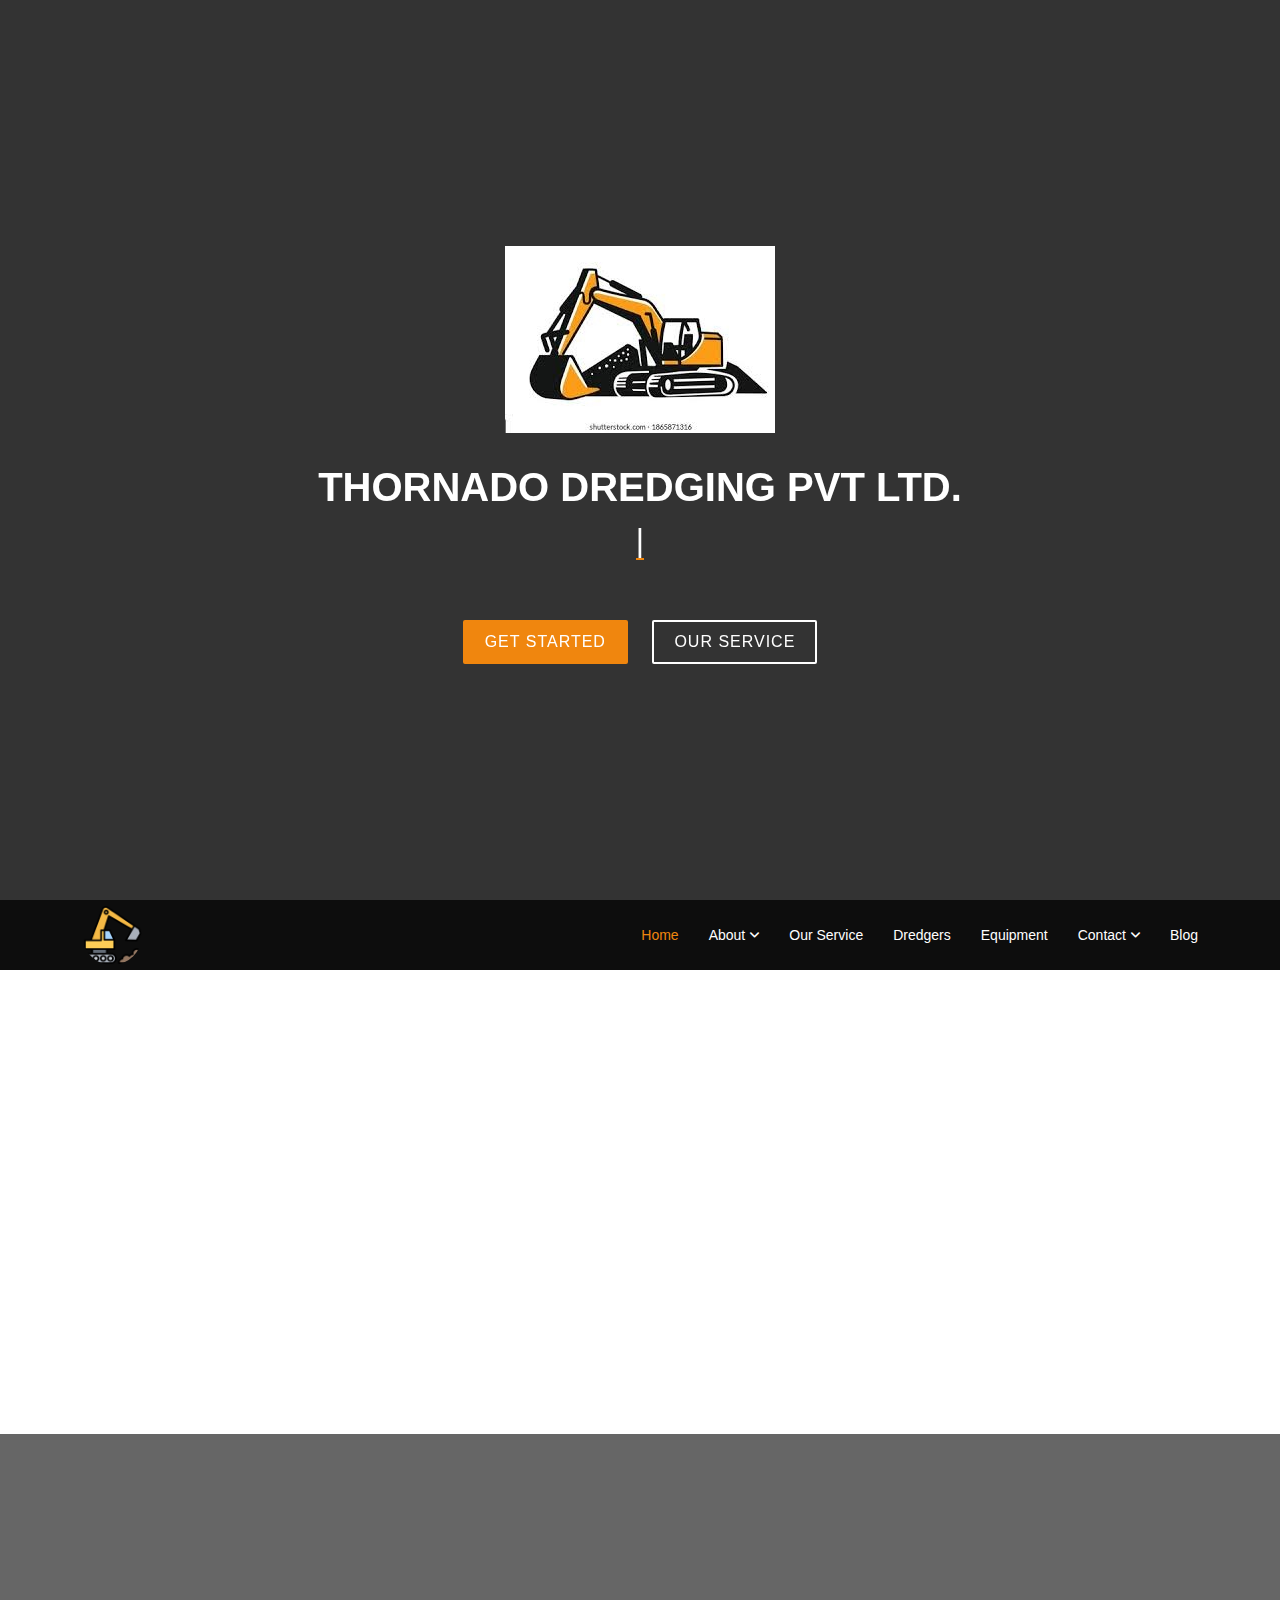
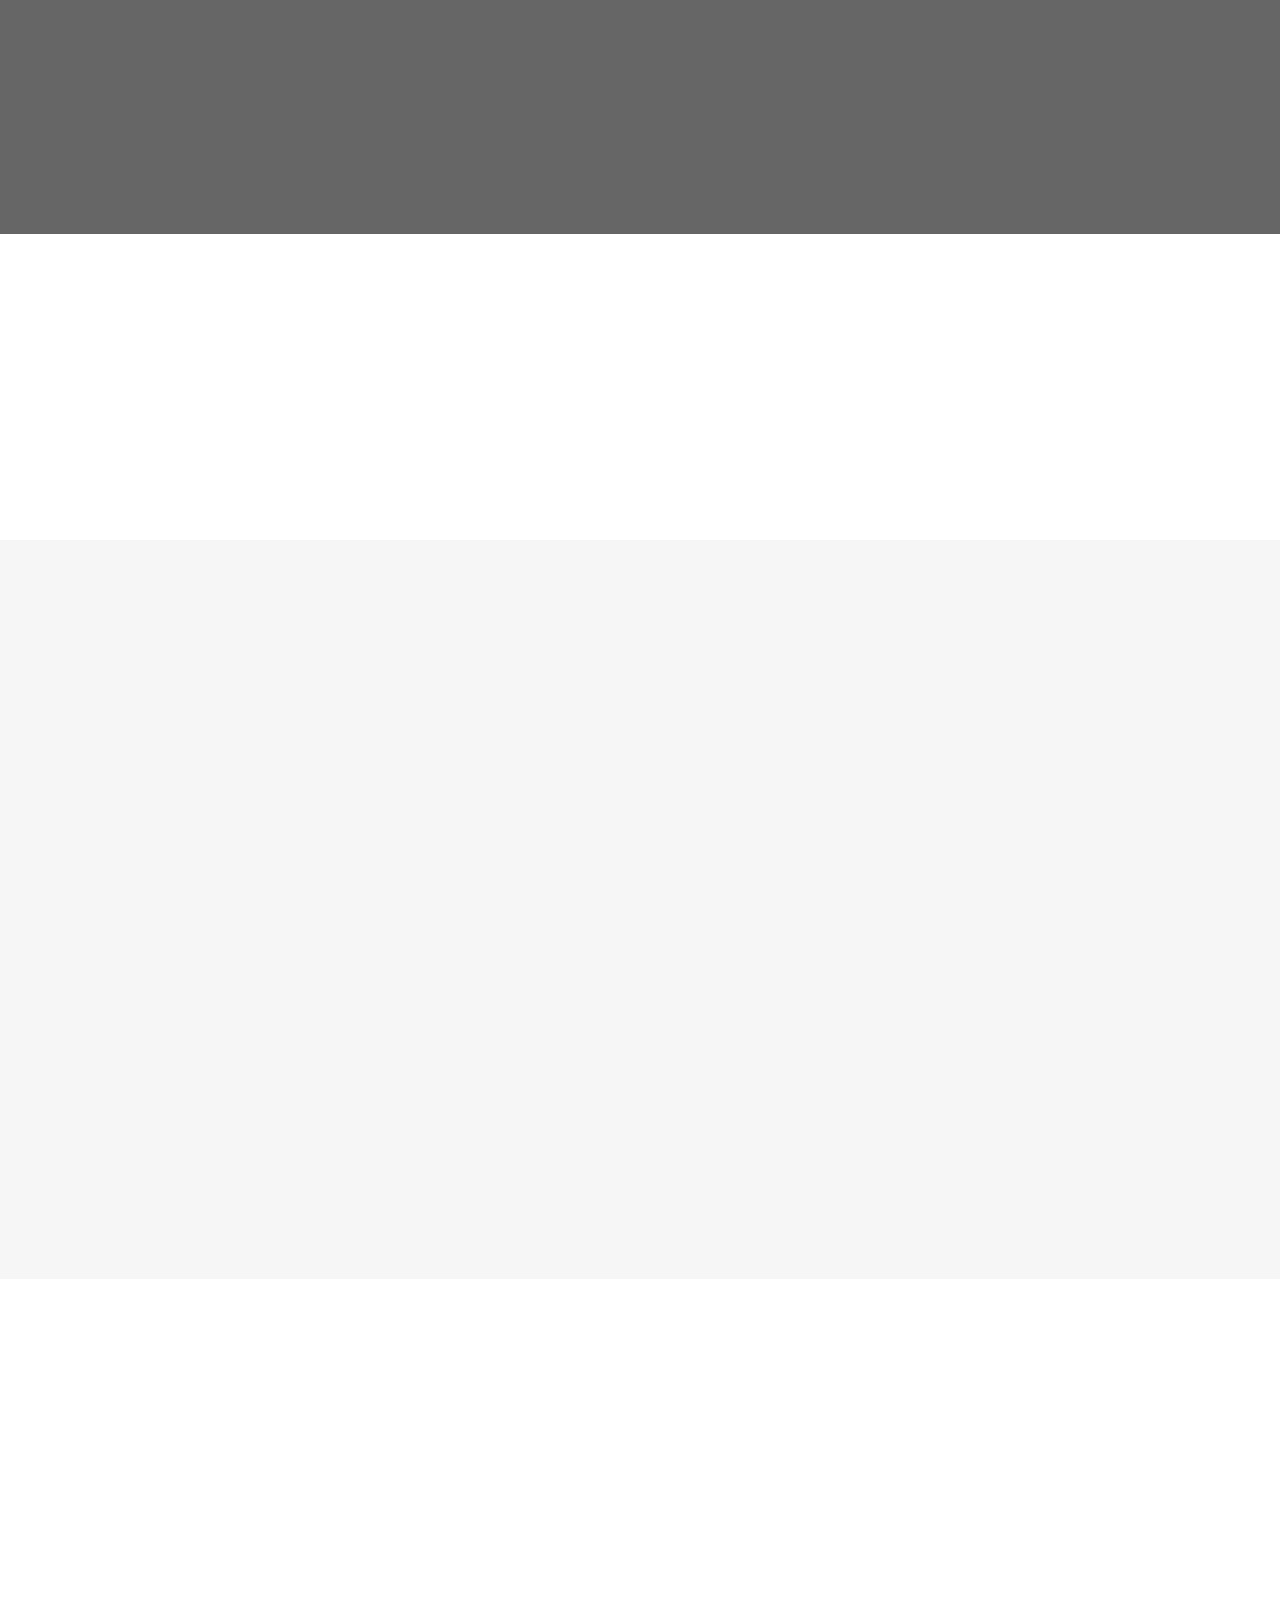
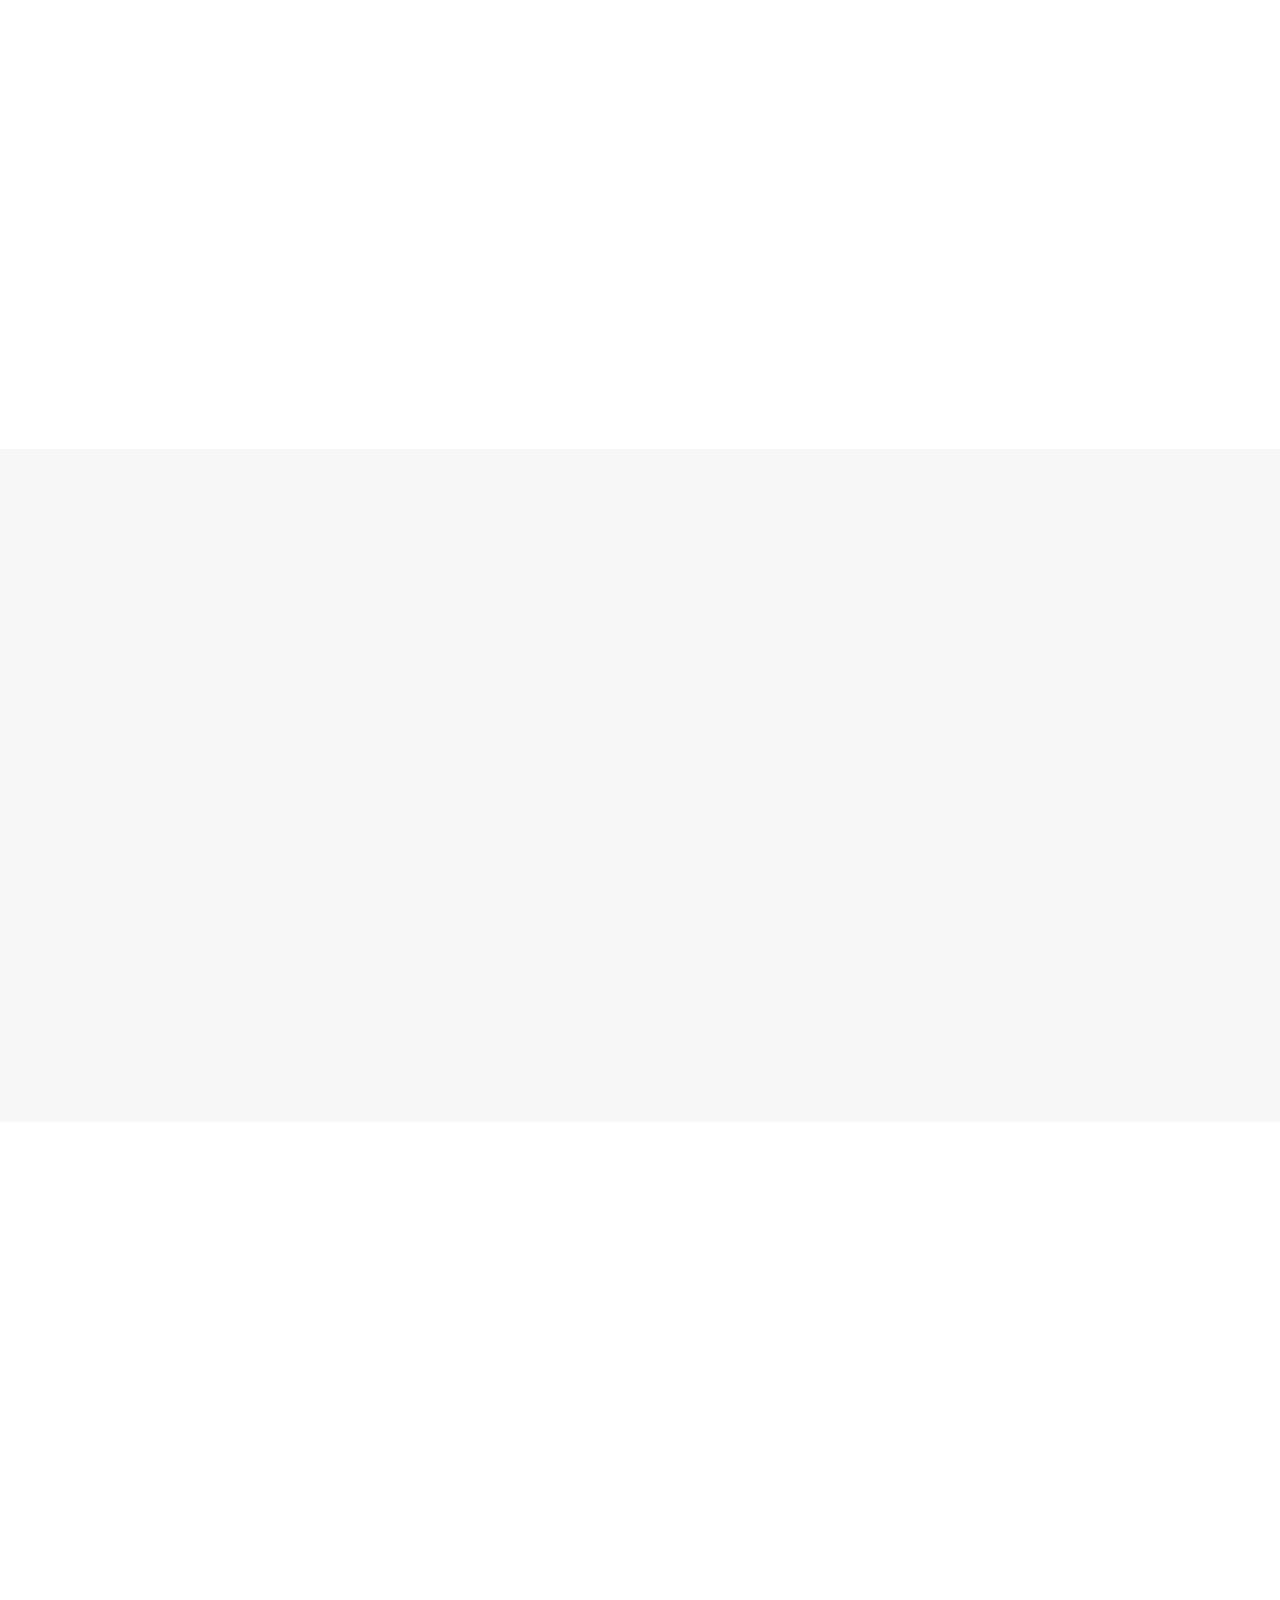
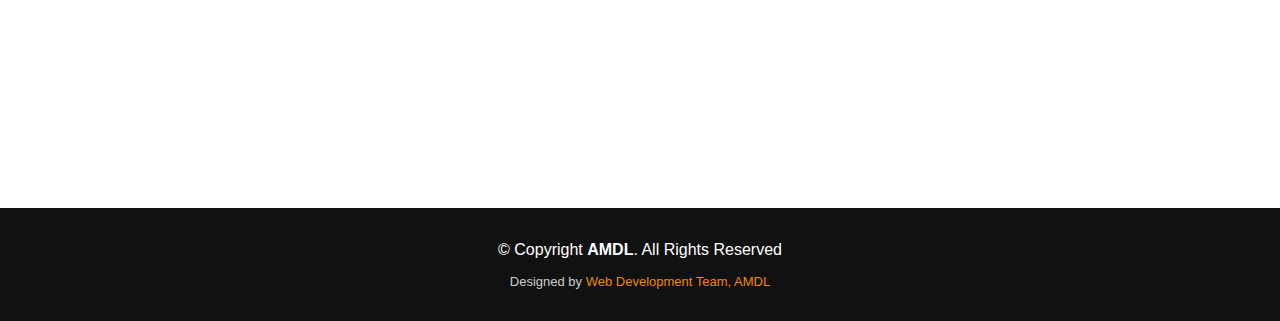
==== index.html @ 9671e83f "add code" ====
<!DOCTYPE html>
<html lang="en">

<head>
  <meta charset="utf-8">
  <meta content="width=device-width, initial-scale=1.0" name="viewport">

  <title>Torando Dredging</title>
  <meta content="" name="description">
  <meta content="" name="keywords">

  <!-- Facebook Opengraph integration: https://developers.facebook.com/docs/sharing/opengraph -->
  <meta property="og:title" content="">
  <meta property="og:image" content="">
  <meta property="og:url" content="">
  <meta property="og:site_name" content="">
  <meta property="og:description" content="">


  <!-- Twitter Cards integration: https://dev.twitter.com/cards/  -->
  <meta name="twitter:card" content="summary">

  <meta name="twitter:site" content="">
  <meta name="twitter:title" content="">
  <meta name="twitter:description" content="">
  <meta name="twitter:image" content="">

  <!-- Favicons -->
  <link href="assets/img/logo.jfif " rel="icon">
  <link rel="stylesheet" href="https://cdnjs.cloudflare.com/ajax/libs/font-awesome/6.0.0-beta3/css/all.min.css">
  <!-- <link href="assets/img/ " rel="apple-touch-icon"> -->

  <!-- Google Fonts -->
  <link href="assets/css/css1.css" rel="stylesheet"><!-- CSS1-->


  <!-- Vendor CSS Files -->
  <link href="assets/vendor/aos/aos.css" rel="stylesheet">
  <link href="assets/vendor/bootstrap/css/bootstrap.min.css" rel="stylesheet">
  <link href="assets/vendor/bootstrap-icons/bootstrap-icons.css" rel="stylesheet">
  <link href="assets/vendor/glightbox/css/glightbox.min.css" rel="stylesheet">
  <link href="assets/vendor/swiper/swiper-bundle.min.css" rel="stylesheet">
  <link rel="preconnect" href="https://fonts.googleapis.com">
  <link rel="preconnect" href="https://fonts.gstatic.com" crossorigin>

  <!-- here i have add link -->
  <link rel="preconnect" href="https://fonts.googleapis.com">
  <link rel="preconnect" href="https://fonts.gstatic.com" crossorigin>
  <link href="assets/css/css2.css" rel="stylesheet"><!--CSS2-->

  <link href="assets/css/css3.css" rel="stylesheet"><!--CSS#-->

  <!-- Template Main CSS File -->
  <link href="assets/css/style.css" rel="stylesheet">
  <!-- <link rel="stylesheet" href="./assets/css/style2.css"> -->

  <!-- =======================================================
  * Template Name: Imperial - v5.7.0
  * Template URL: https://bootstrapmade.com/imperial-free-onepage-bootstrap-theme/
  * Author: BootstrapMade.com
  * License: https://bootstrapmade.com/license/
  ======================================================== -->

  <style>
    .n-img {
      border-radius: 50%;
      width: 70%;
    }

    .mem {
      text-align: center;
      padding: 15px;
    }

    .mem h4 {
      padding: 0;
      margin: 0;
      color: black;
    }

    .mem span {
      padding: 0;
      color: black;
    }

    .mem span:hover {
      color: black;
      opacity: 60%;
    }

    .mem h4:hover {
      color: black;
      opacity: 60%;
    }

    .social {
      padding-top: 10px;
    }

    .b {
      border: 2px solid black;
    }

    @media only screen and (max-width: 600px) {
      .size {
        color: red;
      }
    }

    /* .n h1{
  margin-right: 90px;
} */
  </style>

</head>

<body>

  <!-- ======= Hero Section ======= -->
  <section id="hero">

    <div class="hero-container">
      <div data-aos="fade-in">
        <div class="hero-logo">
          <img src="./assets/img/dredging logo.ico">
        </div>

        <h1>THORNADO DREDGING PVT LTD.</h1>

        <h2> <span class="typed" data-typed-items=", Design, Code , Create"></span></h2>
        <div class="actions">
          <a href="#about" class="btn-get-started">Get Started</a>
          <a href="#portfolio" class="btn-services">Our Service</a>
        </div>
      </div>
    </div>
  </section><!-- End Hero -->

  <!-- ======= Header ======= -->
  <header id="header" class="d-flex align-items-center">
    <div class="container d-flex align-items-center justify-content-between">
      <img src="./assets/img/excavator (1).png" style="width: 60px ;border-radius: 50%;">
      <h1
        style="font-size:15px; color: whitesmoke; font-weight: 80; margin-top: 20px;margin-right: 10px; padding: 5px;">
      </h1>
      <nav id="navbar" class="navbar">
        <ul>
          <li><a class="nav-link scrollto active" href="index.html">Home</a></li>
          <!-- <li><a class="nav-link scrollto" href="index.html">About</a></li> -->
          <li class="dropdown">
            <a class="nav-link scrollto" href="#about">About <i class="fa fa-angle-down"></i></a>
            <ul class="dropdown-content">
              <li><a href="VisionMission.html">Vision & Mission</a></li>
              <li><a href="#details">Details</a></li>
            </ul>
          </li>
          <li><a class="nav-link scrollto " href="index.html">Our Service</a></li>
          <li><a class="nav-link scrollto" href="index.html#testimonials">Dredgers</a></li>
          <li><a class="nav-link scrollto" href="index.html">Equipment</a></li>
          <li class="dropdown">
            <a class="nav-link scrollto" href="index.html">Contact <i class="fa fa-angle-down"></i></a>
            <ul class="dropdown-content">
              <li><a href="company.html">Company</a></li>
              <li><a href="#details">Details</a></li>
              <li><a href="#contact">Know More</a></li>
            </ul>
          </li>
          <li><a class="nav-link scrollto" href="#blog">Blog</a></li>

          <i class="bi bi-list mobile-nav-toggle"></i>
      </nav><!-- .navbar -->


    </div>
  </header><!-- End Header -->

  <main id="main">

    <!-- ======= About Section ======= -->
    <section id="about">
      <div class="container" data-aos="fade-up">
        <div class="row">
          <div class="col-md-12">
            <h3 class="section-title">About Us</h3>
            <div class="section-title-divider"></div>
            <p class="section-description">Dredging Is The Removal Of Bottom Sediments From Stream, Rivers, lakes,
              costal Water And <br>
              The Resulting Dredged Material Is Transported By Ship, Barge Or Pipeline To A Designated Disposal Site On
              Land Or In The Water
              Dredging Involve Project Planning, Design ,Operation Involves The Removal Of Sediments That Have
              Accumulated Since The Previous Dredging Operation.
            </p>
            <div class="row">
              <div class="col-md-4 ">
                <img src="./assets/img/Construction Machinary.png" alt="" style="margin-left: 400px;" height="auto">
                <!-- <img src="./assets/img/Construction Machinary.png" alt="" style="display: flex; justify-content: center; align-items: center;">  -->
              </div>
            </div>
          </div>
        </div>
      </div>
      </div>
    </section><!-- End About Section -->
    <!-- ======= Subscrbe Section ======= -->
    <section id="subscribe">`

      <div class="container" data-aos="fade-up">
        <img src="assets/img/dregers.jpeg" alt="">
        <div class="row">
          <div class="col-md-8">
            <!-- <div class="quote"> -->
            <b><img src="assets/img/dregers.jpeg" alt="" style="margin-left: 100px;"></b>
            <h3 class="subscribe-title">Knowledge is power,</h3>
            <h3 class="subscribe-title">Information is liberating,</h3>
            <h3 class="subscribe-title">Education is the premise of progress, in every society.</h3>

            <small> <b> <img src="assets/img/dregers.jpeg" alt="" style="float: right;margin-right:0px;"> </b></small>
            <!-- </div> -->
          </div>
          <div class="col-md-4 subscribe-btn-container">
            <a class="subscribe-btn" href="#">Home</a>
          </div>>
        </div>
      </div>
    </section>
    <!-- End Subscrbe Section-->

    <!-- ======= Event Section ======= -->
    <section id="portfolio">
      <div class="container" data-aos="fade-up">
        <div class="row">
          <div class="col-md-12">
            <h3 class="section-title">Our Service</h3>
            <div class="section-title-divider"></div>
            <p class="section-description">Check out our latest Project</p>
          </div>
        </div>

      </div>
    </section><!-- End Portfolio Section -->

    <!-- ======= Dredgers Section ======= -->
    <section id="testimonials">
      <div class="container" data-aos="fade-up">
        <div class="row">
          <div class="col-md-12">
            <h3 class="section-title">Dredgers</h3>
            <div class="section-title-divider"></div>
            <p class="section-description"> Dredging Is The Removal Of Bottom Sediments From Stream, Rivers, lakes, costal Water And Oceans.

              The Resulting Dredged Material Is Transported By Ship, Barge Or Pipeline To A Designated Disposal Site On  Land Or In The Water</p>

            <div class="row">
              <div class=" col-lg-3  col-md-3 ">
                <h4 style="font-weight:bold;">1.Mechanical</h4>
                <!-- <span>A MECHANICAL DREDGE HAS LIMITED ABILITY TO TRANSPORT DREGED MATERIAL.</span> -->
                <span>A Mechanical dredge has limited ability to transport dreged material.</span>
                <br>
                <a href="./drergers.html#dredger1" class="btn-services">Load more...</a>
                <!-- <span>Load More...</span> -->
                <br><br>
              </div>

              <div class=" col-lg-3  col-md-3">
                <h4 style="font-weight:bold;">2.Hydraulic</h4>
                <span>Hydraulic Dredges conduct both phases of the dredging Operation (Digging and
                  Disposing).</span>
                <br>
                <a href="./drergers.html#dredger2" class="btn-services">Load more...</a>
                <!-- <span>Load More...</span> -->
                <br><br>
              </div>

              <div class=" col-lg-3  col-md-3">
                <h4 style="font-weight:bold;">3.Hopper</h4>
                <span>A Hopper Dredger is a type of dredging vessel used primarily in maritime construction</span>
                <br>
                <a href="./drergers.html#dredger3" class="btn-services">Load more...</a>
                <!-- <span>Load More...</span> -->
                <br><br>
              </div>

              <div class=" col-lg-3  col-md-3">
                <h4 style="font-weight:bold;">4.Side Casting</h4>
                <span>The term "Side Casting Dredge" seems to refer to a process or equipment used in
                  dredging operations</span>
                <br>
                <a href="./drergers.html#dredger4" class="btn-services">Load more...</a>
                <!-- <span>Load More...</span> -->
                <br><br>
              </div>

              <!--  bbhfg -->
              <div class=" col-md-3">
                <h4 style="font-weight:bold;">5.Cutterhead</h4>
                <span>Cutterhead dredging is a widely used method for removing sediment and other
                  materials from the seabed.</span>
                <br>
                <a href="./drergers.html#dredger5" class="btn-services">Load more...</a>
                <!-- <span>Load More...</span> -->
                <br><br>
              </div>

              <div class=" col-lg-3  col-md-3">
                <h4 style="font-weight:bold;">6.Bucket Wheel</h4>
                <span>A Bucket Wheel dredger is a
                  type of dredging equipment used for excavation and material handling in underwater
                  environments.</span>
                <br>
                <a href="./drergers.html#dredger6" class="btn-services">Load more...</a>
                <!-- <span>Load More...</span> -->
                <br><br>
              </div>

              <div class=" col-lg-3  col-md-3">
                <h4 style="font-weight:bold;">7.Dustpan</h4>
                <span>Dustpan dredging is a
                  specific method of dredging used primarily in riverine and coastal areas to maintain
                  navigation channels.</span>
                <br>
                <a href="./drergers.html#dredger7" class="btn-services">Load more...</a>
                <!-- <span>Load More...</span> -->
                <br><br>
              </div>

              <div class=" col-lg-3  col-md-3">
                <h4 style="font-weight:bold;">8.Small Hydraulic</h4>
                <span> A "Small Hydraulic" system typically refers to a compact hydraulic system or
                  component used to generate and transfer power through the use of pressurized fluid.</span>
                <br>
                <a href="./drergers.html#dredger8" class="btn-services">Load more...</a>
                <!-- <span>Load More...</span> -->
                <br><br>
              </div>

            </div>

          </div>
        </div>
    </section><!-- End Testimonials Section -->

    <!-- ======= Team Section  ----Equipment  ======= -->
    <section id="team">
      <div class="container" data-aos="fade-up">
        <div class="section-header">
          <h3 class="section-title">Equipment</h3>
          <div class="section-title-divider"></div>
        </div>
        <div class="row">

          <div class="col-lg-3 col-md-6" data-aos="zoom-in" data-aos-delay="100000">
            <div class="mem">
              <img src="./assets/img/dredgers/DREDGING.png" class="img-fluid n-img b" alt="">
              <div class="social">
                <!-- <a href=""><i class="bi bi-github"></i></a> -->
                <!-- <a href=""><i class="bi bi-linkedin"></i></a> -->
              </div>
              <div class="member-info-content">
                <h4>lorem 1</h4>
                <span>Lorem ipsum dolor sit amet.</span>
                <br>
                <span>Load More...</span>
              </div>
            </div>
          </div>

          <div class="col-lg-3 col-md-6" data-aos="zoom-in" data-aos-delay="100000">
            <div class="mem">
              <img src="./assets/img/dredgers/DREDGING.png" class="img-fluid n-img b" alt="">
              <div class="social">
                <!-- <a href=""><i class="bi bi-github"></i></a> -->
                <!-- <a href=""><i class="bi bi-linkedin"></i></a> -->
              </div>
              <div class="member-info-content">
                <h4>lorem 2</h4>
                <span>Lorem ipsum dolor sit amet.</span>
                <br>
                <span>Load More...</span>
              </div>
            </div>
          </div>

          <div class="col-lg-3 col-md-6" data-aos="zoom-in" data-aos-delay="100000">
            <div class="mem">
              <img src="./assets/img/dredgers/DREDGING.png" class="img-fluid n-img b" alt="">
              <div class="social">
                <!-- <a href=""><i class="bi bi-github"></i></a> -->
                <!-- <a href=""><i class="bi bi-linkedin"></i></a> -->
              </div>
              <div class="member-info-content">
                <h4>lorem 3</h4>
                <span>Lorem ipsum dolor sit amet.</span>
                <br>
                <span>Load More...</span>
              </div>
            </div>
          </div>

          <div class="col-lg-3 col-md-6" data-aos="zoom-in" data-aos-delay="100000">
            <div class="mem">
              <img src="./assets/img/dredgers/DREDGING.png" class="img-fluid n-img b" alt="">
              <div class="social">
                <!-- <a href=""><i class="bi bi-github"></i></a> -->
                <!-- <a href=""><i class="bi bi-linkedin"></i></a> -->
              </div>
              <div class="member-info-content">
                <h4>lorem 4</h4>
                <span>Lorem ipsum dolor sit amet.</span>
                <br>
                <span>Load More...</span>
              </div>
            </div>
          </div>

          <div class="col-lg-3 col-md-6" data-aos="zoom-in" data-aos-delay="100000">
            <div class="mem">
              <img src="./assets/img/dredgers/DREDGING.png" class="img-fluid n-img b" alt="">
              <div class="social">
                <!-- <a href=""><i class="bi bi-github"></i></a> -->
                <!-- <a href=""><i class="bi bi-linkedin"></i></a> -->
              </div>
              <div class="member-info-content">
                <h4>lorem 5</h4>
                <span>Lorem ipsum dolor sit amet.</span>
                <br>
                <span>Load More...</span>
              </div>
            </div>
          </div>

          <div class="col-lg-3 col-md-6" data-aos="zoom-in" data-aos-delay="100000">
            <div class="mem">
              <img src="./assets/img/dredgers/DREDGING.png" class="img-fluid n-img b" alt="">
              <div class="social">
                <!-- <a href=""><i class="bi bi-github"></i></a> -->
                <!-- <a href=""><i class="bi bi-linkedin"></i></a> -->
              </div>
              <div class="member-info-content">
                <h4>lorem 6</h4>
                <span>Lorem ipsum dolor sit amet.</span>
                <br>
                <span>Load More...</span>
              </div>
            </div>
          </div>

          <div class="col-lg-3 col-md-6" data-aos="zoom-in" data-aos-delay="100000">
            <div class="mem">
              <img src="./assets/img/dredgers/DREDGING.png" class="img-fluid n-img b" alt="">
              <div class="social">
                <!-- <a href=""><i class="bi bi-github"></i></a> -->
                <!-- <a href=""><i class="bi bi-linkedin"></i></a> -->
              </div>
              <div class="member-info-content">
                <h4>lorem 7</h4>
                <span>Lorem ipsum dolor sit amet.</span>
                <br>
                <span>Load More...</span>
              </div>
            </div>
          </div>

          <div class="col-lg-3 col-md-6" data-aos="zoom-in" data-aos-delay="100000">
            <div class="mem">
              <img src="./assets/img/dredgers/DREDGING.png" class="img-fluid n-img b" alt="">
              <div class="social">
                <!-- <a href=""><i class="bi bi-github"></i></a> -->
                <!-- <a href=""><i class="bi bi-linkedin"></i></a> -->
              </div>
              <div class="member-info-content">
                <h4>lorem 8</h4>
                <span>Lorem ipsum dolor sit amet.</span>
                <br>
                <span>Load More...</span>
              </div>
            </div>
          </div>
        </div>
      </div>
    </section><!-- End Team Section -->

    <!-- ======= Contact Section ======= -->
    <section id="contact">
      <div class="container" data-aos="fade-up">
        <div class="row">
          <div class="col-md-12">
            <h3 class="section-title">Contact Us</h3>
            <div class="section-title-divider"></div>
            <p class="section-description">Feel free to contact us in case of any queries.</p>
          </div>
        </div>

        <div class="row justify-content-center">
          <div class="col-lg-3 col-md-4">
            <div class="info">
              <div>
                <i class="bi bi-geo-alt"></i>
                <p>Thorando Dredging PVT LTD, <br> Kothrud <br> Pune-411038</p>
              </div>

              <div>
                <i class="bi bi-envelope"></i>
                <p>thorandodredging24@gmail.com</p>
              </div>

              <div>
                <i class="bi bi-phone"></i>
                <p>9876543210</p>
              </div>

              <div>
                <i class="bi bi-phone"></i>
                <p>9511838354</p>
              </div>

            </div>
          </div>

          <div class="col-lg-5 col-md-8">
            <div class="col-lg-6">
              <div class="map mb-4 mb-lg-0">
                <!-- <iframe
                  src="https://www.google.com/maps/embed?pb=!1m18!1m12!1m3!1d3730.2671144744977!2d76.67583771415293!3d20.780478801585367!2m3!1f0!2f0!3f0!3m2!1i1024!2i768!4f13.1!3m3!1m2!1s0x3bd7457296aaba57%3A0xa9f05c70098ee6c7!2sShri%20Sant%20Gajanan%20Maharaj%20College%20Of%20Engineering!5e0!3m2!1sen!2sin!4v1638809715205!5m2!1sen!2sin"
                  width="550" height="200" style="border:0;" allowfullscreen="" loading="lazy"></iframe> -->
                <iframe
                  src="https://www.google.com/maps/embed?pb=!1m18!1m12!1m3!1d3783.4202568895707!2d73.7877069751914!3d18.50990148258156!2m3!1f0!2f0!3f0!3m2!1i1024!2i768!4f13.1!3m3!1m2!1s0x3bc2bf80a320f055%3A0x886b903e741ee5d5!2sAERIAL%20MAPPERS%20(AM%20DATA%20LAB%20PVT%20LTD)!5e0!3m2!1sen!2sin!4v1726813113998!5m2!1sen!2sin"
                  width="550" height="300" style="border:0;" allowfullscreen="" loading="lazy"
                  referrerpolicy="no-referrer-when-downgrade"></iframe>
              </div>
            </div>
          </div>
        </div>
      </div>
    </section><!-- End Contact Section -->

    <!-- ======= Blog Section ======= -->
    <section id="blog">
      <div class="container" data-aos="fade-up">
        <div class="row">
          <div class="col-md-12">
            <h3 class="section-title">Blog</h3>
            <div class="section-title-divider"></div>
            <p class="section-description">
              WHAT WE OFFER IS…
              MORE PRODUCTION 
              WITH LESS TIME</p>
          </div>
        </div>

    <section id="subscribe">
      <div class="container" data-aos="fade-up">

            <!-- <img src="assets/img/dregers.jpeg" alt=""> -->
            <div class="row">
              <div class="col-md-8">
                <!-- <div class="quote"> -->
                <b><img src="#imgggg path" alt="" style="margin-left: 100px;"></b>
                <h3 class="subscribe-title"> WHAT WE OFFER IS………,</h3>
                <h3 class="subscribe-title"> MORE PRODUCTION ,</h3>
                <h3 class="subscribe-title">WITH LESS TIME.</h3>
                <small> <b> <img src="#imgggg path" alt="" style="float: right;margin-right:0px;"> </b></small>
                <!-- </div> -->
              </div>
            </div>
          </div>
        </div>
      </div>
    </section><!-- End Blog Section -->

  </main><!-- End #main -->

  <!-- ======= Footer ======= -->
  <footer id="footer">
    <div class="container">
      <div class="row">
        <div class="col-md-12">
          <div class="copyright">
            &copy; Copyright <strong>AMDL</strong>. All Rights Reserved
          </div>
          <div class="credits">
            <!--
            All the links in the footer should remain intact.
            You can delete the links only if you purchased the pro version.
            Licensing information: https://bootstrapmade.com/license/
            Purchase the pro version with working PHP/AJAX contact form: https://bootstrapmade.com/buy/?theme=Imperial
          -->
            Designed by <a href="#webdevteam.html">Web Development Team, AMDL</a>
          </div>
        </div>
      </div>
    </div>
  </footer><!-- End Footer -->

  <div id="preloader"></div>
  <a href="#" class="back-to-top d-flex align-items-center justify-content-center"><i
      class="bi bi-arrow-up-short"></i></a>

  <!-- Vendor JS Files -->
  <script src="assets/vendor/aos/aos.js"></script>
  <script src="assets/vendor/bootstrap/js/bootstrap.bundle.min.js"></script>
  <script src="assets/vendor/glightbox/js/glightbox.min.js"></script>
  <script src="assets/vendor/isotope-layout/isotope.pkgd.min.js"></script>
  <script src="assets/vendor/swiper/swiper-bundle.min.js"></script>
  <script src="assets/vendor/typed.js/typed.min.js"></script>
  <script src="assets/vendor/php-email-form/validate.js"></script>

  <!-- Template Main JS File -->
  <script src="assets/js/main.js"></script>

</body>

</html>
---- assets/css/css1.css ----
/* cyrillic-ext */
@font-face {
  font-family: 'Open Sans';
  font-style: italic;
  font-weight: 300;
  font-stretch: 100%;
  src: url(https://fonts.gstatic.com/s/opensans/v28/memtYaGs126MiZpBA-UFUIcVXSCEkx2cmqvXlWqWtE6F15M.woff2) format('woff2');
  unicode-range: U+0460-052F, U+1C80-1C88, U+20B4, U+2DE0-2DFF, U+A640-A69F, U+FE2E-FE2F;
}
/* cyrillic */
@font-face {
  font-family: 'Open Sans';
  font-style: italic;
  font-weight: 300;
  font-stretch: 100%;
  src: url(https://fonts.gstatic.com/s/opensans/v28/memtYaGs126MiZpBA-UFUIcVXSCEkx2cmqvXlWqWvU6F15M.woff2) format('woff2');
  unicode-range: U+0400-045F, U+0490-0491, U+04B0-04B1, U+2116;
}
/* greek-ext */
@font-face {
  font-family: 'Open Sans';
  font-style: italic;
  font-weight: 300;
  font-stretch: 100%;
  src: url(https://fonts.gstatic.com/s/opensans/v28/memtYaGs126MiZpBA-UFUIcVXSCEkx2cmqvXlWqWtU6F15M.woff2) format('woff2');
  unicode-range: U+1F00-1FFF;
}
/* greek */
@font-face {
  font-family: 'Open Sans';
  font-style: italic;
  font-weight: 300;
  font-stretch: 100%;
  src: url(https://fonts.gstatic.com/s/opensans/v28/memtYaGs126MiZpBA-UFUIcVXSCEkx2cmqvXlWqWuk6F15M.woff2) format('woff2');
  unicode-range: U+0370-03FF;
}
/* hebrew */
@font-face {
  font-family: 'Open Sans';
  font-style: italic;
  font-weight: 300;
  font-stretch: 100%;
  src: url(https://fonts.gstatic.com/s/opensans/v28/memtYaGs126MiZpBA-UFUIcVXSCEkx2cmqvXlWqWu06F15M.woff2) format('woff2');
  unicode-range: U+0590-05FF, U+200C-2010, U+20AA, U+25CC, U+FB1D-FB4F;
}
/* vietnamese */
@font-face {
  font-family: 'Open Sans';
  font-style: italic;
  font-weight: 300;
  font-stretch: 100%;
  src: url(https://fonts.gstatic.com/s/opensans/v28/memtYaGs126MiZpBA-UFUIcVXSCEkx2cmqvXlWqWtk6F15M.woff2) format('woff2');
  unicode-range: U+0102-0103, U+0110-0111, U+0128-0129, U+0168-0169, U+01A0-01A1, U+01AF-01B0, U+1EA0-1EF9, U+20AB;
}
/* latin-ext */
@font-face {
  font-family: 'Open Sans';
  font-style: italic;
  font-weight: 300;
  font-stretch: 100%;
  src: url(https://fonts.gstatic.com/s/opensans/v28/memtYaGs126MiZpBA-UFUIcVXSCEkx2cmqvXlWqWt06F15M.woff2) format('woff2');
  unicode-range: U+0100-024F, U+0259, U+1E00-1EFF, U+2020, U+20A0-20AB, U+20AD-20CF, U+2113, U+2C60-2C7F, U+A720-A7FF;
}
/* latin */
@font-face {
  font-family: 'Open Sans';
  font-style: italic;
  font-weight: 300;
  font-stretch: 100%;
  src: url(https://fonts.gstatic.com/s/opensans/v28/memtYaGs126MiZpBA-UFUIcVXSCEkx2cmqvXlWqWuU6F.woff2) format('woff2');
  unicode-range: U+0000-00FF, U+0131, U+0152-0153, U+02BB-02BC, U+02C6, U+02DA, U+02DC, U+2000-206F, U+2074, U+20AC, U+2122, U+2191, U+2193, U+2212, U+2215, U+FEFF, U+FFFD;
}
/* cyrillic-ext */
@font-face {
  font-family: 'Open Sans';
  font-style: italic;
  font-weight: 400;
  font-stretch: 100%;
  src: url(c:\Users\lenovo\Desktop\amazon project\TanviMaam.jpg) format('woff2');
  unicode-range: U+0460-052F, U+1C80-1C88, U+20B4, U+2DE0-2DFF, U+A640-A69F, U+FE2E-FE2F;
}
/* cyrillic */
@font-face {
  font-family: 'Open Sans';
  font-style: italic;
  font-weight: 400;
  font-stretch: 100%;
  src: url(https://fonts.gstatic.com/s/opensans/v28/memtYaGs126MiZpBA-UFUIcVXSCEkx2cmqvXlWqWvU6F15M.woff2) format('woff2');
  unicode-range: U+0400-045F, U+0490-0491, U+04B0-04B1, U+2116;
}
/* greek-ext */
@font-face {
  font-family: 'Open Sans';
  font-style: italic;
  font-weight: 400;
  font-stretch: 100%;
  src: url(https://fonts.gstatic.com/s/opensans/v28/memtYaGs126MiZpBA-UFUIcVXSCEkx2cmqvXlWqWtU6F15M.woff2) format('woff2');
  unicode-range: U+1F00-1FFF;
}
/* greek */
@font-face {
  font-family: 'Open Sans';
  font-style: italic;
  font-weight: 400;
  font-stretch: 100%;
  src: url(https://fonts.gstatic.com/s/opensans/v28/memtYaGs126MiZpBA-UFUIcVXSCEkx2cmqvXlWqWuk6F15M.woff2) format('woff2');
  unicode-range: U+0370-03FF;
}
/* hebrew */
@font-face {
  font-family: 'Open Sans';
  font-style: italic;
  font-weight: 400;
  font-stretch: 100%;
  src: url(https://fonts.gstatic.com/s/opensans/v28/memtYaGs126MiZpBA-UFUIcVXSCEkx2cmqvXlWqWu06F15M.woff2) format('woff2');
  unicode-range: U+0590-05FF, U+200C-2010, U+20AA, U+25CC, U+FB1D-FB4F;
}
/* vietnamese */
@font-face {
  font-family: 'Open Sans';
  font-style: italic;
  font-weight: 400;
  font-stretch: 100%;
  src: url(https://fonts.gstatic.com/s/opensans/v28/memtYaGs126MiZpBA-UFUIcVXSCEkx2cmqvXlWqWtk6F15M.woff2) format('woff2');
  unicode-range: U+0102-0103, U+0110-0111, U+0128-0129, U+0168-0169, U+01A0-01A1, U+01AF-01B0, U+1EA0-1EF9, U+20AB;
}
/* latin-ext */
@font-face {
  font-family: 'Open Sans';
  font-style: italic;
  font-weight: 400;
  font-stretch: 100%;
  src: url(https://fonts.gstatic.com/s/opensans/v28/memtYaGs126MiZpBA-UFUIcVXSCEkx2cmqvXlWqWt06F15M.woff2) format('woff2');
  unicode-range: U+0100-024F, U+0259, U+1E00-1EFF, U+2020, U+20A0-20AB, U+20AD-20CF, U+2113, U+2C60-2C7F, U+A720-A7FF;
}
/* latin */
@font-face {
  font-family: 'Open Sans';
  font-style: italic;
  font-weight: 400;
  font-stretch: 100%;
  src: url(https://fonts.gstatic.com/s/opensans/v28/memtYaGs126MiZpBA-UFUIcVXSCEkx2cmqvXlWqWuU6F.woff2) format('woff2');
  unicode-range: U+0000-00FF, U+0131, U+0152-0153, U+02BB-02BC, U+02C6, U+02DA, U+02DC, U+2000-206F, U+2074, U+20AC, U+2122, U+2191, U+2193, U+2212, U+2215, U+FEFF, U+FFFD;
}
/* cyrillic-ext */
@font-face {
  font-family: 'Open Sans';
  font-style: italic;
  font-weight: 700;
  font-stretch: 100%;
  src: url(https://fonts.gstatic.com/s/opensans/v28/memtYaGs126MiZpBA-UFUIcVXSCEkx2cmqvXlWqWtE6F15M.woff2) format('woff2');
  unicode-range: U+0460-052F, U+1C80-1C88, U+20B4, U+2DE0-2DFF, U+A640-A69F, U+FE2E-FE2F;
}
/* cyrillic */
@font-face {
  font-family: 'Open Sans';
  font-style: italic;
  font-weight: 700;
  font-stretch: 100%;
  src: url(https://fonts.gstatic.com/s/opensans/v28/memtYaGs126MiZpBA-UFUIcVXSCEkx2cmqvXlWqWvU6F15M.woff2) format('woff2');
  unicode-range: U+0400-045F, U+0490-0491, U+04B0-04B1, U+2116;
}
/* greek-ext */
@font-face {
  font-family: 'Open Sans';
  font-style: italic;
  font-weight: 700;
  font-stretch: 100%;
  src: url(https://fonts.gstatic.com/s/opensans/v28/memtYaGs126MiZpBA-UFUIcVXSCEkx2cmqvXlWqWtU6F15M.woff2) format('woff2');
  unicode-range: U+1F00-1FFF;
}
/* greek */
@font-face {
  font-family: 'Open Sans';
  font-style: italic;
  font-weight: 700;
  font-stretch: 100%;
  src: url(https://fonts.gstatic.com/s/opensans/v28/memtYaGs126MiZpBA-UFUIcVXSCEkx2cmqvXlWqWuk6F15M.woff2) format('woff2');
  unicode-range: U+0370-03FF;
}
/* hebrew */
@font-face {
  font-family: 'Open Sans';
  font-style: italic;
  font-weight: 700;
  font-stretch: 100%;
  src: url(https://fonts.gstatic.com/s/opensans/v28/memtYaGs126MiZpBA-UFUIcVXSCEkx2cmqvXlWqWu06F15M.woff2) format('woff2');
  unicode-range: U+0590-05FF, U+200C-2010, U+20AA, U+25CC, U+FB1D-FB4F;
}
/* vietnamese */
@font-face {
  font-family: 'Open Sans';
  font-style: italic;
  font-weight: 700;
  font-stretch: 100%;
  src: url(https://fonts.gstatic.com/s/opensans/v28/memtYaGs126MiZpBA-UFUIcVXSCEkx2cmqvXlWqWtk6F15M.woff2) format('woff2');
  unicode-range: U+0102-0103, U+0110-0111, U+0128-0129, U+0168-0169, U+01A0-01A1, U+01AF-01B0, U+1EA0-1EF9, U+20AB;
}
/* latin-ext */
@font-face {
  font-family: 'Open Sans';
  font-style: italic;
  font-weight: 700;
  font-stretch: 100%;
  src: url(https://fonts.gstatic.com/s/opensans/v28/memtYaGs126MiZpBA-UFUIcVXSCEkx2cmqvXlWqWt06F15M.woff2) format('woff2');
  unicode-range: U+0100-024F, U+0259, U+1E00-1EFF, U+2020, U+20A0-20AB, U+20AD-20CF, U+2113, U+2C60-2C7F, U+A720-A7FF;
}
/* latin */
@font-face {
  font-family: 'Open Sans';
  font-style: italic;
  font-weight: 700;
  font-stretch: 100%;
  src: url(https://fonts.gstatic.com/s/opensans/v28/memtYaGs126MiZpBA-UFUIcVXSCEkx2cmqvXlWqWuU6F.woff2) format('woff2');
  unicode-range: U+0000-00FF, U+0131, U+0152-0153, U+02BB-02BC, U+02C6, U+02DA, U+02DC, U+2000-206F, U+2074, U+20AC, U+2122, U+2191, U+2193, U+2212, U+2215, U+FEFF, U+FFFD;
}
/* cyrillic-ext */
@font-face {
  font-family: 'Open Sans';
  font-style: normal;
  font-weight: 300;
  font-stretch: 100%;
  src: url(https://fonts.gstatic.com/s/opensans/v28/memvYaGs126MiZpBA-UvWbX2vVnXBbObj2OVTSKmu1aB.woff2) format('woff2');
  unicode-range: U+0460-052F, U+1C80-1C88, U+20B4, U+2DE0-2DFF, U+A640-A69F, U+FE2E-FE2F;
}
/* cyrillic */
@font-face {
  font-family: 'Open Sans';
  font-style: normal;
  font-weight: 300;
  font-stretch: 100%;
  src: url(https://fonts.gstatic.com/s/opensans/v28/memvYaGs126MiZpBA-UvWbX2vVnXBbObj2OVTSumu1aB.woff2) format('woff2');
  unicode-range: U+0400-045F, U+0490-0491, U+04B0-04B1, U+2116;
}
/* greek-ext */
@font-face {
  font-family: 'Open Sans';
  font-style: normal;
  font-weight: 300;
  font-stretch: 100%;
  src: url(https://fonts.gstatic.com/s/opensans/v28/memvYaGs126MiZpBA-UvWbX2vVnXBbObj2OVTSOmu1aB.woff2) format('woff2');
  unicode-range: U+1F00-1FFF;
}
/* greek */
@font-face {
  font-family: 'Open Sans';
  font-style: normal;
  font-weight: 300;
  font-stretch: 100%;
  src: url(https://fonts.gstatic.com/s/opensans/v28/memvYaGs126MiZpBA-UvWbX2vVnXBbObj2OVTSymu1aB.woff2) format('woff2');
  unicode-range: U+0370-03FF;
}
/* hebrew */
@font-face {
  font-family: 'Open Sans';
  font-style: normal;
  font-weight: 300;
  font-stretch: 100%;
  src: url(https://fonts.gstatic.com/s/opensans/v28/memvYaGs126MiZpBA-UvWbX2vVnXBbObj2OVTS2mu1aB.woff2) format('woff2');
  unicode-range: U+0590-05FF, U+200C-2010, U+20AA, U+25CC, U+FB1D-FB4F;
}
/* vietnamese */
@font-face {
  font-family: 'Open Sans';
  font-style: normal;
  font-weight: 300;
  font-stretch: 100%;
  src: url(https://fonts.gstatic.com/s/opensans/v28/memvYaGs126MiZpBA-UvWbX2vVnXBbObj2OVTSCmu1aB.woff2) format('woff2');
  unicode-range: U+0102-0103, U+0110-0111, U+0128-0129, U+0168-0169, U+01A0-01A1, U+01AF-01B0, U+1EA0-1EF9, U+20AB;
}
/* latin-ext */
@font-face {
  font-family: 'Open Sans';
  font-style: normal;
  font-weight: 300;
  font-stretch: 100%;
  src: url(https://fonts.gstatic.com/s/opensans/v28/memvYaGs126MiZpBA-UvWbX2vVnXBbObj2OVTSGmu1aB.woff2) format('woff2');
  unicode-range: U+0100-024F, U+0259, U+1E00-1EFF, U+2020, U+20A0-20AB, U+20AD-20CF, U+2113, U+2C60-2C7F, U+A720-A7FF;
}
/* latin */
@font-face {
  font-family: 'Open Sans';
  font-style: normal;
  font-weight: 300;
  font-stretch: 100%;
  src: url(https://fonts.gstatic.com/s/opensans/v28/memvYaGs126MiZpBA-UvWbX2vVnXBbObj2OVTS-muw.woff2) format('woff2');
  unicode-range: U+0000-00FF, U+0131, U+0152-0153, U+02BB-02BC, U+02C6, U+02DA, U+02DC, U+2000-206F, U+2074, U+20AC, U+2122, U+2191, U+2193, U+2212, U+2215, U+FEFF, U+FFFD;
}
/* cyrillic-ext */
@font-face {
  font-family: 'Open Sans';
  font-style: normal;
  font-weight: 400;
  font-stretch: 100%;
  src: url(https://fonts.gstatic.com/s/opensans/v28/memvYaGs126MiZpBA-UvWbX2vVnXBbObj2OVTSKmu1aB.woff2) format('woff2');
  unicode-range: U+0460-052F, U+1C80-1C88, U+20B4, U+2DE0-2DFF, U+A640-A69F, U+FE2E-FE2F;
}
/* cyrillic */
@font-face {
  font-family: 'Open Sans';
  font-style: normal;
  font-weight: 400;
  font-stretch: 100%;
  src: url(https://fonts.gstatic.com/s/opensans/v28/memvYaGs126MiZpBA-UvWbX2vVnXBbObj2OVTSumu1aB.woff2) format('woff2');
  unicode-range: U+0400-045F, U+0490-0491, U+04B0-04B1, U+2116;
}
/* greek-ext */
@font-face {
  font-family: 'Open Sans';
  font-style: normal;
  font-weight: 400;
  font-stretch: 100%;
  src: url(https://fonts.gstatic.com/s/opensans/v28/memvYaGs126MiZpBA-UvWbX2vVnXBbObj2OVTSOmu1aB.woff2) format('woff2');
  unicode-range: U+1F00-1FFF;
}
/* greek */
@font-face {
  font-family: 'Open Sans';
  font-style: normal;
  font-weight: 400;
  font-stretch: 100%;
  src: url(https://fonts.gstatic.com/s/opensans/v28/memvYaGs126MiZpBA-UvWbX2vVnXBbObj2OVTSymu1aB.woff2) format('woff2');
  unicode-range: U+0370-03FF;
}
/* hebrew */
@font-face {
  font-family: 'Open Sans';
  font-style: normal;
  font-weight: 400;
  font-stretch: 100%;
  src: url(https://fonts.gstatic.com/s/opensans/v28/memvYaGs126MiZpBA-UvWbX2vVnXBbObj2OVTS2mu1aB.woff2) format('woff2');
  unicode-range: U+0590-05FF, U+200C-2010, U+20AA, U+25CC, U+FB1D-FB4F;
}
/* vietnamese */
@font-face {
  font-family: 'Open Sans';
  font-style: normal;
  font-weight: 400;
  font-stretch: 100%;
  src: url(https://fonts.gstatic.com/s/opensans/v28/memvYaGs126MiZpBA-UvWbX2vVnXBbObj2OVTSCmu1aB.woff2) format('woff2');
  unicode-range: U+0102-0103, U+0110-0111, U+0128-0129, U+0168-0169, U+01A0-01A1, U+01AF-01B0, U+1EA0-1EF9, U+20AB;
}
/* latin-ext */
@font-face {
  font-family: 'Open Sans';
  font-style: normal;
  font-weight: 400;
  font-stretch: 100%;
  src: url(https://fonts.gstatic.com/s/opensans/v28/memvYaGs126MiZpBA-UvWbX2vVnXBbObj2OVTSGmu1aB.woff2) format('woff2');
  unicode-range: U+0100-024F, U+0259, U+1E00-1EFF, U+2020, U+20A0-20AB, U+20AD-20CF, U+2113, U+2C60-2C7F, U+A720-A7FF;
}
/* latin */
@font-face {
  font-family: 'Open Sans';
  font-style: normal;
  font-weight: 400;
  font-stretch: 100%;
  src: url(https://fonts.gstatic.com/s/opensans/v28/memvYaGs126MiZpBA-UvWbX2vVnXBbObj2OVTS-muw.woff2) format('woff2');
  unicode-range: U+0000-00FF, U+0131, U+0152-0153, U+02BB-02BC, U+02C6, U+02DA, U+02DC, U+2000-206F, U+2074, U+20AC, U+2122, U+2191, U+2193, U+2212, U+2215, U+FEFF, U+FFFD;
}
/* cyrillic-ext */
@font-face {
  font-family: 'Open Sans';
  font-style: normal;
  font-weight: 700;
  font-stretch: 100%;
  src: url(https://fonts.gstatic.com/s/opensans/v28/memvYaGs126MiZpBA-UvWbX2vVnXBbObj2OVTSKmu1aB.woff2) format('woff2');
  unicode-range: U+0460-052F, U+1C80-1C88, U+20B4, U+2DE0-2DFF, U+A640-A69F, U+FE2E-FE2F;
}
/* cyrillic */
@font-face {
  font-family: 'Open Sans';
  font-style: normal;
  font-weight: 700;
  font-stretch: 100%;
  src: url(https://fonts.gstatic.com/s/opensans/v28/memvYaGs126MiZpBA-UvWbX2vVnXBbObj2OVTSumu1aB.woff2) format('woff2');
  unicode-range: U+0400-045F, U+0490-0491, U+04B0-04B1, U+2116;
}
/* greek-ext */
@font-face {
  font-family: 'Open Sans';
  font-style: normal;
  font-weight: 700;
  font-stretch: 100%;
  src: url(https://fonts.gstatic.com/s/opensans/v28/memvYaGs126MiZpBA-UvWbX2vVnXBbObj2OVTSOmu1aB.woff2) format('woff2');
  unicode-range: U+1F00-1FFF;
}
/* greek */
@font-face {
  font-family: 'Open Sans';
  font-style: normal;
  font-weight: 700;
  font-stretch: 100%;
  src: url(https://fonts.gstatic.com/s/opensans/v28/memvYaGs126MiZpBA-UvWbX2vVnXBbObj2OVTSymu1aB.woff2) format('woff2');
  unicode-range: U+0370-03FF;
}
/* hebrew */
@font-face {
  font-family: 'Open Sans';
  font-style: normal;
  font-weight: 700;
  font-stretch: 100%;
  src: url(https://fonts.gstatic.com/s/opensans/v28/memvYaGs126MiZpBA-UvWbX2vVnXBbObj2OVTS2mu1aB.woff2) format('woff2');
  unicode-range: U+0590-05FF, U+200C-2010, U+20AA, U+25CC, U+FB1D-FB4F;
}
/* vietnamese */
@font-face {
  font-family: 'Open Sans';
  font-style: normal;
  font-weight: 700;
  font-stretch: 100%;
  src: url(https://fonts.gstatic.com/s/opensans/v28/memvYaGs126MiZpBA-UvWbX2vVnXBbObj2OVTSCmu1aB.woff2) format('woff2');
  unicode-range: U+0102-0103, U+0110-0111, U+0128-0129, U+0168-0169, U+01A0-01A1, U+01AF-01B0, U+1EA0-1EF9, U+20AB;
}
/* latin-ext */
@font-face {
  font-family: 'Open Sans';
  font-style: normal;
  font-weight: 700;
  font-stretch: 100%;
  src: url(https://fonts.gstatic.com/s/opensans/v28/memvYaGs126MiZpBA-UvWbX2vVnXBbObj2OVTSGmu1aB.woff2) format('woff2');
  unicode-range: U+0100-024F, U+0259, U+1E00-1EFF, U+2020, U+20A0-20AB, U+20AD-20CF, U+2113, U+2C60-2C7F, U+A720-A7FF;
}
/* latin */
@font-face {
  font-family: 'Open Sans';
  font-style: normal;
  font-weight: 700;
  font-stretch: 100%;
  src: url(https://fonts.gstatic.com/s/opensans/v28/memvYaGs126MiZpBA-UvWbX2vVnXBbObj2OVTS-muw.woff2) format('woff2');
  unicode-range: U+0000-00FF, U+0131, U+0152-0153, U+02BB-02BC, U+02C6, U+02DA, U+02DC, U+2000-206F, U+2074, U+20AC, U+2122, U+2191, U+2193, U+2212, U+2215, U+FEFF, U+FFFD;
}
/* cyrillic-ext */
@font-face {
  font-family: 'Raleway';
  font-style: normal;
  font-weight: 300;
  src: url(https://fonts.gstatic.com/s/raleway/v26/1Ptug8zYS_SKggPNyCAIT5lu.woff2) format('woff2');
  unicode-range: U+0460-052F, U+1C80-1C88, U+20B4, U+2DE0-2DFF, U+A640-A69F, U+FE2E-FE2F;
}
/* cyrillic */
@font-face {
  font-family: 'Raleway';
  font-style: normal;
  font-weight: 300;
  src: url(https://fonts.gstatic.com/s/raleway/v26/1Ptug8zYS_SKggPNyCkIT5lu.woff2) format('woff2');
  unicode-range: U+0400-045F, U+0490-0491, U+04B0-04B1, U+2116;
}
/* vietnamese */
@font-face {
  font-family: 'Raleway';
  font-style: normal;
  font-weight: 300;
  src: url(https://fonts.gstatic.com/s/raleway/v26/1Ptug8zYS_SKggPNyCIIT5lu.woff2) format('woff2');
  unicode-range: U+0102-0103, U+0110-0111, U+0128-0129, U+0168-0169, U+01A0-01A1, U+01AF-01B0, U+1EA0-1EF9, U+20AB;
}
/* latin-ext */
@font-face {
  font-family: 'Raleway';
  font-style: normal;
  font-weight: 300;
  src: url(https://fonts.gstatic.com/s/raleway/v26/1Ptug8zYS_SKggPNyCMIT5lu.woff2) format('woff2');
  unicode-range: U+0100-024F, U+0259, U+1E00-1EFF, U+2020, U+20A0-20AB, U+20AD-20CF, U+2113, U+2C60-2C7F, U+A720-A7FF;
}
/* latin */
@font-face {
  font-family: 'Raleway';
  font-style: normal;
  font-weight: 300;
  src: url(https://fonts.gstatic.com/s/raleway/v26/1Ptug8zYS_SKggPNyC0ITw.woff2) format('woff2');
  unicode-range: U+0000-00FF, U+0131, U+0152-0153, U+02BB-02BC, U+02C6, U+02DA, U+02DC, U+2000-206F, U+2074, U+20AC, U+2122, U+2191, U+2193, U+2212, U+2215, U+FEFF, U+FFFD;
}
/* cyrillic-ext */
@font-face {
  font-family: 'Raleway';
  font-style: normal;
  font-weight: 400;
  src: url(https://fonts.gstatic.com/s/raleway/v26/1Ptug8zYS_SKggPNyCAIT5lu.woff2) format('woff2');
  unicode-range: U+0460-052F, U+1C80-1C88, U+20B4, U+2DE0-2DFF, U+A640-A69F, U+FE2E-FE2F;
}
/* cyrillic */
@font-face {
  font-family: 'Raleway';
  font-style: normal;
  font-weight: 400;
  src: url(https://fonts.gstatic.com/s/raleway/v26/1Ptug8zYS_SKggPNyCkIT5lu.woff2) format('woff2');
  unicode-range: U+0400-045F, U+0490-0491, U+04B0-04B1, U+2116;
}
/* vietnamese */
@font-face {
  font-family: 'Raleway';
  font-style: normal;
  font-weight: 400;
  src: url(https://fonts.gstatic.com/s/raleway/v26/1Ptug8zYS_SKggPNyCIIT5lu.woff2) format('woff2');
  unicode-range: U+0102-0103, U+0110-0111, U+0128-0129, U+0168-0169, U+01A0-01A1, U+01AF-01B0, U+1EA0-1EF9, U+20AB;
}
/* latin-ext */
@font-face {
  font-family: 'Raleway';
  font-style: normal;
  font-weight: 400;
  src: url(https://fonts.gstatic.com/s/raleway/v26/1Ptug8zYS_SKggPNyCMIT5lu.woff2) format('woff2');
  unicode-range: U+0100-024F, U+0259, U+1E00-1EFF, U+2020, U+20A0-20AB, U+20AD-20CF, U+2113, U+2C60-2C7F, U+A720-A7FF;
}
/* latin */
@font-face {
  font-family: 'Raleway';
  font-style: normal;
  font-weight: 400;
  src: url(https://fonts.gstatic.com/s/raleway/v26/1Ptug8zYS_SKggPNyC0ITw.woff2) format('woff2');
  unicode-range: U+0000-00FF, U+0131, U+0152-0153, U+02BB-02BC, U+02C6, U+02DA, U+02DC, U+2000-206F, U+2074, U+20AC, U+2122, U+2191, U+2193, U+2212, U+2215, U+FEFF, U+FFFD;
}
/* cyrillic-ext */
@font-face {
  font-family: 'Raleway';
  font-style: normal;
  font-weight: 500;
  src: url(https://fonts.gstatic.com/s/raleway/v26/1Ptug8zYS_SKggPNyCAIT5lu.woff2) format('woff2');
  unicode-range: U+0460-052F, U+1C80-1C88, U+20B4, U+2DE0-2DFF, U+A640-A69F, U+FE2E-FE2F;
}
/* cyrillic */
@font-face {
  font-family: 'Raleway';
  font-style: normal;
  font-weight: 500;
  src: url(https://fonts.gstatic.com/s/raleway/v26/1Ptug8zYS_SKggPNyCkIT5lu.woff2) format('woff2');
  unicode-range: U+0400-045F, U+0490-0491, U+04B0-04B1, U+2116;
}
/* vietnamese */
@font-face {
  font-family: 'Raleway';
  font-style: normal;
  font-weight: 500;
  src: url(https://fonts.gstatic.com/s/raleway/v26/1Ptug8zYS_SKggPNyCIIT5lu.woff2) format('woff2');
  unicode-range: U+0102-0103, U+0110-0111, U+0128-0129, U+0168-0169, U+01A0-01A1, U+01AF-01B0, U+1EA0-1EF9, U+20AB;
}
/* latin-ext */
@font-face {
  font-family: 'Raleway';
  font-style: normal;
  font-weight: 500;
  src: url(https://fonts.gstatic.com/s/raleway/v26/1Ptug8zYS_SKggPNyCMIT5lu.woff2) format('woff2');
  unicode-range: U+0100-024F, U+0259, U+1E00-1EFF, U+2020, U+20A0-20AB, U+20AD-20CF, U+2113, U+2C60-2C7F, U+A720-A7FF;
}
/* latin */
@font-face {
  font-family: 'Raleway';
  font-style: normal;
  font-weight: 500;
  src: url(https://fonts.gstatic.com/s/raleway/v26/1Ptug8zYS_SKggPNyC0ITw.woff2) format('woff2');
  unicode-range: U+0000-00FF, U+0131, U+0152-0153, U+02BB-02BC, U+02C6, U+02DA, U+02DC, U+2000-206F, U+2074, U+20AC, U+2122, U+2191, U+2193, U+2212, U+2215, U+FEFF, U+FFFD;
}
/* cyrillic-ext */
@font-face {
  font-family: 'Raleway';
  font-style: normal;
  font-weight: 700;
  src: url(https://fonts.gstatic.com/s/raleway/v26/1Ptug8zYS_SKggPNyCAIT5lu.woff2) format('woff2');
  unicode-range: U+0460-052F, U+1C80-1C88, U+20B4, U+2DE0-2DFF, U+A640-A69F, U+FE2E-FE2F;
}
/* cyrillic */
@font-face {
  font-family: 'Raleway';
  font-style: normal;
  font-weight: 700;
  src: url(https://fonts.gstatic.com/s/raleway/v26/1Ptug8zYS_SKggPNyCkIT5lu.woff2) format('woff2');
  unicode-range: U+0400-045F, U+0490-0491, U+04B0-04B1, U+2116;
}
/* vietnamese */
@font-face {
  font-family: 'Raleway';
  font-style: normal;
  font-weight: 700;
  src: url(https://fonts.gstatic.com/s/raleway/v26/1Ptug8zYS_SKggPNyCIIT5lu.woff2) format('woff2');
  unicode-range: U+0102-0103, U+0110-0111, U+0128-0129, U+0168-0169, U+01A0-01A1, U+01AF-01B0, U+1EA0-1EF9, U+20AB;
}
/* latin-ext */
@font-face {
  font-family: 'Raleway';
  font-style: normal;
  font-weight: 700;
  src: url(https://fonts.gstatic.com/s/raleway/v26/1Ptug8zYS_SKggPNyCMIT5lu.woff2) format('woff2');
  unicode-range: U+0100-024F, U+0259, U+1E00-1EFF, U+2020, U+20A0-20AB, U+20AD-20CF, U+2113, U+2C60-2C7F, U+A720-A7FF;
}
/* latin */
@font-face {
  font-family: 'Raleway';
  font-style: normal;
  font-weight: 700;
  src: url(https://fonts.gstatic.com/s/raleway/v26/1Ptug8zYS_SKggPNyC0ITw.woff2) format('woff2');
  unicode-range: U+0000-00FF, U+0131, U+0152-0153, U+02BB-02BC, U+02C6, U+02DA, U+02DC, U+2000-206F, U+2074, U+20AC, U+2122, U+2191, U+2193, U+2212, U+2215, U+FEFF, U+FFFD;
}
/* cyrillic-ext */
@font-face {
  font-family: 'Raleway';
  font-style: normal;
  font-weight: 800;
  src: url(https://fonts.gstatic.com/s/raleway/v26/1Ptug8zYS_SKggPNyCAIT5lu.woff2) format('woff2');
  unicode-range: U+0460-052F, U+1C80-1C88, U+20B4, U+2DE0-2DFF, U+A640-A69F, U+FE2E-FE2F;
}
/* cyrillic */
@font-face {
  font-family: 'Raleway';
  font-style: normal;
  font-weight: 800;
  src: url(https://fonts.gstatic.com/s/raleway/v26/1Ptug8zYS_SKggPNyCkIT5lu.woff2) format('woff2');
  unicode-range: U+0400-045F, U+0490-0491, U+04B0-04B1, U+2116;
}
/* vietnamese */
@font-face {
  font-family: 'Raleway';
  font-style: normal;
  font-weight: 800;
  src: url(https://fonts.gstatic.com/s/raleway/v26/1Ptug8zYS_SKggPNyCIIT5lu.woff2) format('woff2');
  unicode-range: U+0102-0103, U+0110-0111, U+0128-0129, U+0168-0169, U+01A0-01A1, U+01AF-01B0, U+1EA0-1EF9, U+20AB;
}
/* latin-ext */
@font-face {
  font-family: 'Raleway';
  font-style: normal;
  font-weight: 800;
  src: url(https://fonts.gstatic.com/s/raleway/v26/1Ptug8zYS_SKggPNyCMIT5lu.woff2) format('woff2');
  unicode-range: U+0100-024F, U+0259, U+1E00-1EFF, U+2020, U+20A0-20AB, U+20AD-20CF, U+2113, U+2C60-2C7F, U+A720-A7FF;
}
/* latin */
@font-face {
  font-family: 'Raleway';
  font-style: normal;
  font-weight: 800;
  src: url(https://fonts.gstatic.com/s/raleway/v26/1Ptug8zYS_SKggPNyC0ITw.woff2) format('woff2');
  unicode-range: U+0000-00FF, U+0131, U+0152-0153, U+02BB-02BC, U+02C6, U+02DA, U+02DC, U+2000-206F, U+2074, U+20AC, U+2122, U+2191, U+2193, U+2212, U+2215, U+FEFF, U+FFFD;
}
---- assets/css/css2.css ----
/* latin-ext */
@font-face {
  font-family: 'Domine';
  font-style: normal;
  font-weight: 500;
  font-display: swap;
  src: url(https://fonts.gstatic.com/s/domine/v17/L0xhDFMnlVwD4h3Lt9JWnbX3jG-2X0DAE1QfE4Gu.woff2) format('woff2');
  unicode-range: U+0100-024F, U+0259, U+1E00-1EFF, U+2020, U+20A0-20AB, U+20AD-20CF, U+2113, U+2C60-2C7F, U+A720-A7FF;
}
/* latin */
@font-face {
  font-family: 'Domine';
  font-style: normal;
  font-weight: 500;
  font-display: swap;
  src: url(https://fonts.gstatic.com/s/domine/v17/L0xhDFMnlVwD4h3Lt9JWnbX3jG-2X0DAE1ofEw.woff2) format('woff2');
  unicode-range: U+0000-00FF, U+0131, U+0152-0153, U+02BB-02BC, U+02C6, U+02DA, U+02DC, U+2000-206F, U+2074, U+20AC, U+2122, U+2191, U+2193, U+2212, U+2215, U+FEFF, U+FFFD;
}
/* vietnamese */
@font-face {
  font-family: 'Estonia';
  font-style: normal;
  font-weight: 400;
  font-display: swap;
  src: url(https://fonts.gstatic.com/s/estonia/v7/7Au_p_4ijSecA1yHOCr2z3wM.woff2) format('woff2');
  unicode-range: U+0102-0103, U+0110-0111, U+0128-0129, U+0168-0169, U+01A0-01A1, U+01AF-01B0, U+1EA0-1EF9, U+20AB;
}
/* latin-ext */
@font-face {
  font-family: 'Estonia';
  font-style: normal;
  font-weight: 400;
  font-display: swap;
  src: url(https://fonts.gstatic.com/s/estonia/v7/7Au_p_4ijSecA1yHOCv2z3wM.woff2) format('woff2');
  unicode-range: U+0100-024F, U+0259, U+1E00-1EFF, U+2020, U+20A0-20AB, U+20AD-20CF, U+2113, U+2C60-2C7F, U+A720-A7FF;
}
/* latin */
@font-face {
  font-family: 'Estonia';
  font-style: normal;
  font-weight: 400;
  font-display: swap;
  src: url(https://fonts.gstatic.com/s/estonia/v7/7Au_p_4ijSecA1yHOCX2zw.woff2) format('woff2');
  unicode-range: U+0000-00FF, U+0131, U+0152-0153, U+02BB-02BC, U+02C6, U+02DA, U+02DC, U+2000-206F, U+2074, U+20AC, U+2122, U+2191, U+2193, U+2212, U+2215, U+FEFF, U+FFFD;
}
/* cyrillic-ext */
@font-face {
  font-family: 'Pacifico';
  font-style: normal;
  font-weight: 400;
  font-display: swap;
  src: url(https://fonts.gstatic.com/s/pacifico/v21/FwZY7-Qmy14u9lezJ-6K6MmTpA.woff2) format('woff2');
  unicode-range: U+0460-052F, U+1C80-1C88, U+20B4, U+2DE0-2DFF, U+A640-A69F, U+FE2E-FE2F;
}
/* cyrillic */
@font-face {
  font-family: 'Pacifico';
  font-style: normal;
  font-weight: 400;
  font-display: swap;
  src: url(https://fonts.gstatic.com/s/pacifico/v21/FwZY7-Qmy14u9lezJ-6D6MmTpA.woff2) format('woff2');
  unicode-range: U+0400-045F, U+0490-0491, U+04B0-04B1, U+2116;
}
/* vietnamese */
@font-face {
  font-family: 'Pacifico';
  font-style: normal;
  font-weight: 400;
  font-display: swap;
  src: url(https://fonts.gstatic.com/s/pacifico/v21/FwZY7-Qmy14u9lezJ-6I6MmTpA.woff2) format('woff2');
  unicode-range: U+0102-0103, U+0110-0111, U+0128-0129, U+0168-0169, U+01A0-01A1, U+01AF-01B0, U+1EA0-1EF9, U+20AB;
}
/* latin-ext */
@font-face {
  font-family: 'Pacifico';
  font-style: normal;
  font-weight: 400;
  font-display: swap;
  src: url(https://fonts.gstatic.com/s/pacifico/v21/FwZY7-Qmy14u9lezJ-6J6MmTpA.woff2) format('woff2');
  unicode-range: U+0100-024F, U+0259, U+1E00-1EFF, U+2020, U+20A0-20AB, U+20AD-20CF, U+2113, U+2C60-2C7F, U+A720-A7FF;
}
/* latin */
@font-face {
  font-family: 'Pacifico';
  font-style: normal;
  font-weight: 400;
  font-display: swap;
  src: url(https://fonts.gstatic.com/s/pacifico/v21/FwZY7-Qmy14u9lezJ-6H6Mk.woff2) format('woff2');
  unicode-range: U+0000-00FF, U+0131, U+0152-0153, U+02BB-02BC, U+02C6, U+02DA, U+02DC, U+2000-206F, U+2074, U+20AC, U+2122, U+2191, U+2193, U+2212, U+2215, U+FEFF, U+FFFD;
}
/* vietnamese */
@font-face {
  font-family: 'Praise';
  font-style: normal;
  font-weight: 400;
  font-display: swap;
  src: url(https://fonts.gstatic.com/s/praise/v3/qkBUXvUZ-cnFXcFCBvm73L8.woff2) format('woff2');
  unicode-range: U+0102-0103, U+0110-0111, U+0128-0129, U+0168-0169, U+01A0-01A1, U+01AF-01B0, U+1EA0-1EF9, U+20AB;
}
/* latin-ext */
@font-face {
  font-family: 'Praise';
  font-style: normal;
  font-weight: 400;
  font-display: swap;
  src: url(https://fonts.gstatic.com/s/praise/v3/qkBUXvUZ-cnFXcFCB_m73L8.woff2) format('woff2');
  unicode-range: U+0100-024F, U+0259, U+1E00-1EFF, U+2020, U+20A0-20AB, U+20AD-20CF, U+2113, U+2C60-2C7F, U+A720-A7FF;
}
/* latin */
@font-face {
  font-family: 'Praise';
  font-style: normal;
  font-weight: 400;
  font-display: swap;
  src: url(https://fonts.gstatic.com/s/praise/v3/qkBUXvUZ-cnFXcFCCfm7.woff2) format('woff2');
  unicode-range: U+0000-00FF, U+0131, U+0152-0153, U+02BB-02BC, U+02C6, U+02DA, U+02DC, U+2000-206F, U+2074, U+20AC, U+2122, U+2191, U+2193, U+2212, U+2215, U+FEFF, U+FFFD;
}
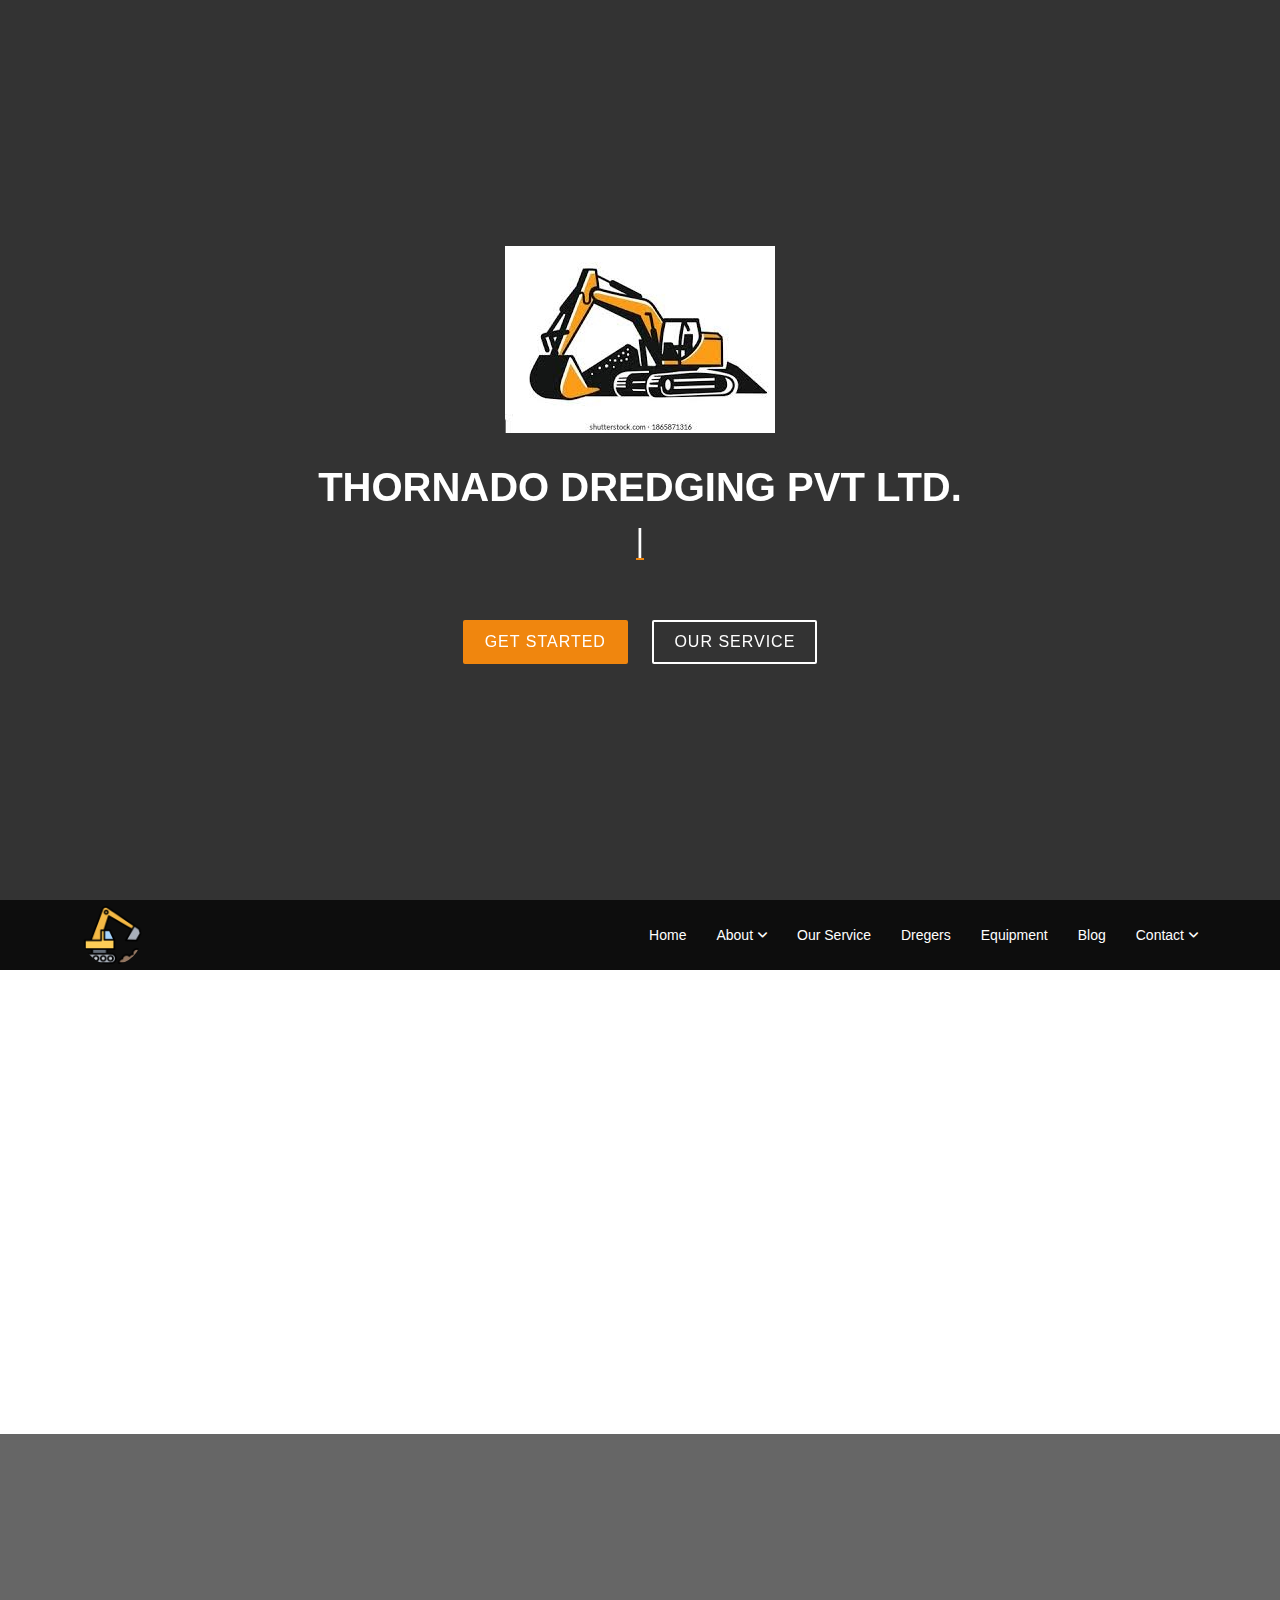
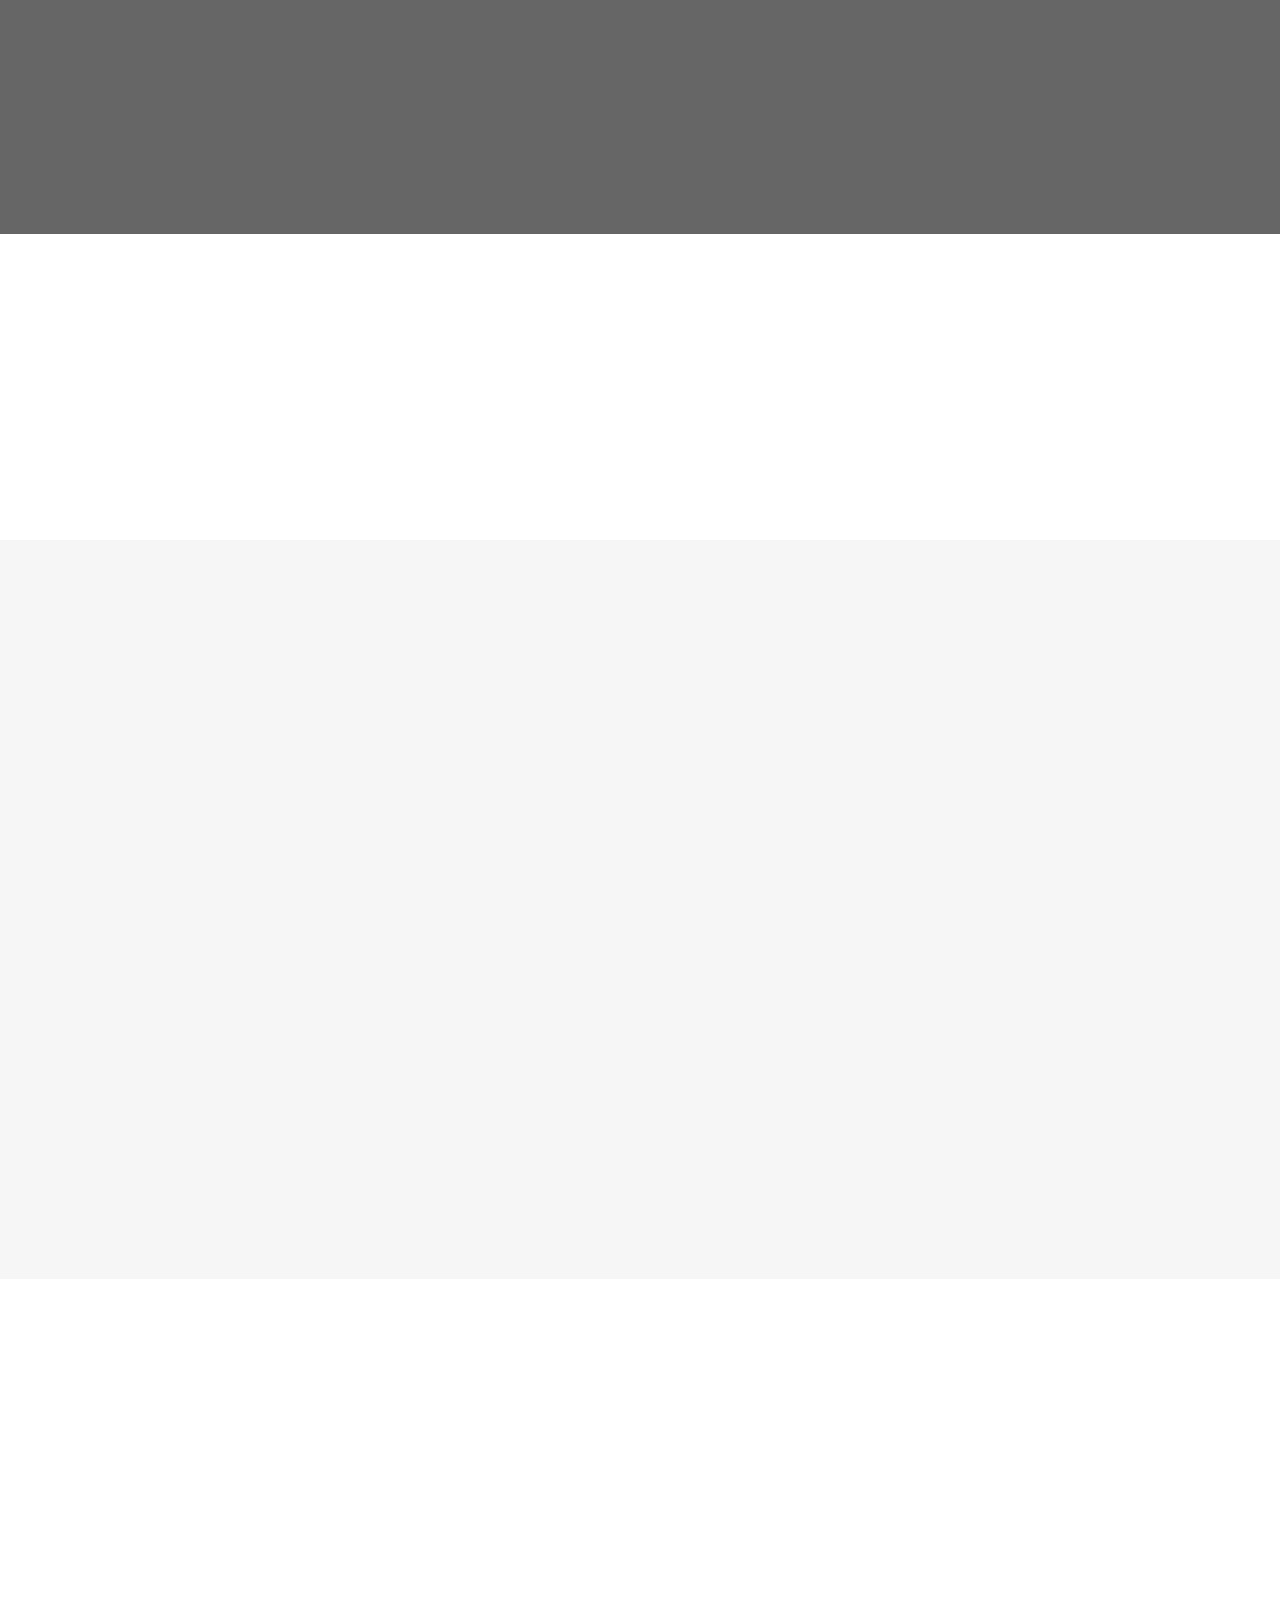
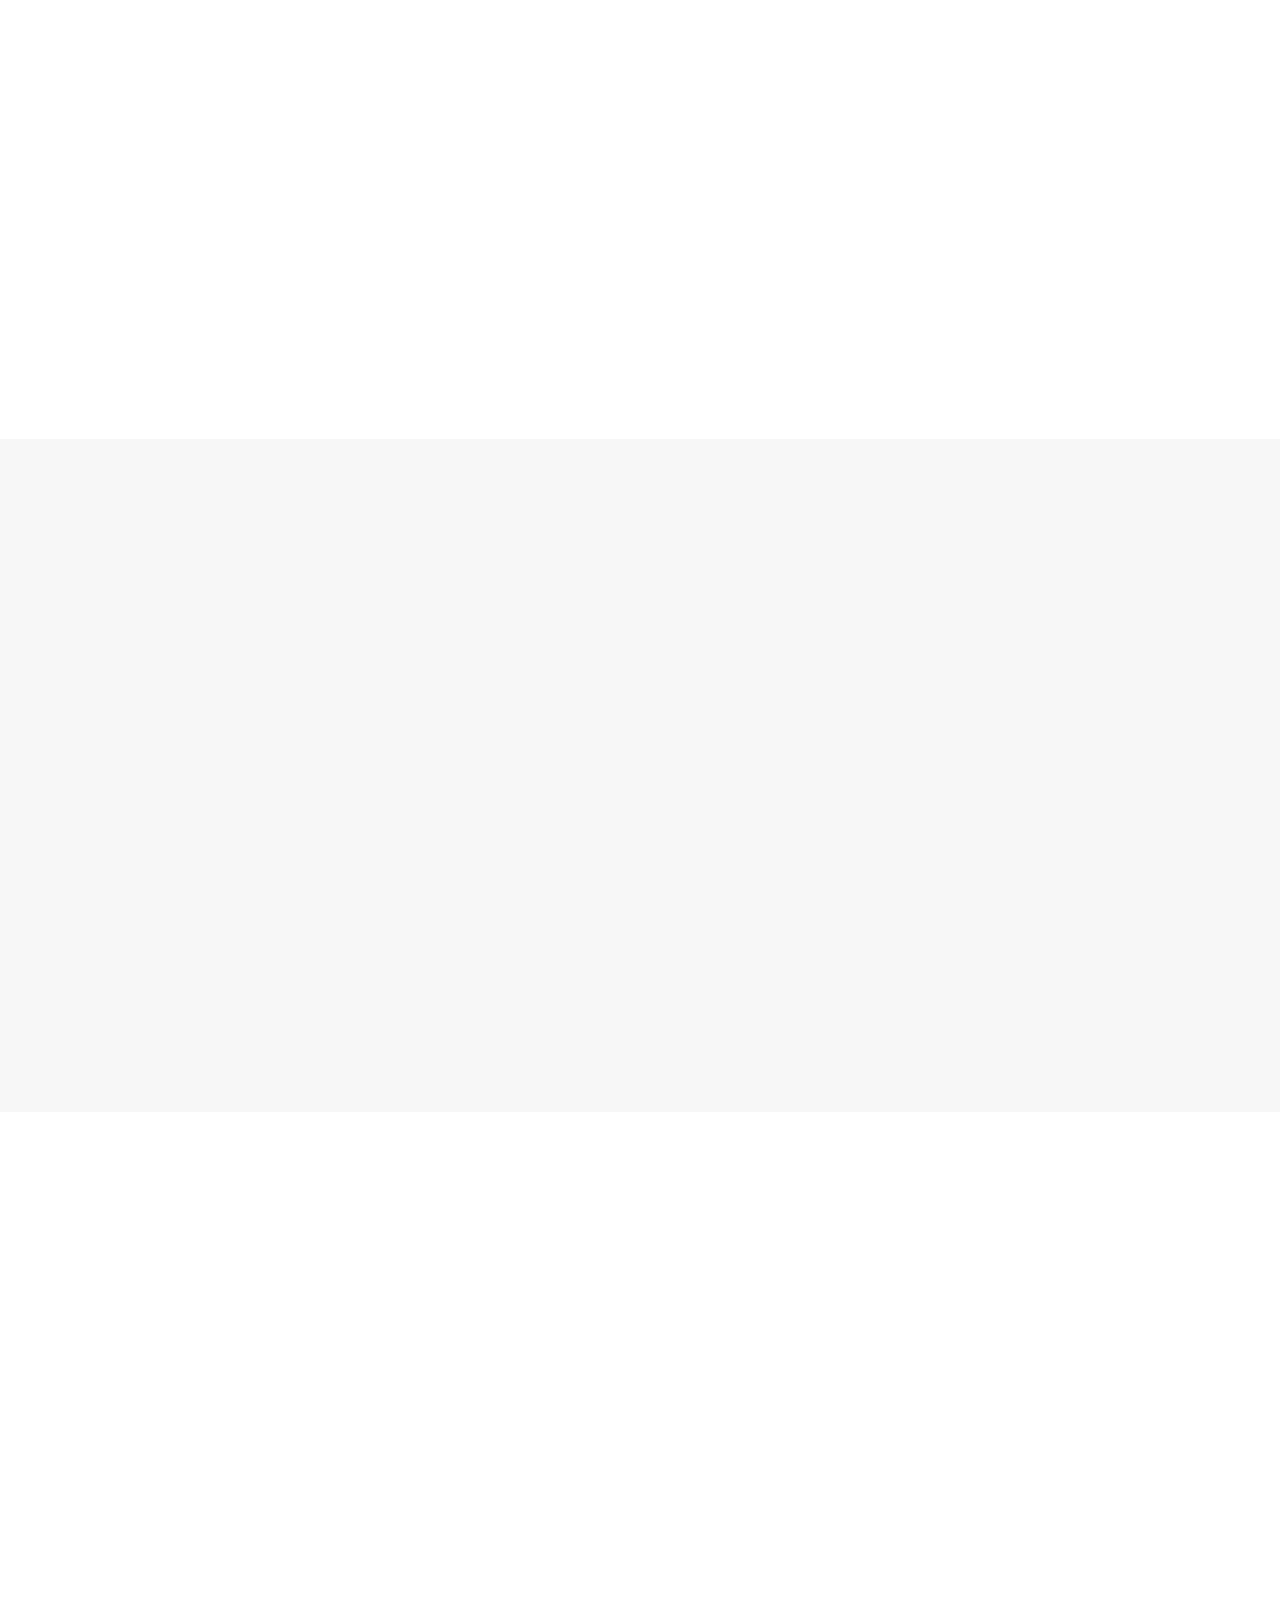
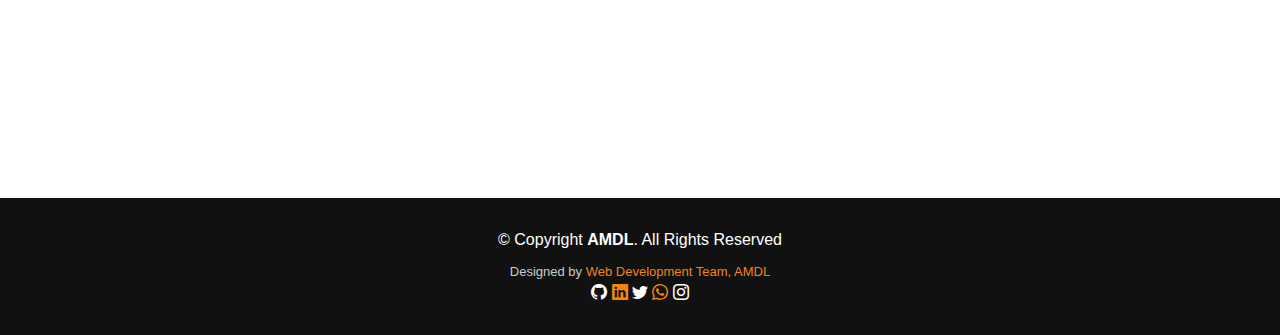
==== commit 5c56bb18: "add change" ====
--- a/index.html
+++ b/index.html
@@ -52,6 +52,7 @@
 
   <!-- Template Main CSS File -->
   <link href="assets/css/style.css" rel="stylesheet">
+  <link rel="stylesheet" href="./assets/css/style1.css">
   <!-- <link rel="stylesheet" href="./assets/css/style2.css"> -->
 
   <!-- =======================================================
@@ -60,57 +61,6 @@
   * Author: BootstrapMade.com
   * License: https://bootstrapmade.com/license/
   ======================================================== -->
-
-  <style>
-    .n-img {
-      border-radius: 50%;
-      width: 70%;
-    }
-
-    .mem {
-      text-align: center;
-      padding: 15px;
-    }
-
-    .mem h4 {
-      padding: 0;
-      margin: 0;
-      color: black;
-    }
-
-    .mem span {
-      padding: 0;
-      color: black;
-    }
-
-    .mem span:hover {
-      color: black;
-      opacity: 60%;
-    }
-
-    .mem h4:hover {
-      color: black;
-      opacity: 60%;
-    }
-
-    .social {
-      padding-top: 10px;
-    }
-
-    .b {
-      border: 2px solid black;
-    }
-
-    @media only screen and (max-width: 600px) {
-      .size {
-        color: red;
-      }
-    }
-
-    /* .n h1{
-  margin-right: 90px;
-} */
-  </style>
 
 </head>
 
@@ -143,32 +93,39 @@
       <h1
         style="font-size:15px; color: whitesmoke; font-weight: 80; margin-top: 20px;margin-right: 10px; padding: 5px;">
       </h1>
+
+      <!--======= .navbar======= -->
       <nav id="navbar" class="navbar">
         <ul>
-          <li><a class="nav-link scrollto active" href="index.html">Home</a></li>
-          <!-- <li><a class="nav-link scrollto" href="index.html">About</a></li> -->
+          <li><a class="nav-link scrollto active" href="#about">Home</a></li>
           <li class="dropdown">
             <a class="nav-link scrollto" href="#about">About <i class="fa fa-angle-down"></i></a>
             <ul class="dropdown-content">
               <li><a href="VisionMission.html">Vision & Mission</a></li>
-              <li><a href="#details">Details</a></li>
+              <li><a href="gallery.html">Gallery</a></li>
+              <li><a href="detail.html">Details</a></li>
             </ul>
           </li>
-          <li><a class="nav-link scrollto " href="index.html">Our Service</a></li>
-          <li><a class="nav-link scrollto" href="index.html#testimonials">Dredgers</a></li>
-          <li><a class="nav-link scrollto" href="index.html">Equipment</a></li>
+
+          <li><a class="nav-link scrollto " href="#portfolio">Our Service</a></li>
+
+          <li><a class="nav-link scrollto" href="#testimonials">Dregers</a></li>
+
+          <li><a class="nav-link scrollto" href="#team">Equipment</a></li>
+
+          <li><a class="nav-link scrollto" href="#team">Blog</a></li>
+
           <li class="dropdown">
-            <a class="nav-link scrollto" href="index.html">Contact <i class="fa fa-angle-down"></i></a>
+            <a class="nav-link scrollto" href="index.html#contact">Contact <i class="fa fa-angle-down"></i></a>
             <ul class="dropdown-content">
               <li><a href="company.html">Company</a></li>
               <li><a href="#details">Details</a></li>
               <li><a href="#contact">Know More</a></li>
             </ul>
           </li>
-          <li><a class="nav-link scrollto" href="#blog">Blog</a></li>
-
-          <i class="bi bi-list mobile-nav-toggle"></i>
-      </nav><!-- .navbar -->
+        </ul>
+        <i class="bi bi-list mobile-nav-toggle"></i>
+      </nav><!--======= .navbar======= -->
 
 
     </div>
@@ -246,9 +203,11 @@
           <div class="col-md-12">
             <h3 class="section-title">Dredgers</h3>
             <div class="section-title-divider"></div>
-            <p class="section-description"> Dredging Is The Removal Of Bottom Sediments From Stream, Rivers, lakes, costal Water And Oceans.
-
-              The Resulting Dredged Material Is Transported By Ship, Barge Or Pipeline To A Designated Disposal Site On  Land Or In The Water</p>
+            <p class="section-description"> Dredging Is The Removal Of Bottom Sediments From Stream, Rivers, lakes,
+              costal Water And Oceans.
+
+              The Resulting Dredged Material Is Transported By Ship, Barge Or Pipeline To A Designated Disposal Site On
+              Land Or In The Water</p>
 
             <div class="row">
               <div class=" col-lg-3  col-md-3 ">
@@ -367,10 +326,7 @@
           <div class="col-lg-3 col-md-6" data-aos="zoom-in" data-aos-delay="100000">
             <div class="mem">
               <img src="./assets/img/dredgers/DREDGING.png" class="img-fluid n-img b" alt="">
-              <div class="social">
-                <!-- <a href=""><i class="bi bi-github"></i></a> -->
-                <!-- <a href=""><i class="bi bi-linkedin"></i></a> -->
-              </div>
+
               <div class="member-info-content">
                 <h4>lorem 2</h4>
                 <span>Lorem ipsum dolor sit amet.</span>
@@ -383,10 +339,7 @@
           <div class="col-lg-3 col-md-6" data-aos="zoom-in" data-aos-delay="100000">
             <div class="mem">
               <img src="./assets/img/dredgers/DREDGING.png" class="img-fluid n-img b" alt="">
-              <div class="social">
-                <!-- <a href=""><i class="bi bi-github"></i></a> -->
-                <!-- <a href=""><i class="bi bi-linkedin"></i></a> -->
-              </div>
+
               <div class="member-info-content">
                 <h4>lorem 3</h4>
                 <span>Lorem ipsum dolor sit amet.</span>
@@ -399,10 +352,7 @@
           <div class="col-lg-3 col-md-6" data-aos="zoom-in" data-aos-delay="100000">
             <div class="mem">
               <img src="./assets/img/dredgers/DREDGING.png" class="img-fluid n-img b" alt="">
-              <div class="social">
-                <!-- <a href=""><i class="bi bi-github"></i></a> -->
-                <!-- <a href=""><i class="bi bi-linkedin"></i></a> -->
-              </div>
+
               <div class="member-info-content">
                 <h4>lorem 4</h4>
                 <span>Lorem ipsum dolor sit amet.</span>
@@ -415,10 +365,7 @@
           <div class="col-lg-3 col-md-6" data-aos="zoom-in" data-aos-delay="100000">
             <div class="mem">
               <img src="./assets/img/dredgers/DREDGING.png" class="img-fluid n-img b" alt="">
-              <div class="social">
-                <!-- <a href=""><i class="bi bi-github"></i></a> -->
-                <!-- <a href=""><i class="bi bi-linkedin"></i></a> -->
-              </div>
+
               <div class="member-info-content">
                 <h4>lorem 5</h4>
                 <span>Lorem ipsum dolor sit amet.</span>
@@ -431,10 +378,7 @@
           <div class="col-lg-3 col-md-6" data-aos="zoom-in" data-aos-delay="100000">
             <div class="mem">
               <img src="./assets/img/dredgers/DREDGING.png" class="img-fluid n-img b" alt="">
-              <div class="social">
-                <!-- <a href=""><i class="bi bi-github"></i></a> -->
-                <!-- <a href=""><i class="bi bi-linkedin"></i></a> -->
-              </div>
+
               <div class="member-info-content">
                 <h4>lorem 6</h4>
                 <span>Lorem ipsum dolor sit amet.</span>
@@ -447,10 +391,7 @@
           <div class="col-lg-3 col-md-6" data-aos="zoom-in" data-aos-delay="100000">
             <div class="mem">
               <img src="./assets/img/dredgers/DREDGING.png" class="img-fluid n-img b" alt="">
-              <div class="social">
-                <!-- <a href=""><i class="bi bi-github"></i></a> -->
-                <!-- <a href=""><i class="bi bi-linkedin"></i></a> -->
-              </div>
+
               <div class="member-info-content">
                 <h4>lorem 7</h4>
                 <span>Lorem ipsum dolor sit amet.</span>
@@ -463,10 +404,7 @@
           <div class="col-lg-3 col-md-6" data-aos="zoom-in" data-aos-delay="100000">
             <div class="mem">
               <img src="./assets/img/dredgers/DREDGING.png" class="img-fluid n-img b" alt="">
-              <div class="social">
-                <!-- <a href=""><i class="bi bi-github"></i></a> -->
-                <!-- <a href=""><i class="bi bi-linkedin"></i></a> -->
-              </div>
+
               <div class="member-info-content">
                 <h4>lorem 8</h4>
                 <span>Lorem ipsum dolor sit amet.</span>
@@ -542,13 +480,13 @@
             <div class="section-title-divider"></div>
             <p class="section-description">
               WHAT WE OFFER IS…
-              MORE PRODUCTION 
+              MORE PRODUCTION
               WITH LESS TIME</p>
           </div>
         </div>
 
-    <section id="subscribe">
-      <div class="container" data-aos="fade-up">
+        <section id="subscribe">
+          <div class="container" data-aos="fade-up">
 
             <!-- <img src="assets/img/dregers.jpeg" alt=""> -->
             <div class="row">
@@ -563,7 +501,7 @@
               </div>
             </div>
           </div>
-        </div>
+      </div>
       </div>
     </section><!-- End Blog Section -->
 
@@ -578,13 +516,17 @@
             &copy; Copyright <strong>AMDL</strong>. All Rights Reserved
           </div>
           <div class="credits">
-            <!--
-            All the links in the footer should remain intact.
-            You can delete the links only if you purchased the pro version.
-            Licensing information: https://bootstrapmade.com/license/
-            Purchase the pro version with working PHP/AJAX contact form: https://bootstrapmade.com/buy/?theme=Imperial
-          -->
             Designed by <a href="#webdevteam.html">Web Development Team, AMDL</a>
+          </div>
+          <div class="copyright">
+            <i class="bi bi-github"></i>
+            <!-- <a href=""><i class="bi bi-github"></i></a> -->
+            <a href=""><i class="bi bi-linkedin"></i></a>
+            <i class="bi bi-twitter"></i>
+            <!-- <a href=""><i class="bi bi-twitter"></i></a> -->
+            <a href=""><i class="bi bi-whatsapp"></i></a>
+            <i class="bi bi-instagram"></i>
+            <!-- <a href=""><i class="bi bi-instagram"></i></a> -->
           </div>
         </div>
       </div>
--- a/assets/css/style.css
+++ b/assets/css/style.css
@@ -806,7 +806,7 @@
 #team .member .pic {
   margin-bottom: 15px;
   overflow: hidden;
-  height: 260px;
+  /* height: 260px; */
 }
 #team .member .pic img {
   max-width: 100%;
--- a/assets/css/style1.css
+++ b/assets/css/style1.css
@@ -0,0 +1,44 @@
+.n-img {
+  /* border-radius: 50%; */
+  width: 70%;
+}
+
+.mem {
+  text-align: center;
+  padding: 15px;
+}
+
+.mem h4 {
+  padding: 0;
+  margin: 0;
+  color: black;
+}
+
+.mem span {
+  padding: 0;
+  color: black;
+}
+
+.mem span:hover {
+  color: black;
+  opacity: 60%;
+}
+
+.mem h4:hover {
+  color: black;
+  opacity: 60%;
+}
+
+.social {
+  padding-top: 10px;
+}
+
+.b {
+  border: 2px solid black;
+}
+
+@media only screen and (max-width: 600px) {
+  .size {
+    color: red;
+  }
+}
--- a/assets/css/style2.css
+++ b/assets/css/style2.css
@@ -101,4 +101,44 @@
 .visionMission p{
   padding: 5px 2px 2px 2px;
 }
-  + 
+/*-------------------- gallery-====================================----------------------*/
+#gallery{
+  background: #fff;
+  padding: 80px 0 60px 0;
+}
+#gallery .member {
+  text-align: center;
+  margin-bottom: 20px;
+}
+#gallery .member .pic {
+  margin-bottom: 15px;
+  overflow: hidden;
+  /* height: 260px; */
+}
+#gallery .member .pic img {
+  max-width: 100%;
+}
+#gallery .member h4 {
+  font-weight: 700;
+  margin-bottom: 2px;
+}
+#gallery .member span {
+  font-style: italic;
+  display: block;
+  font-size: 13px;
+}
+#gallery .member .social {
+  margin-top: 15px;
+}
+#gallery .member .social a {
+  color: #b3b3b3;
+}
+#gallery .member .social a:hover {
+  color: #f0860e;
+}
+#gallery .member .social i {
+  font-size: 18px;
+  margin: 0 2px;
+}
+/* ===============================detail.html========================= */
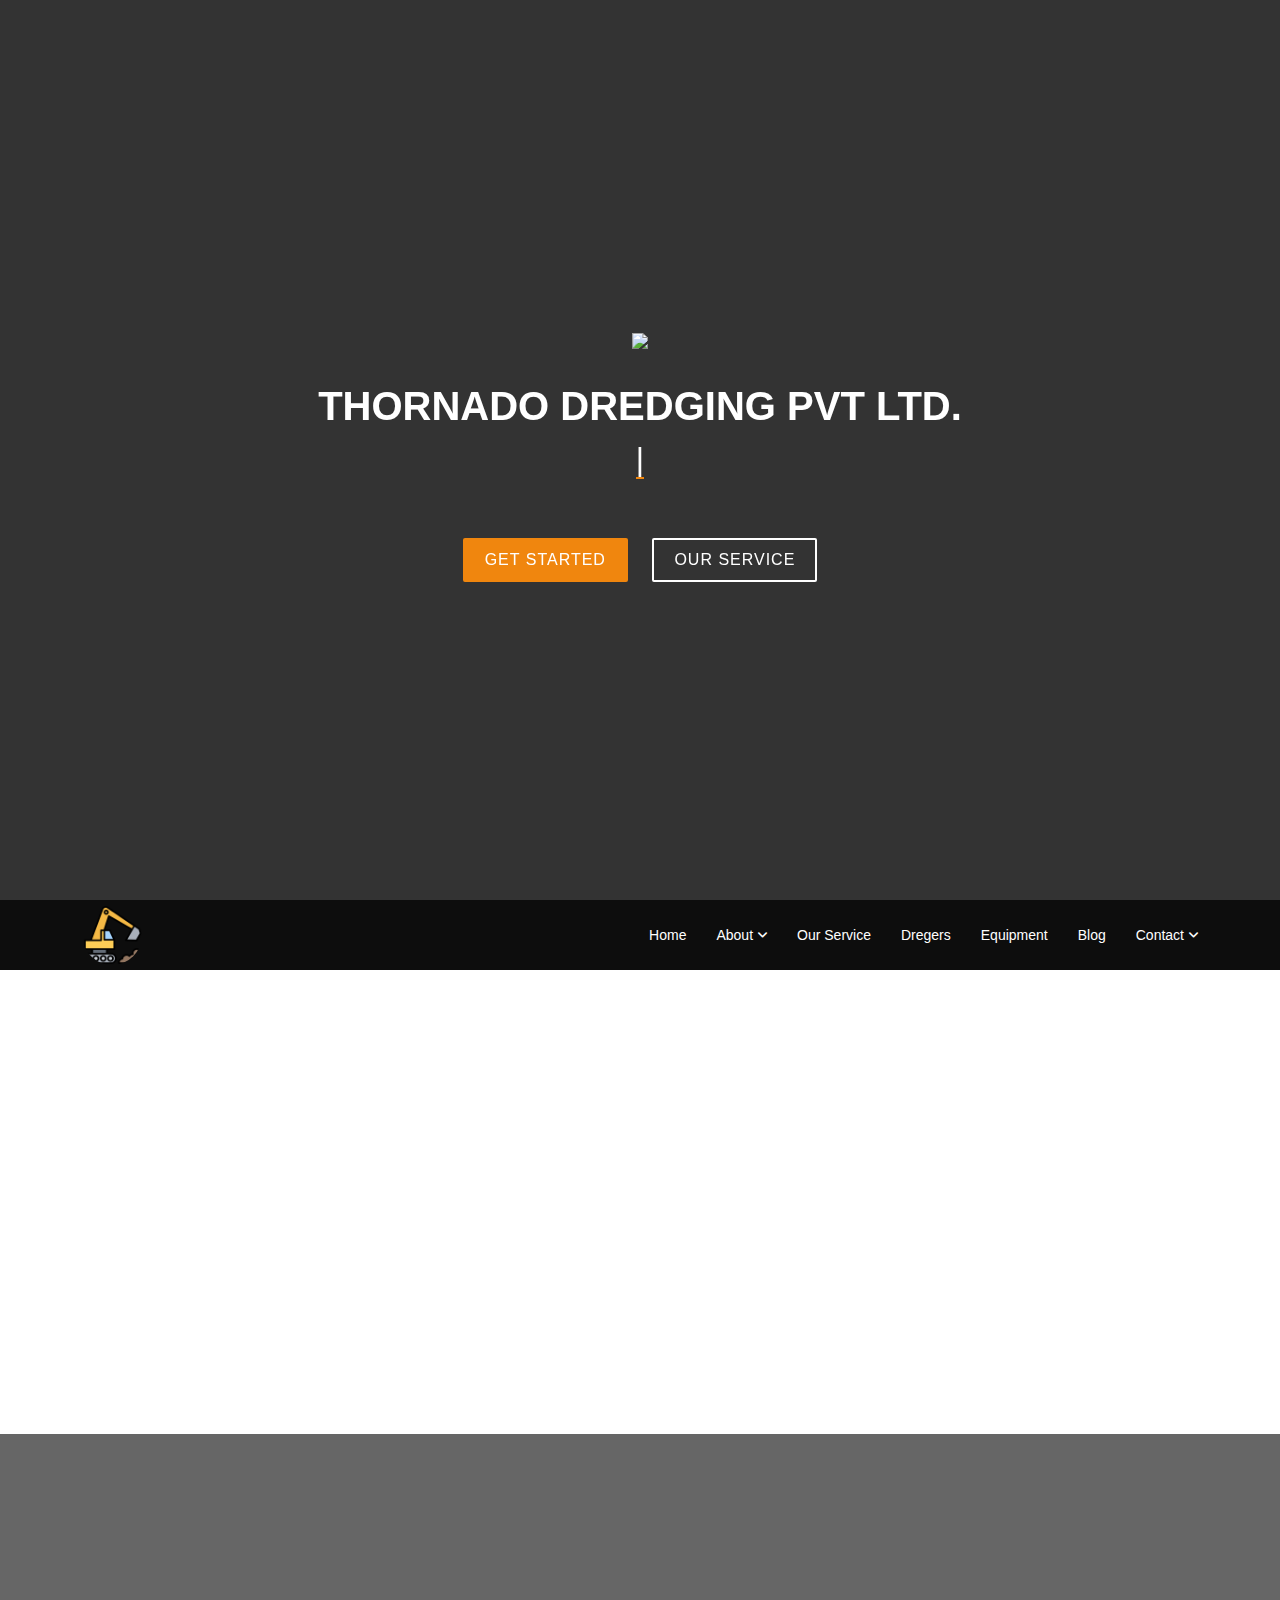
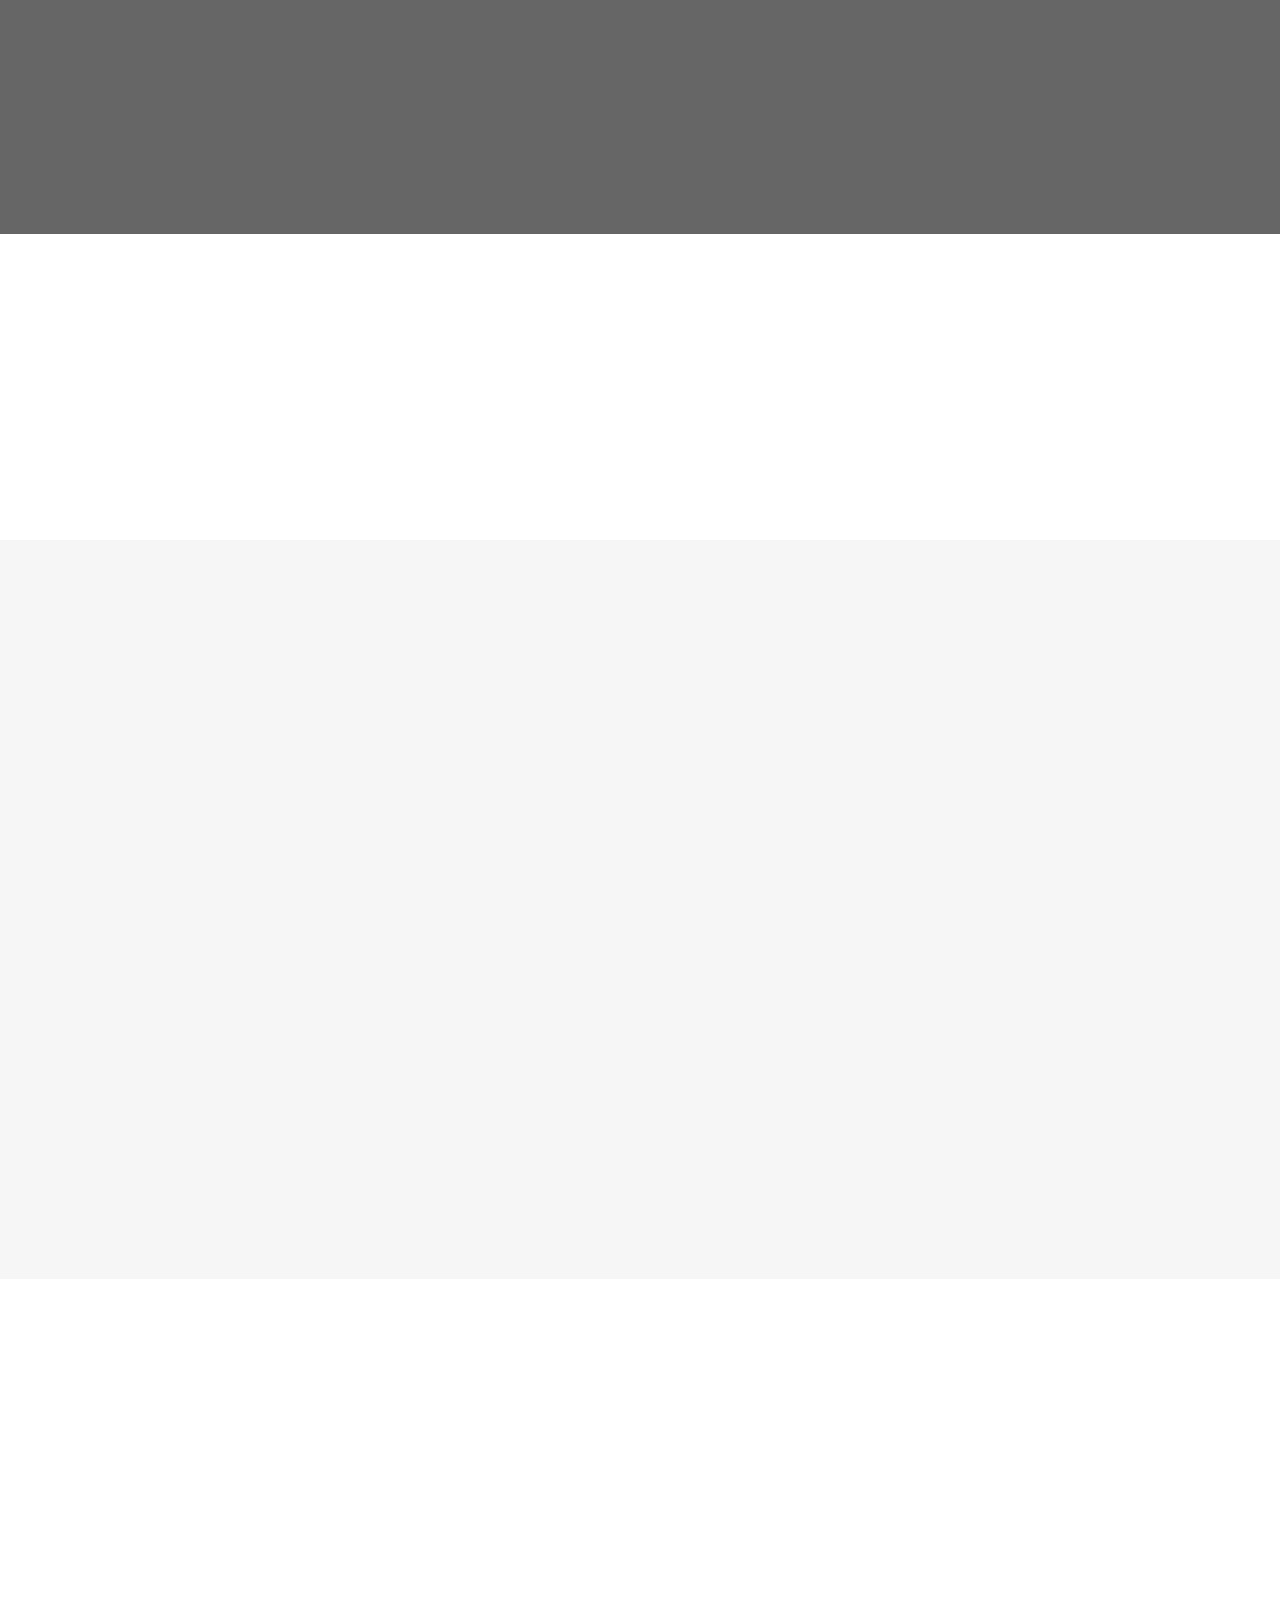
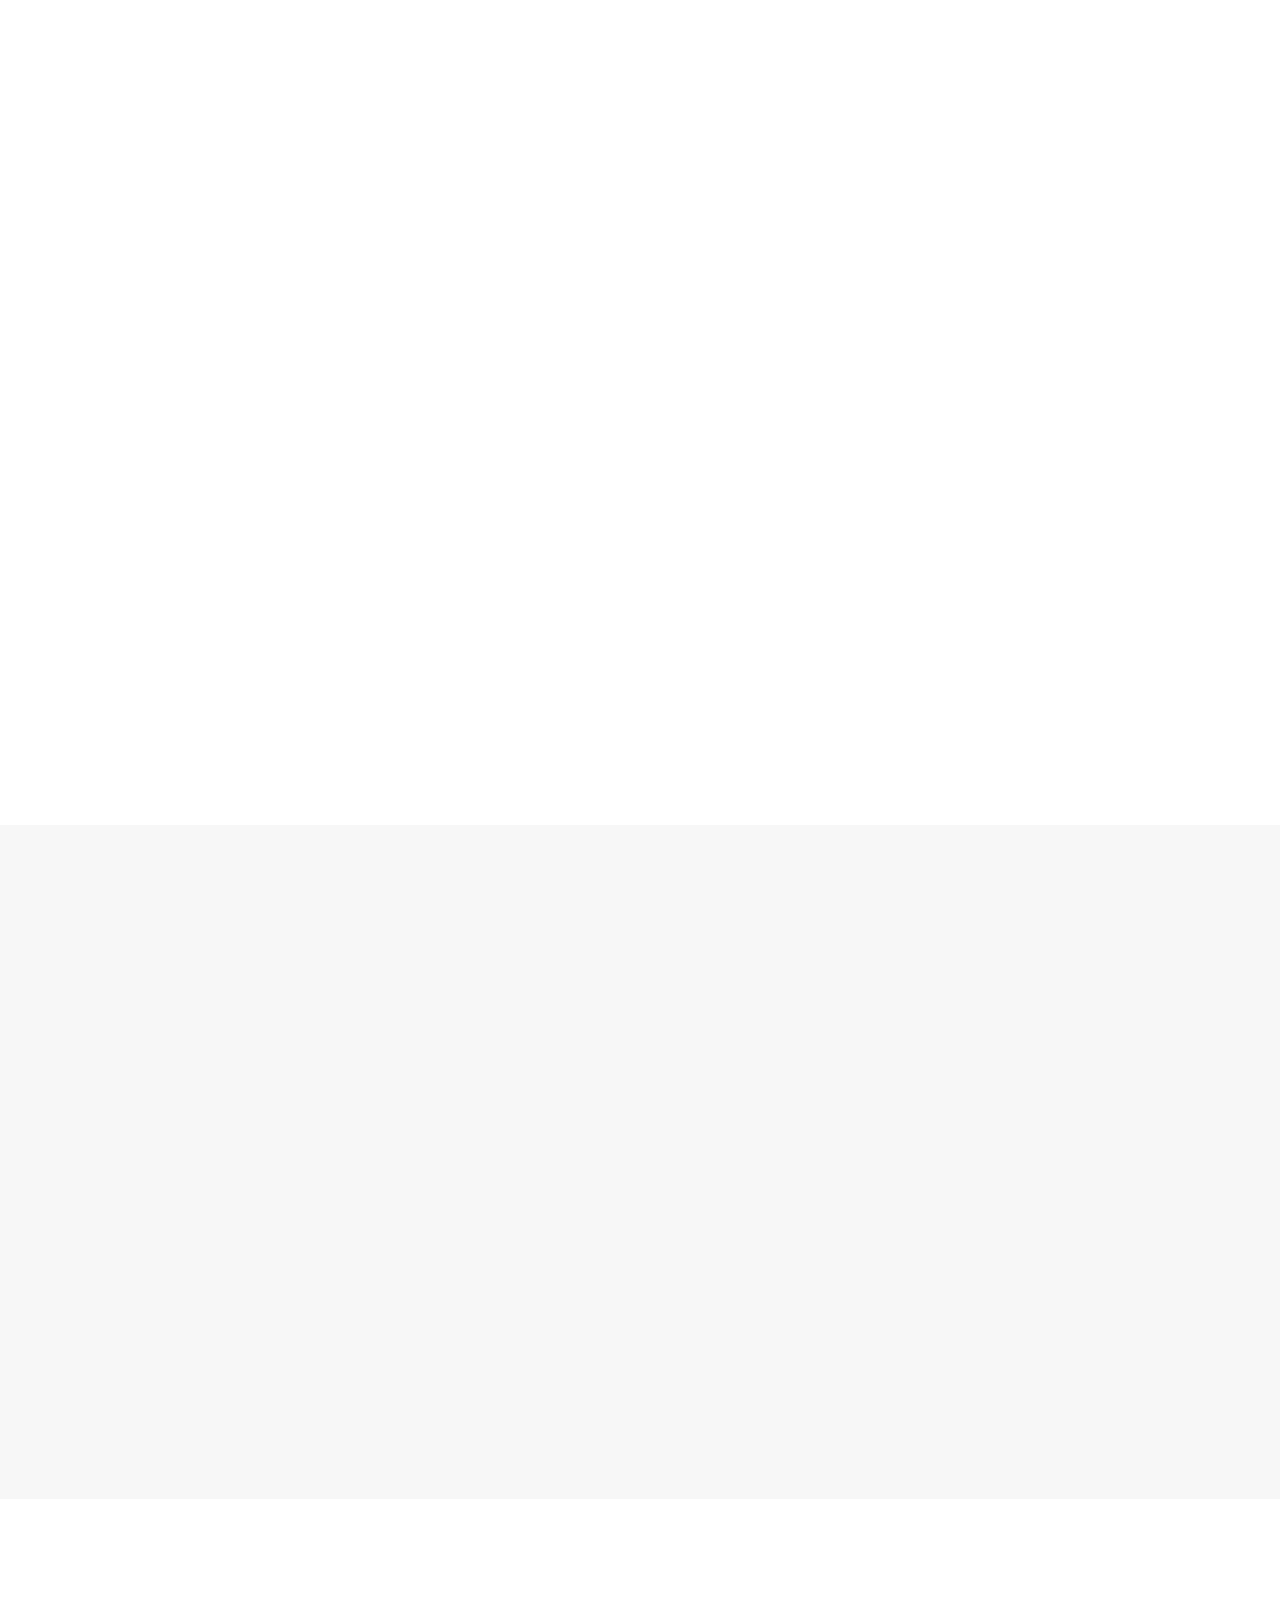
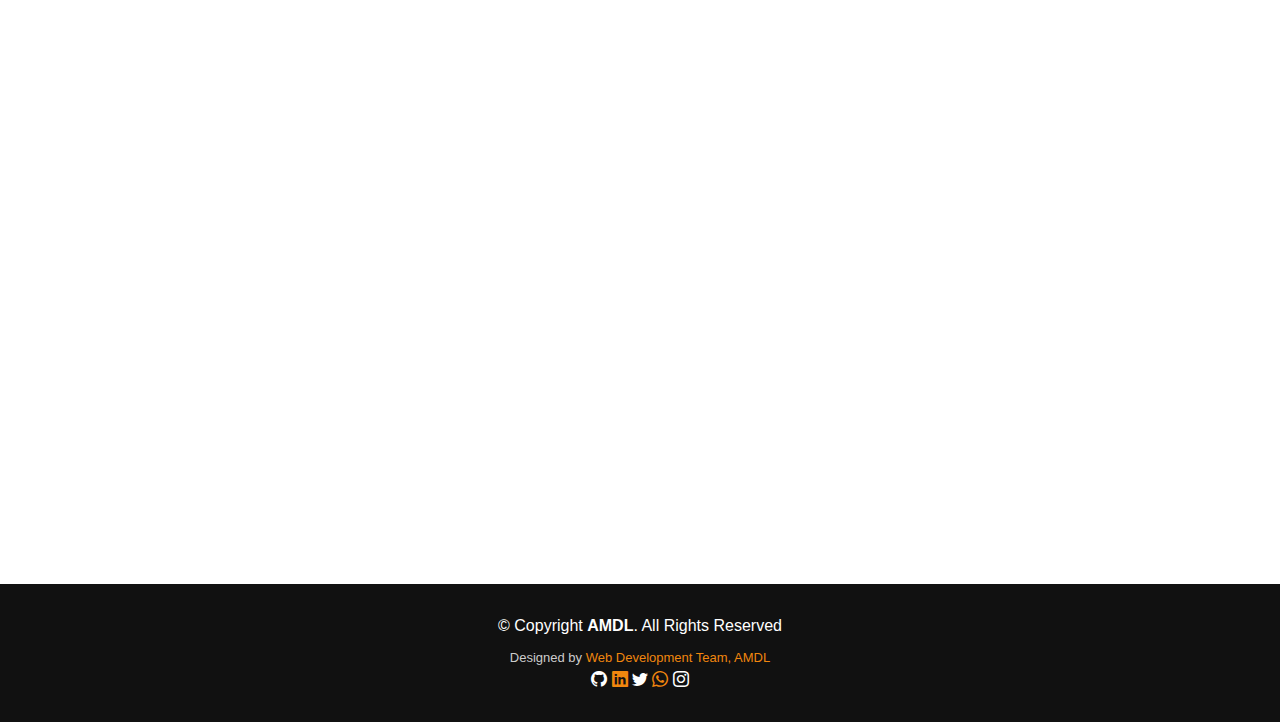
==== commit ddd70f35: "add change" ====
--- a/index.html
+++ b/index.html
@@ -53,7 +53,7 @@
   <!-- Template Main CSS File -->
   <link href="assets/css/style.css" rel="stylesheet">
   <link rel="stylesheet" href="./assets/css/style1.css">
-  <!-- <link rel="stylesheet" href="./assets/css/style2.css"> -->
+  <link rel="stylesheet" href="./assets/css/style2.css">
 
   <!-- =======================================================
   * Template Name: Imperial - v5.7.0
@@ -111,7 +111,7 @@
 
           <li><a class="nav-link scrollto" href="#testimonials">Dregers</a></li>
 
-          <li><a class="nav-link scrollto" href="#team">Equipment</a></li>
+          <li><a class="nav-link scrollto" href="#equipment">Equipment</a></li>
 
           <li><a class="nav-link scrollto" href="#team">Blog</a></li>
 
@@ -298,128 +298,259 @@
         </div>
     </section><!-- End Testimonials Section -->
 
-    <!-- ======= Team Section  ----Equipment  ======= -->
-    <section id="team">
+    <!--====================== equipment =======================-->
+    <section id="equipment">
       <div class="container" data-aos="fade-up">
-        <div class="section-header">
-          <h3 class="section-title">Equipment</h3>
-          <div class="section-title-divider"></div>
-        </div>
         <div class="row">
-
-          <div class="col-lg-3 col-md-6" data-aos="zoom-in" data-aos-delay="100000">
-            <div class="mem">
-              <img src="./assets/img/dredgers/DREDGING.png" class="img-fluid n-img b" alt="">
-              <div class="social">
-                <!-- <a href=""><i class="bi bi-github"></i></a> -->
-                <!-- <a href=""><i class="bi bi-linkedin"></i></a> -->
-              </div>
-              <div class="member-info-content">
-                <h4>lorem 1</h4>
-                <span>Lorem ipsum dolor sit amet.</span>
-                <br>
-                <span>Load More...</span>
-              </div>
-            </div>
-          </div>
-
-          <div class="col-lg-3 col-md-6" data-aos="zoom-in" data-aos-delay="100000">
-            <div class="mem">
-              <img src="./assets/img/dredgers/DREDGING.png" class="img-fluid n-img b" alt="">
-
-              <div class="member-info-content">
-                <h4>lorem 2</h4>
-                <span>Lorem ipsum dolor sit amet.</span>
-                <br>
-                <span>Load More...</span>
-              </div>
-            </div>
-          </div>
-
-          <div class="col-lg-3 col-md-6" data-aos="zoom-in" data-aos-delay="100000">
-            <div class="mem">
-              <img src="./assets/img/dredgers/DREDGING.png" class="img-fluid n-img b" alt="">
-
-              <div class="member-info-content">
-                <h4>lorem 3</h4>
-                <span>Lorem ipsum dolor sit amet.</span>
-                <br>
-                <span>Load More...</span>
-              </div>
-            </div>
-          </div>
-
-          <div class="col-lg-3 col-md-6" data-aos="zoom-in" data-aos-delay="100000">
-            <div class="mem">
-              <img src="./assets/img/dredgers/DREDGING.png" class="img-fluid n-img b" alt="">
-
-              <div class="member-info-content">
-                <h4>lorem 4</h4>
-                <span>Lorem ipsum dolor sit amet.</span>
-                <br>
-                <span>Load More...</span>
-              </div>
-            </div>
-          </div>
-
-          <div class="col-lg-3 col-md-6" data-aos="zoom-in" data-aos-delay="100000">
-            <div class="mem">
-              <img src="./assets/img/dredgers/DREDGING.png" class="img-fluid n-img b" alt="">
-
-              <div class="member-info-content">
-                <h4>lorem 5</h4>
-                <span>Lorem ipsum dolor sit amet.</span>
-                <br>
-                <span>Load More...</span>
-              </div>
-            </div>
-          </div>
-
-          <div class="col-lg-3 col-md-6" data-aos="zoom-in" data-aos-delay="100000">
-            <div class="mem">
-              <img src="./assets/img/dredgers/DREDGING.png" class="img-fluid n-img b" alt="">
-
-              <div class="member-info-content">
-                <h4>lorem 6</h4>
-                <span>Lorem ipsum dolor sit amet.</span>
-                <br>
-                <span>Load More...</span>
-              </div>
-            </div>
-          </div>
-
-          <div class="col-lg-3 col-md-6" data-aos="zoom-in" data-aos-delay="100000">
-            <div class="mem">
-              <img src="./assets/img/dredgers/DREDGING.png" class="img-fluid n-img b" alt="">
-
-              <div class="member-info-content">
-                <h4>lorem 7</h4>
-                <span>Lorem ipsum dolor sit amet.</span>
-                <br>
-                <span>Load More...</span>
-              </div>
-            </div>
-          </div>
-
-          <div class="col-lg-3 col-md-6" data-aos="zoom-in" data-aos-delay="100000">
-            <div class="mem">
-              <img src="./assets/img/dredgers/DREDGING.png" class="img-fluid n-img b" alt="">
-
-              <div class="member-info-content">
-                <h4>lorem 8</h4>
-                <span>Lorem ipsum dolor sit amet.</span>
-                <br>
-                <span>Load More...</span>
-              </div>
-            </div>
-          </div>
-        </div>
-      </div>
-    </section><!-- End Team Section -->
+          <div class="col-md-12">
+            <h3 class="section-title">Equipment</h3>
+            <div class="section-title-divider"></div>
+            <div class="row" id="equipmentButton">
+              <div class="col-md-12">
+                <button onclick="filterSelection('all')">All</button>
+                <button onclick="filterSelection('bulldozer')">Bulldozer</button>
+                <button onclick="filterSelection('dumper')">Dumper</button>
+                <button onclick="filterSelection('wheelLoader')">Wheel Loader</button>
+                <button onclick="filterSelection('excavator')">Excavator</button>
+                <button onclick="filterSelection('crane')">Crane</button>
+                <button onclick="filterSelection('machine')">Machine</button>
+              </div>
+            </div>
+            <!-- ============equipment type============= -->
+            <div class="row" id="equipmentType">
+              <div class="col-md-4 box bulldozer1">
+                <img src="./assets/img/Bulldozer.jfif" alt="Bulldozer Image">
+                <h4>Bulldozer</h4>
+                <span>This type of equipment is used in a wide range from land reclamation works to earthmoving
+                  works.</span>
+              </div>
+
+              <div class="col-md-4 box dumper1">
+                <img src="./assets/img/Dumper.jfif" alt="Dumper Image">
+                <h4>Dumper</h4>
+                <span>We use these machines to transport bulk material, gravel, sand or soil. Our machine park contains
+                  more than 70 dumpers.</span>
+              </div>
+
+              <div class="col-md-4 box wheelLoader1">
+                <img src="./assets/img/Wheel Loader.jpg" alt="Wheel Loader Image">
+                <h4>Wheel Loader</h4>
+                <span>Wheel loaders are indispensable for our operations. We use them to move materials such as soil and
+                  sand.</span>
+              </div>
+
+              <div class="col-md-4 box excavator1">
+                <img src="./assets/img/Excavator.jfif" alt="Excavator Image">
+                <h4>Excavator</h4>
+                <span>An excavator is a heavy construction machine primarily used for digging, earthmoving, and material
+                  handling.</span>
+              </div>
+
+              <div class="col-md-4 box crane1">
+                <img src="./assets/img/Crane.jpg" alt="Crane Image">
+                <h4>Crane</h4>
+                <span>A crane is a type of heavy machinery used to lift, lower, and move heavy loads
+                  horizontally.</span>
+              </div>
+
+              <div class="col-md-4 box machine1">
+                <img src="./assets/img/Machine.jfif" alt="Machine Image">
+                <h4>Machine</h4>
+                <span>machine can be used to carry out various techniques, such as Cutter Soil Mixing, drilling piles,
+                  placing sheet piles, slurry walls and anchors formed in the ground.</span>
+              </div>
+            </div>
+
+            <!--============ hide deatil ===============-->
+            <div class="row" id="equipmentDetail">
+              <div class=" col-md-12 box bulldozer">
+                <div class="row">
+                  <div class="col-md-5 ">
+                    <img src="./assets/img/Bulldozer.jfif" alt="Bulldozer Image">
+                  </div>
+                  <div class="col-md-1"></div>
+                  <div class="col-md-6">
+                    <h3>Bulldozer</h3>
+                    <br>
+                    <p> A bulldozer is a powerful tracked or wheeled construction machine used for pushing large
+                      quantities of soil, sand, rubble, or other materials. It has a large, flat blade at the front,
+                      which can be adjusted to control the depth and angle of the cut. Bulldozers are commonly used in
+                      construction, mining, agriculture, and land clearing.
+                      <!-- <ul> -->
+                      <br>
+                      <span> Key features of a bulldozer include:</span>
+                      <ul>
+                      <li>
+                        Blade: The large metal plate at the front that pushes material. Blades can come in different
+                        types—straight (S-blade), universal (U-blade), and others—for different purposes. </li>
+                      <li>
+                        Tracks/Wheels: Most bulldozers are mounted on tracks, providing them with better traction on
+                        soft
+                        or uneven terrain. There are also wheeled versions, which offer greater speed but less traction.
+                      </li>
+                      <li>
+                        Ripper: Some bulldozers are equipped with a ripper at the rear, a claw-like device used to break
+                        up hard ground or rocks.</li>
+                      </ul>
+                      <!-- </ul> -->
+                    </p>
+                  </div>
+                </div>
+              </div>
+
+              <div class=" col-md-12 box dumper">
+                <div class="row">
+                  <div class="col-md-5 ">
+                    <img src="./assets/img/Dumper.jfif" alt="Dumper Image">
+                  </div>
+                  <div class="col-md-1"></div>
+                  <div class="col-md-6">
+                    <h3>Dumper</h3>
+                    <br>
+                    <p> A dumper is a type of heavy-duty vehicle used to transport loose materials, such as sand,
+                      gravel, demolition waste, or soil, typically on construction sites or in mining operations. Unlike
+                      dump trucks, dumpers are more compact and are designed primarily for off-road use. They are highly
+                      versatile and are used for transporting materials over short distances.
+                      <br>
+                      <span>There are various types of dumpers, including:</span>
+                      <ul>
+                      <li>
+                        Site Dumpers: Common on construction sites, these are small and agile with a front-facing skip
+                        for
+                        easy unloading.</li>
+                      <li>
+                        Tracked Dumpers: Equipped with rubber tracks instead of wheels, making them ideal for rough or
+                        uneven terrains.</li>
+                      <li>
+                        Articulated Dump Trucks: Larger and used in mining or large earth-moving projects, these have a
+                        joint between the cab and the dump bed, providing more flexibility on challenging terrain.</li>
+                      </ul>
+                    </p>
+                  </div>
+                </div>
+              </div>
+
+              <div class=" col-md-12 box wheelLoader">
+                <div class="row">
+                  <div class="col-md-5  ">
+                    <img src="./assets/img/Wheel Loader.jpg" alt="Wheel Loader Image">
+                  </div>
+                  <div class="col-md-2"></div>
+                  <div class="col-md-5">
+                    <h3>Wheel Loader</h3>
+                    <br>
+                    <p> A wheel loader is a type of heavy construction equipment equipped with large wheels and a
+                      front-mounted bucket, used primarily for scooping, transporting, and loading loose materials such
+                      as soil, gravel, sand, and debris. The loader’s versatility and mobility make it an essential
+                      machine on construction, mining, and agricultural sites.
+                      <span>Wheel loaders come in a variety of sizes:</span>
+                      <ul>
+                      <li> Compact Wheel Loaders: Smaller models used for light construction, landscaping, or
+                        agriculture.</li>
+                      <li>Mid-Sized Wheel Loaders: Versatile and used for general construction tasks, offering a balance
+                        between power and maneuverability. </li>
+                      <li>Large Wheel Loaders: Heavy-duty models used in mining or quarry operations, capable of moving
+                        large amounts of material. </li>
+                      </ul>
+                    </p>
+                  </div>
+                </div>
+              </div>
+
+              <div class=" col-md-12 box excavator">
+                <div class="row">
+                  <div class="col-md-5">
+                    <img src="./assets/img/Excavator.jfif" alt="Excavator Image">
+                  </div>
+                  <div class="col-md-2"></div>
+                  <div class="col-md-5">
+                    <h3>Excavator</h3>
+                    <br>
+                    <p> An excavator is a heavy construction machine primarily used for digging, earthmoving, and
+                      material handling. It consists of a rotating platform, a large arm (which is made up of a boom, a
+                      stick, and an attachment like a bucket), and tracks or wheels for movement.
+                      <span>Key features of an excavator include: </span>
+                     <ul>       
+                      <li> Boom and Arm: The arm, made up of the boom and stick, allows the excavator to reach and
+                        dig at different angles.</li>
+                      <li> Attachments: While the bucket is the most common attachment, excavators can also use
+                        augers, hydraulic hammers, grapples, and shears, making them versatile for a range of tasks.
+                      </li>
+                      <li>Cab Rotation: The cab can rotate 360 degrees, providing excellent maneuverability without
+                        having to reposition the machine.</li>
+                      </ul>
+                    </p>
+                  </div>
+                </div>
+              </div>
+
+              <div class=" col-md-12 box crane">
+                <div class="row">
+                  <div class="col-md-5">
+                    <img src="./assets/img/Crane.jpg" alt="Crane Image">
+                  </div>
+                  <div class="col-md-1"></div>
+                  <div class="col-md-6">
+                    <h3>Crane</h3>
+                    <br>
+                    <p>
+                      A crane is a type of heavy machinery used to lift, lower, and move heavy loads horizontally. It
+                      consists of a boom (or jib), a counterweight, and various hoisting mechanisms like cables,
+                      pulleys, and winches. <span>Cranes come in several different types, including:</span>
+                    <ul>
+                      <li>Tower Cranes:-
+                        Often used in the construction of tall buildings, they are fixed to the ground and provide a
+                        combination of height and lifting capacity.</li>
+                      <li> Mobile Cranes:-
+                        Mounted on trucks or other vehicles, mobile cranes are highly versatile and used for jobs that
+                        require flexibility.</li>
+                      <li>Crawler Cranes:-
+                        Equipped with tracks instead of wheels, crawler cranes can move heavy loads across challenging
+                        terrains and are typically used on large construction sites.</li>
+                      <li>Overhead Cranes:-
+                        Also known as bridge cranes, these are commonly found in factories and warehouses for moving
+                        heavy
+                        materials within a confined space.</li>
+                      <li> Floating Cranes:-
+                        Used in port or offshore construction, they are mounted on vessels to assist with loading and
+                        unloading ships or building structures at sea.</li>
+                    </ul>
+                    </p>
+                  </div>
+                </div>
+              </div>
+
+              <div class=" col-md-12 box machine">
+                <div class="row">
+                  <div class="col-md-5">
+                    <img src="./assets/img/Machine.jfif" alt="Machine Image">
+                  </div>
+                  <div class="col-md-2"></div>
+                  <div class="col-md-5">
+                    <h3>Machine</h3>
+                    <br>
+                    <p>telescopic leader, anchor drilling machines and slurry wall cranes to cable cranes equipped with
+                      a swinging leader, vibratory hammers and piling hammers. Each machine can be used to carry out
+                      various techniques, such as Cutter Soil Mixing, drilling piles, placing sheet piles, slurry walls
+                      and anchors formed in the ground.
+                    </p>
+                  </div>
+                </div>
+              </div>
+
+            </div>
+          </div>
+        </div>
+      </div>
+    </section>
+
+
+    <!-- ==============Equipment end============= -->
 
     <!-- ======= Contact Section ======= -->
     <section id="contact">
       <div class="container" data-aos="fade-up">
+
         <div class="row">
           <div class="col-md-12">
             <h3 class="section-title">Contact Us</h3>
@@ -548,6 +679,7 @@
 
   <!-- Template Main JS File -->
   <script src="assets/js/main.js"></script>
+  <script src="./assets/js/index.js"></script>
 
 </body>
 
--- a/assets/css/style.css
+++ b/assets/css/style.css
@@ -833,6 +833,98 @@
   font-size: 18px;
   margin: 0 2px;
 }
+/*=============================== equipment Section=======================------*/
+#equipment {
+  background: #fff;
+  padding: 80px 0 60px 0;
+}
+#equipmentButton button {
+  padding: 10px 15px;
+  margin: 5px;
+  border: none;
+  margin-left: 70px;
+  /* background-color: #f57b17; */
+  color: #000000;
+  cursor: pointer;
+  border-radius: 5px;
+  transition: background-color 0.3s;
+}
+
+#equipmentButton button:hover {
+  background-color: #363636;
+  color: #f0860e;
+}
+#equipmentType {
+  display: flex;
+  flex-wrap: wrap;
+  /* gap: 5px; */
+  padding: 10px;
+  /* margin-top: 20px; */
+}
+
+.box {
+  background-color: #ffffff;
+  /* border: 2px solid #000; */
+  padding: 30px;
+  text-align: center;
+  box-shadow: 0 8px 8px rgba(0, 0, 0, 0.1);
+  box-sizing: border-box;
+  /* display: none; */
+}
+
+.box img {
+  max-width: 100%;
+  height: auto;
+  /* margin-bottom: 10px; */
+}
+
+.box h4 {
+  margin-top: 10px;
+  font-weight: bold;
+  /* font-size: 1.2em; */
+}
+
+.box span {
+  /* display: block; */
+  /* margin-left: 55px; */
+  /* width: 70%; */
+  /* margin-top: 10px; */
+  color: #222222;
+  text-align: justify;
+}
+#equipmentDetail{
+  margin-top: 50px;
+}
+#equipmentDetail h3{
+  color: #f0860e;
+  /* font-size: larger; */
+  font-weight: bold;
+  text-align-last: left;
+  text-decoration: underline grey;
+  text-underline-offset: 5px;
+}
+#equipmentDetail p{
+  text-align: justify;
+}
+@media (max-width: 1000px) {
+  #equipmentButton button {
+    padding: 1px 2px;
+    margin-left: 10px;
+  }
+}
+@media (max-width: 768px) {
+  #equipmentButton button {
+    padding: 1px 2px;
+    margin-left: 0px;
+    /* background-color: #f57b17; */
+    color: #000000;
+    cursor: pointer;
+    border-radius: 5px;
+    transition: background-color 0.3s;
+  }
+}
+
+/*==================== equipment Section end==============------*/
 
 /* Contact Section
 --------------------------------*/
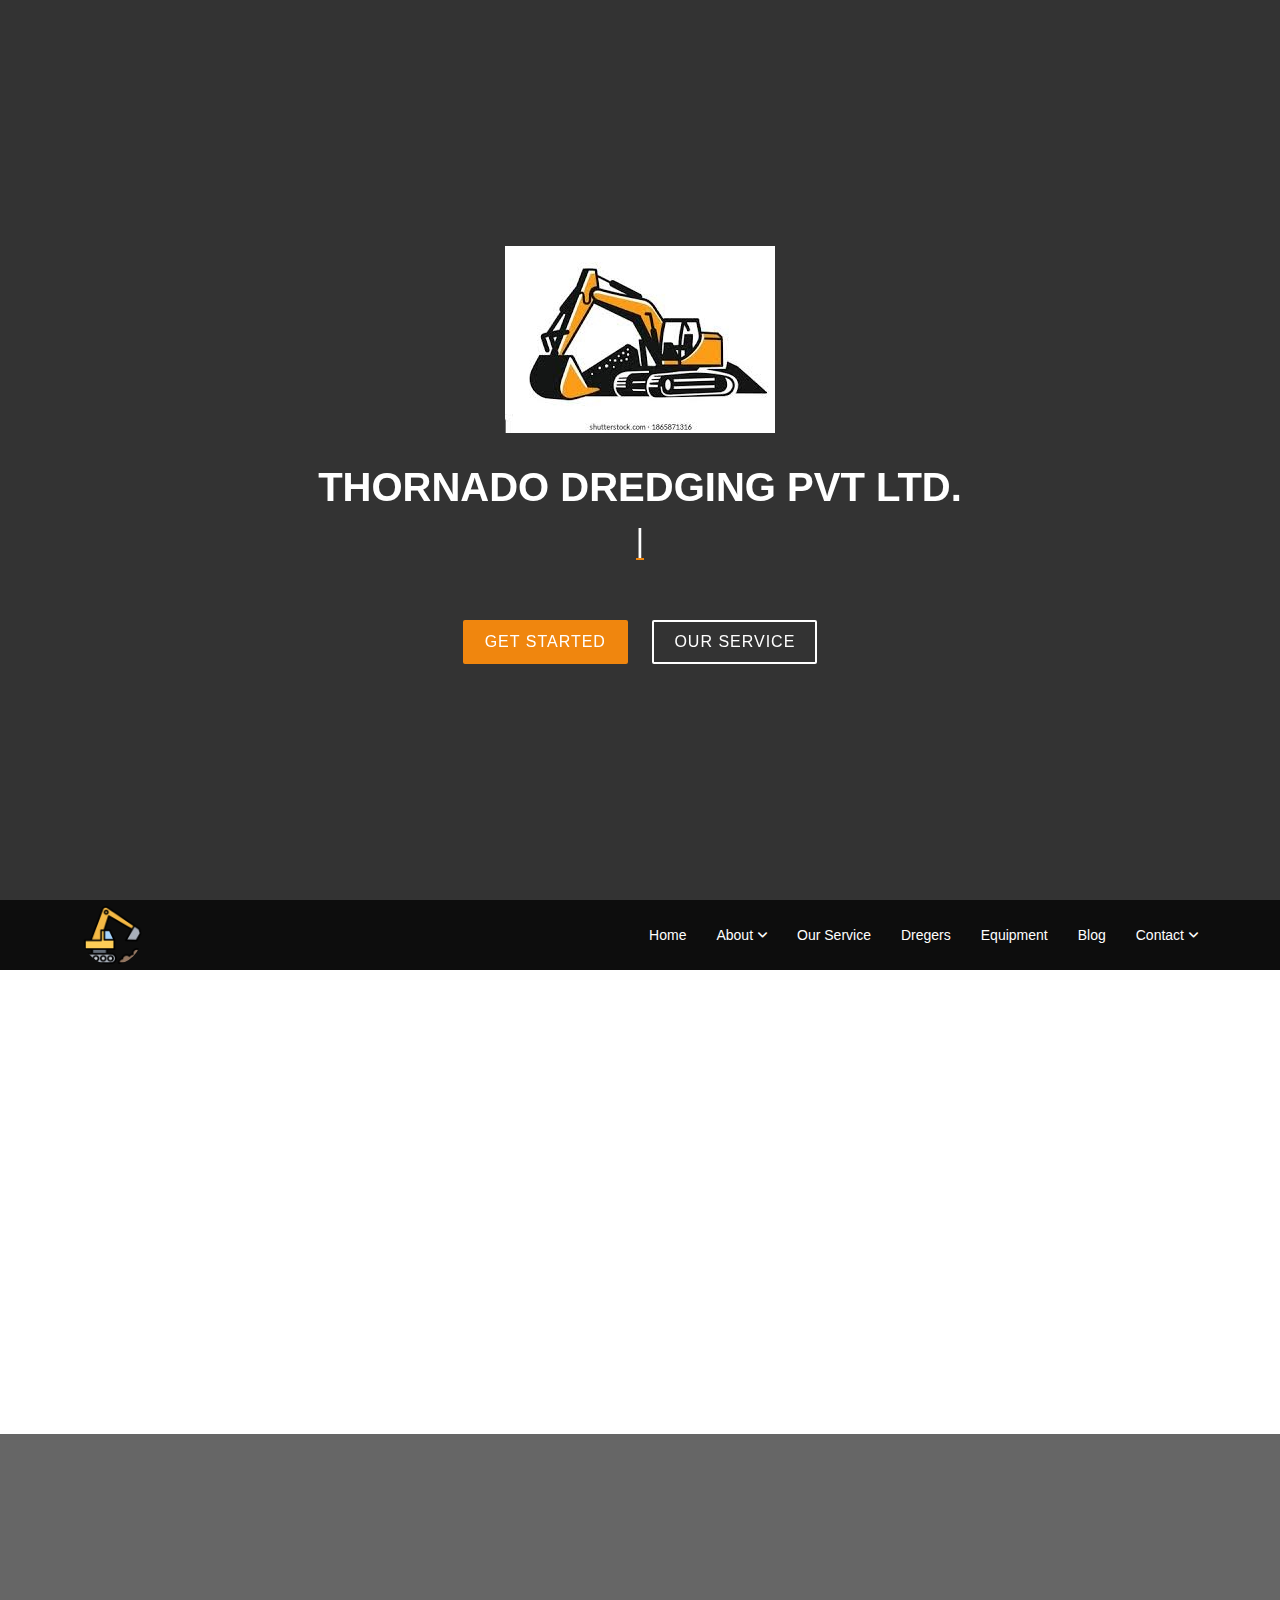
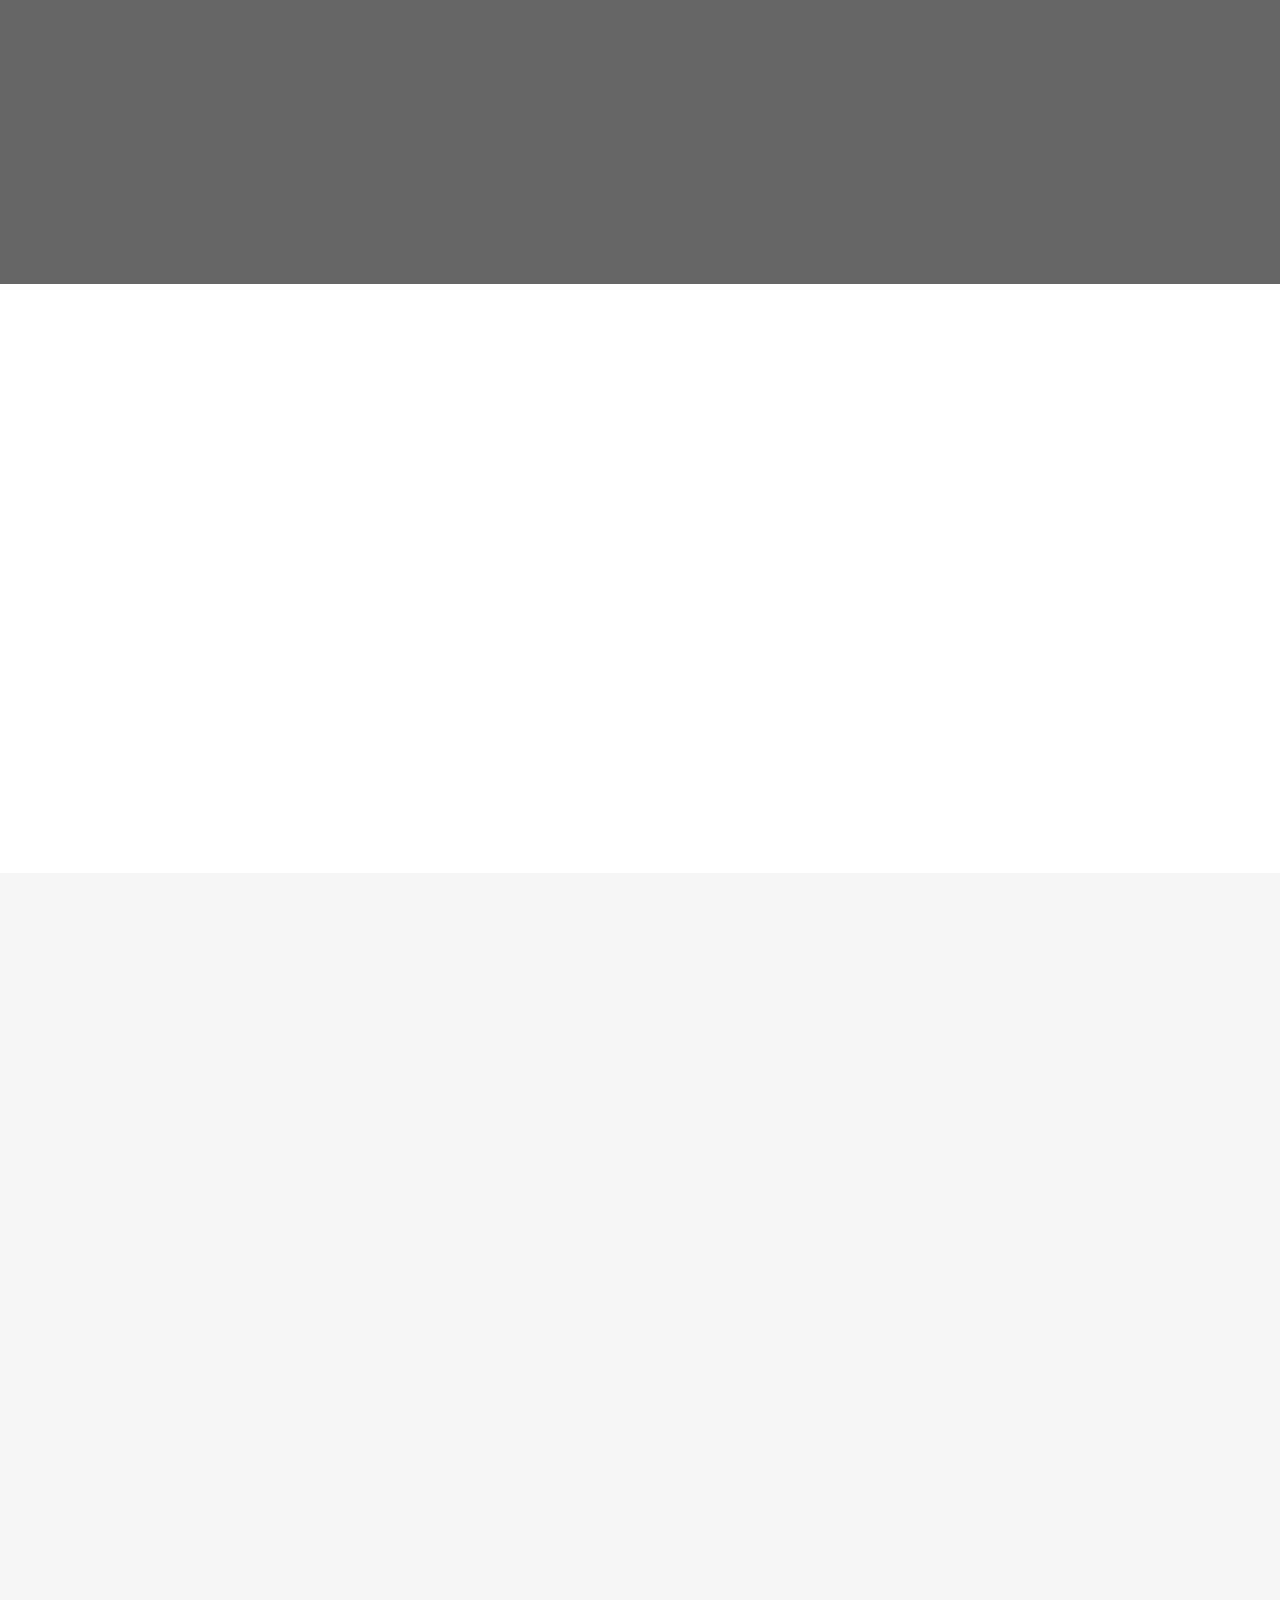
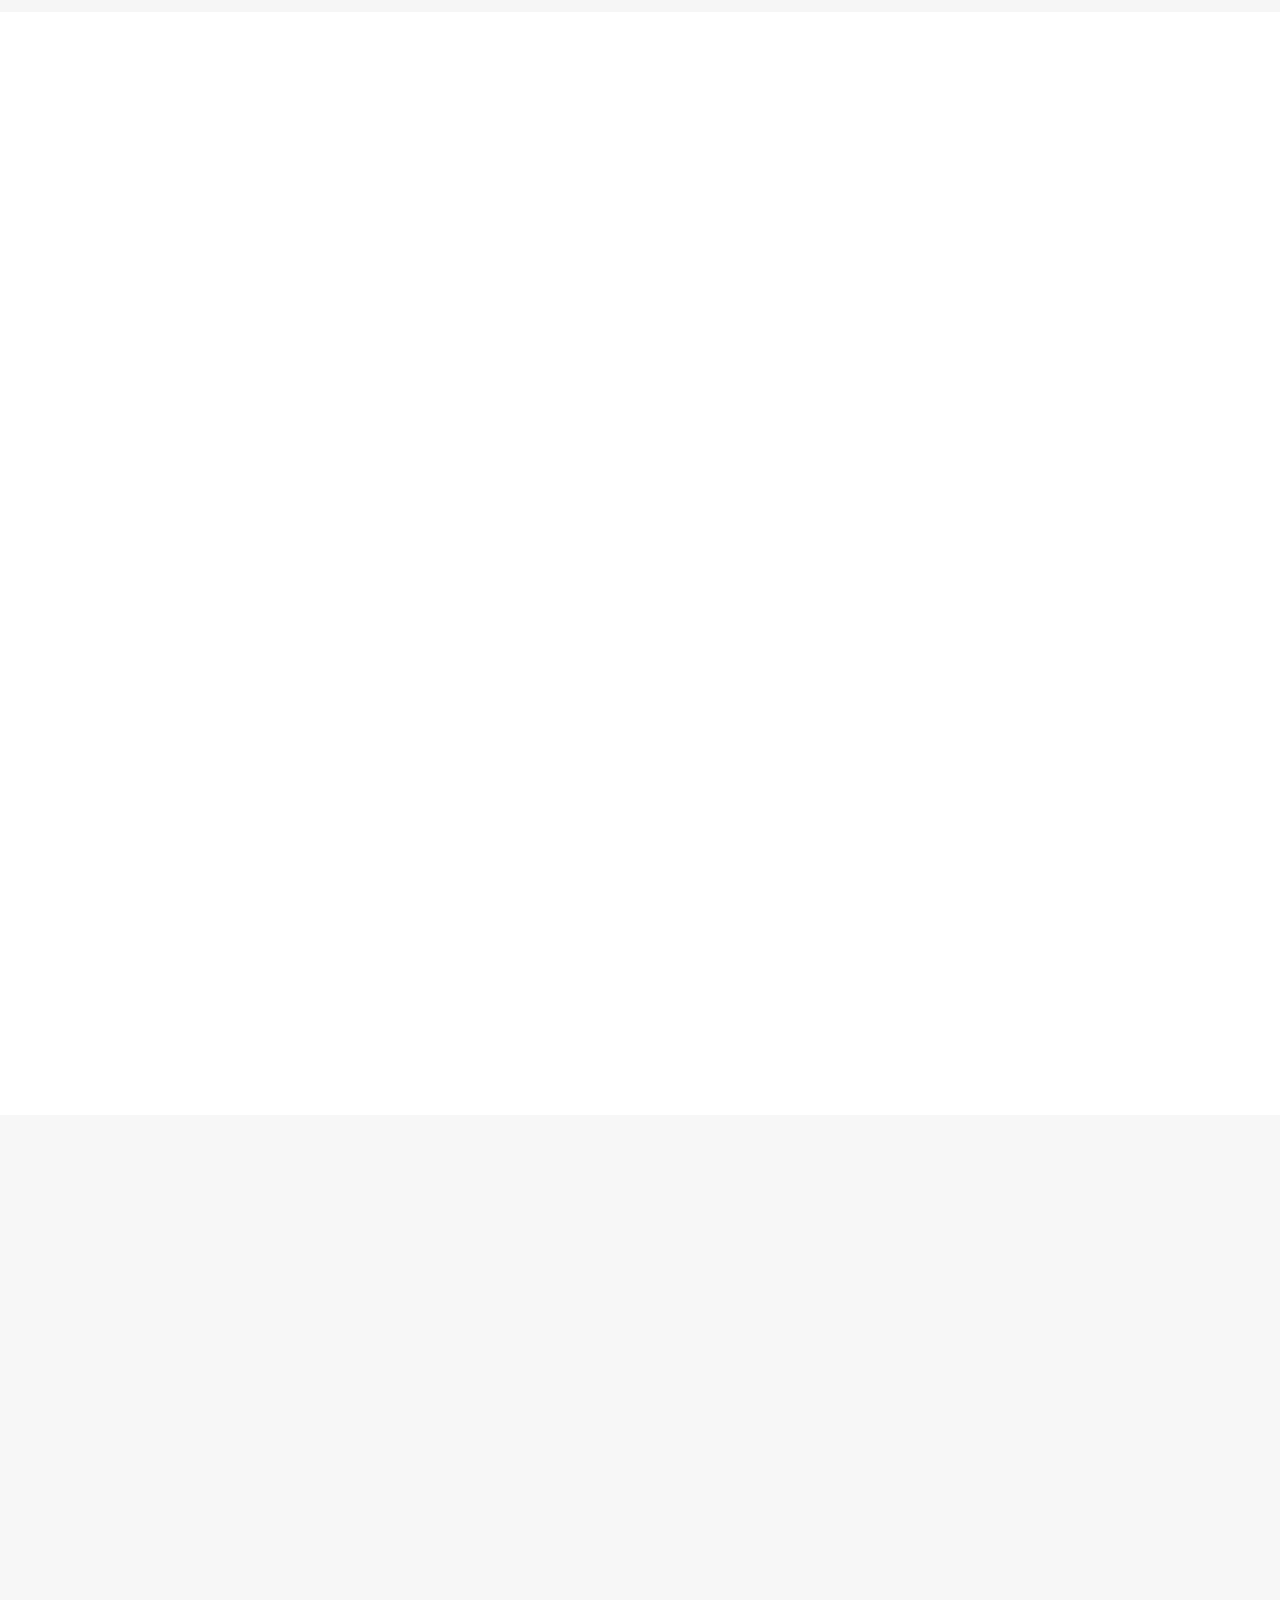
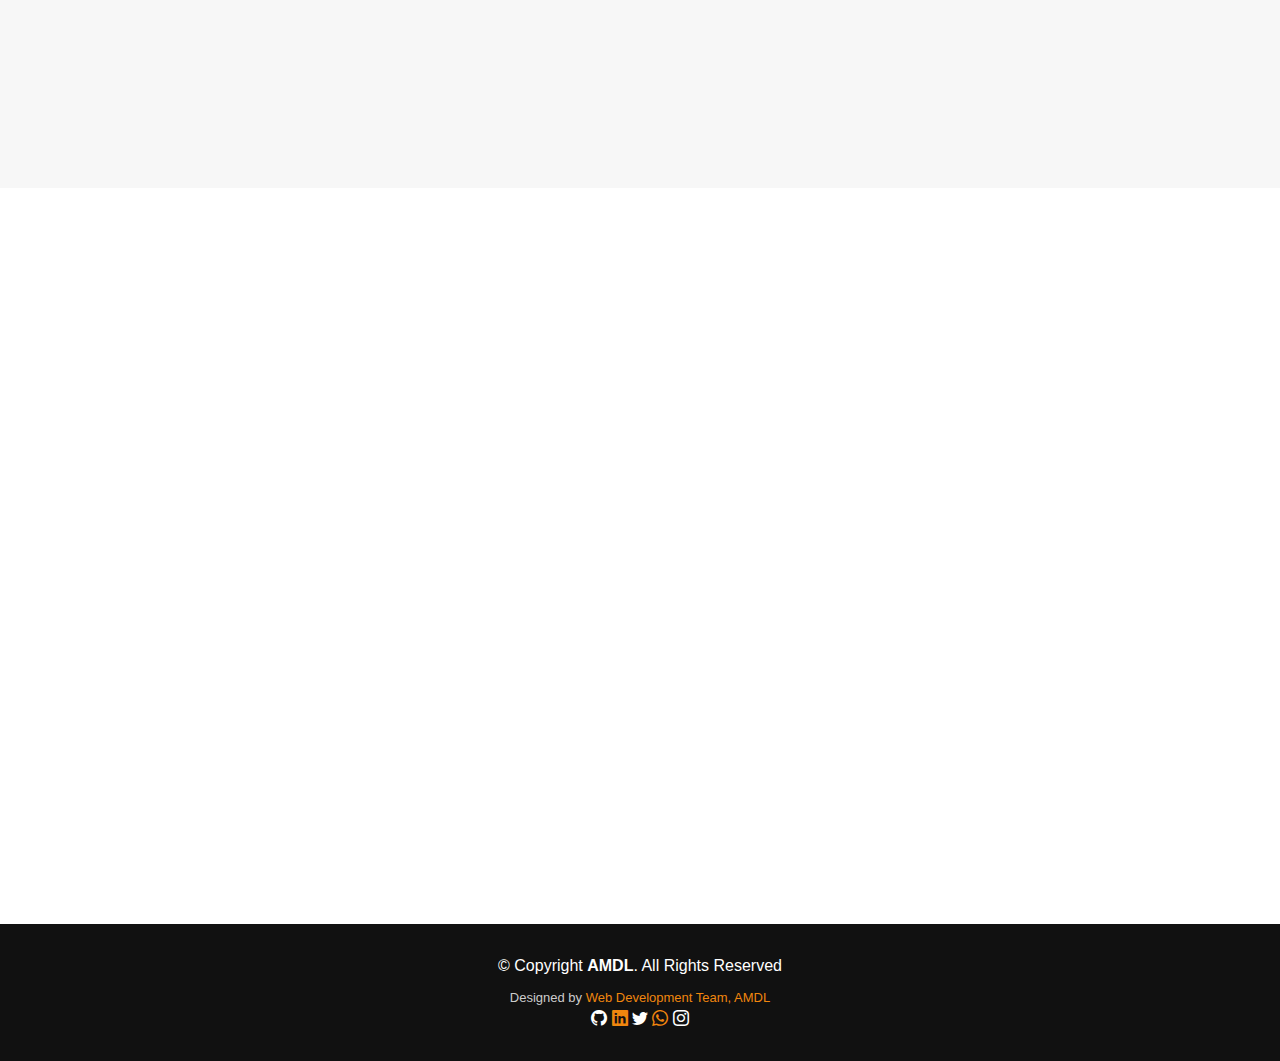
==== commit 57286fb6: "add change" ====
--- a/index.html
+++ b/index.html
@@ -107,13 +107,13 @@
             </ul>
           </li>
 
-          <li><a class="nav-link scrollto " href="#portfolio">Our Service</a></li>
-
-          <li><a class="nav-link scrollto" href="#testimonials">Dregers</a></li>
+          <li><a class="nav-link scrollto " href="#service">Our Service</a></li>
+
+          <li><a class="nav-link scrollto" href="#indexDredgers">Dregers</a></li>
 
           <li><a class="nav-link scrollto" href="#equipment">Equipment</a></li>
 
-          <li><a class="nav-link scrollto" href="#team">Blog</a></li>
+          <li><a class="nav-link scrollto" href="#blog">Blog</a></li>
 
           <li class="dropdown">
             <a class="nav-link scrollto" href="index.html#contact">Contact <i class="fa fa-angle-down"></i></a>
@@ -147,9 +147,9 @@
               Dredging Involve Project Planning, Design ,Operation Involves The Removal Of Sediments That Have
               Accumulated Since The Previous Dredging Operation.
             </p>
-            <div class="row">
+            <div class="row" style="align-items: center; justify-content: center;">
               <div class="col-md-4 ">
-                <img src="./assets/img/Construction Machinary.png" alt="" style="margin-left: 400px;" height="auto">
+                <img src="./assets/img/Construction Machinary.png" alt="" height="auto">
                 <!-- <img src="./assets/img/Construction Machinary.png" alt="" style="display: flex; justify-content: center; align-items: center;">  -->
               </div>
             </div>
@@ -162,42 +162,73 @@
     <section id="subscribe">`
 
       <div class="container" data-aos="fade-up">
+
         <img src="assets/img/dregers.jpeg" alt="">
-        <div class="row">
-          <div class="col-md-8">
-            <!-- <div class="quote"> -->
-            <b><img src="assets/img/dregers.jpeg" alt="" style="margin-left: 100px;"></b>
-            <h3 class="subscribe-title">Knowledge is power,</h3>
-            <h3 class="subscribe-title">Information is liberating,</h3>
-            <h3 class="subscribe-title">Education is the premise of progress, in every society.</h3>
-
-            <small> <b> <img src="assets/img/dregers.jpeg" alt="" style="float: right;margin-right:0px;"> </b></small>
-            <!-- </div> -->
-          </div>
-          <div class="col-md-4 subscribe-btn-container">
-            <a class="subscribe-btn" href="#">Home</a>
-          </div>>
-        </div>
+        <!-- <div class="row" style="align-items: center; justify-content: center;"> -->
+
       </div>
     </section>
     <!-- End Subscrbe Section-->
 
-    <!-- ======= Event Section ======= -->
-    <section id="portfolio">
+    <!-- ======= Service Section ======= -->
+    <section id="service">
       <div class="container" data-aos="fade-up">
         <div class="row">
           <div class="col-md-12">
             <h3 class="section-title">Our Service</h3>
             <div class="section-title-divider"></div>
             <p class="section-description">Check out our latest Project</p>
-          </div>
-        </div>
-
-      </div>
-    </section><!-- End Portfolio Section -->
+            <div class="row justify-content-center">
+              <div class="service-container">
+                <div class="service active" id="service1">
+                  <p>
+                    Just wanted to say thank you again, your 300 SL Dragon is a very high-quality machine!
+                    Many dredges, especially "old swinging ladder dredges," pump water while the operator is setting
+                    up for the next cut, but not this one. We were able to turn the pump off, with the flick of a
+                    switch, set up, then send the treatment plant heavy solids! We had zero downtime due to the dredge.
+                  </p>
+                  <div class="author">JAMES E. RILEY</div>
+                  <div class="company">Riley Dredge Consulting</div>
+                </div>
+
+                <div class="service" id="service2">
+                  <p>
+                    The 300 SL Dragon is extremely reliable and easy to use. Our operators were able to quickly
+                    understand the controls and make the most out of every dredging operation. Productivity has
+                    definitely
+                    improved since we started using this machine.
+                  </p>
+                  <div class="author">SUSAN M. CLARK</div>
+                  <div class="company">Clark Dredging Solutions</div>
+                </div>
+
+                <div class="service" id="service3">
+                  <h2>Check out our latest Project</h2>
+                  <p>
+                    I highly recommend the 300 SL Dragon for any dredging project. The machine's quality and efficiency
+                    are unmatched, and it has saved us both time and money. The customer support team has also been
+                    incredibly helpful throughout our purchase and setup process.
+                  </p>
+                  <div class="author">ROBERT T. SMITH</div>
+                  <div class="company">Smith Marine Works</div>
+                </div>
+              </div>
+
+              <!-- Dots for navigation between services -->
+              <div class="dots">
+                <span class="dot active" onclick="showService(1)" aria-label="Show Service 1"></span>
+                <span class="dot" onclick="showService(2)" aria-label="Show Service 2"></span>
+                <span class="dot" onclick="showService(3)" aria-label="Show Service 3"></span>
+              </div>
+            </div>
+          </div>
+        </div>
+      </div>
+    </section>
+    <!----============- End Service Section ============-->
 
     <!-- ======= Dredgers Section ======= -->
-    <section id="testimonials">
+    <section id="indexDredgers">
       <div class="container" data-aos="fade-up">
         <div class="row">
           <div class="col-md-12">
@@ -205,7 +236,6 @@
             <div class="section-title-divider"></div>
             <p class="section-description"> Dredging Is The Removal Of Bottom Sediments From Stream, Rivers, lakes,
               costal Water And Oceans.
-
               The Resulting Dredged Material Is Transported By Ship, Barge Or Pipeline To A Designated Disposal Site On
               Land Or In The Water</p>
 
@@ -291,9 +321,7 @@
                 <!-- <span>Load More...</span> -->
                 <br><br>
               </div>
-
-            </div>
-
+            </div>
           </div>
         </div>
     </section><!-- End Testimonials Section -->
@@ -306,7 +334,7 @@
             <h3 class="section-title">Equipment</h3>
             <div class="section-title-divider"></div>
             <div class="row" id="equipmentButton">
-              <div class="col-md-12">
+              <div class="col-md-12 button">
                 <button onclick="filterSelection('all')">All</button>
                 <button onclick="filterSelection('bulldozer')">Bulldozer</button>
                 <button onclick="filterSelection('dumper')">Dumper</button>
@@ -379,7 +407,7 @@
                       <!-- <ul> -->
                       <br>
                       <span> Key features of a bulldozer include:</span>
-                      <ul>
+                    <ul>
                       <li>
                         Blade: The large metal plate at the front that pushes material. Blades can come in different
                         types—straight (S-blade), universal (U-blade), and others—for different purposes. </li>
@@ -391,8 +419,8 @@
                       <li>
                         Ripper: Some bulldozers are equipped with a ripper at the rear, a claw-like device used to break
                         up hard ground or rocks.</li>
-                      </ul>
-                      <!-- </ul> -->
+                    </ul>
+                    <!-- </ul> -->
                     </p>
                   </div>
                 </div>
@@ -413,7 +441,7 @@
                       versatile and are used for transporting materials over short distances.
                       <br>
                       <span>There are various types of dumpers, including:</span>
-                      <ul>
+                    <ul>
                       <li>
                         Site Dumpers: Common on construction sites, these are small and agile with a front-facing skip
                         for
@@ -424,7 +452,7 @@
                       <li>
                         Articulated Dump Trucks: Larger and used in mining or large earth-moving projects, these have a
                         joint between the cab and the dump bed, providing more flexibility on challenging terrain.</li>
-                      </ul>
+                    </ul>
                     </p>
                   </div>
                 </div>
@@ -444,14 +472,14 @@
                       as soil, gravel, sand, and debris. The loader’s versatility and mobility make it an essential
                       machine on construction, mining, and agricultural sites.
                       <span>Wheel loaders come in a variety of sizes:</span>
-                      <ul>
+                    <ul>
                       <li> Compact Wheel Loaders: Smaller models used for light construction, landscaping, or
                         agriculture.</li>
                       <li>Mid-Sized Wheel Loaders: Versatile and used for general construction tasks, offering a balance
                         between power and maneuverability. </li>
                       <li>Large Wheel Loaders: Heavy-duty models used in mining or quarry operations, capable of moving
                         large amounts of material. </li>
-                      </ul>
+                    </ul>
                     </p>
                   </div>
                 </div>
@@ -470,7 +498,7 @@
                       material handling. It consists of a rotating platform, a large arm (which is made up of a boom, a
                       stick, and an attachment like a bucket), and tracks or wheels for movement.
                       <span>Key features of an excavator include: </span>
-                     <ul>       
+                    <ul>
                       <li> Boom and Arm: The arm, made up of the boom and stick, allows the excavator to reach and
                         dig at different angles.</li>
                       <li> Attachments: While the bucket is the most common attachment, excavators can also use
@@ -478,7 +506,7 @@
                       </li>
                       <li>Cab Rotation: The cab can rotate 360 degrees, providing excellent maneuverability without
                         having to reposition the machine.</li>
-                      </ul>
+                    </ul>
                     </p>
                   </div>
                 </div>
@@ -537,7 +565,6 @@
                   </div>
                 </div>
               </div>
-
             </div>
           </div>
         </div>
@@ -616,17 +643,16 @@
           </div>
         </div>
 
-        <section id="subscribe">
+        <section id="blogQuote">
           <div class="container" data-aos="fade-up">
-
             <!-- <img src="assets/img/dregers.jpeg" alt=""> -->
             <div class="row">
               <div class="col-md-8">
                 <!-- <div class="quote"> -->
                 <b><img src="#imgggg path" alt="" style="margin-left: 100px;"></b>
-                <h3 class="subscribe-title"> WHAT WE OFFER IS………,</h3>
-                <h3 class="subscribe-title"> MORE PRODUCTION ,</h3>
-                <h3 class="subscribe-title">WITH LESS TIME.</h3>
+                <h3 class="blogQuote-title"> WHAT WE OFFER IS………,</h3>
+                <h3 class="blogQuote-title"> MORE PRODUCTION ,</h3>
+                <h3 class="blogQuote-title">WITH LESS TIME.</h3>
                 <small> <b> <img src="#imgggg path" alt="" style="float: right;margin-right:0px;"> </b></small>
                 <!-- </div> -->
               </div>
@@ -677,9 +703,19 @@
   <script src="assets/vendor/typed.js/typed.min.js"></script>
   <script src="assets/vendor/php-email-form/validate.js"></script>
 
+  <!-- service section js -->
+  <!-- Include jQuery and Bootstrap JS (Optional, if Bootstrap JS components are used) -->
+  <script src="https://code.jquery.com/jquery-3.5.1.slim.min.js"
+    integrity="sha384-DfXdz2htPH0lsSSs5nCTpuj/zy4C+OGpamoFVy38MVBnE+IbbVYUew+OrCXaRkfj"
+    crossorigin="anonymous"></script>
+  <script src="https://cdn.jsdelivr.net/npm/bootstrap@4.5.2/dist/js/bootstrap.bundle.min.js"
+    integrity="sha384-LtrjvnR4geLepbGNSIlbz50d8u5s86DXK6d3Xx50aGkUOWg0kKn3E4jqXl78FhNk"
+    crossorigin="anonymous"></script>
+
   <!-- Template Main JS File -->
   <script src="assets/js/main.js"></script>
   <script src="./assets/js/index.js"></script>
+  <script src="./assets/js/service.js"></script>
 
 </body>
 
--- a/assets/css/style.css
+++ b/assets/css/style.css
@@ -555,10 +555,17 @@
   background: linear-gradient(rgba(0, 0, 0, 0.6), rgba(0, 0, 0, 0.6)), url(../img/dregers.jpeg) fixed center center;
   background-size: cover;
   padding: 8px 0;
-  height: 400px;
+  height: 450px;
   
   
 }
+#subscribe .container{
+  margin-top: 30px;
+  height: 250px;
+  display: flex;
+  align-items: center; 
+  justify-content: center;
+}
 #subscribe .subscribe-title {
   color: #fff;
   font-size: 28px;
@@ -567,8 +574,6 @@
 }
 #subscribe .subscribe-text {
   color: #fff;
-  
-  
 }
 #subscribe .subscribe-btn-container {
   text-align: center;
@@ -603,32 +608,89 @@
   font-style: italic;
   border-radius: 5px;
 
-  
-}
-
-
+}
 #subscribe .container .row .cod-md-8 h3{
   text-align: top;
-  
-}
-
-  
-
-
-
-/* Portfolio Section
+}
+
+/* service Section
 --------------------------------*/
-#portfolio {
+#service {
   background: #fff;
   padding: 80px 0;
-}
-#portfolio #portfolio-flters {
+  color: #1d1d1d;
+  display: flex;
+  justify-content: center;
+  align-items: center;
+}
+.service-container {
+  background-color: #e0e0e0;
+  padding: 30px;
+  border-radius: 10px;
+  width: 100%;
+  max-width: 800px;
+  text-align: center;
+  box-shadow: 0 4px 8px rgba(0,0,0,0.2);
+}
+.service-container h2 {
+  margin-bottom: 20px;
+  color: #dd5f0a;
+}
+.service {
+  display: none;
+  font-size: 16px;
+  line-height: 1.6;
+}
+.service.active {
+  display: block;
+}
+.author {
+  margin-top: 20px;
+  font-weight: bold;
+  color: #dd5f0a;
+}
+.company {
+  font-style: italic;
+  color: #bbb;
+}
+.dots {
+  margin-top: 25px;
+  display: flex;
+  justify-content: center;
+  align-items: center;
+}
+.dot {
+  height: 15px;
+  width: 15px;
+  background-color: #bbb;
+  border-radius: 50%;
+  display: inline-block;
+  margin: 0 7px;
+  cursor: pointer;
+  transition: background-color 0.3s;
+}
+.dot.active {
+  background-color: #dd5f0a;
+}
+/* Responsive adjustments */
+@media (max-width: 768px) {
+  .service-container {
+      padding: 20px;
+  }
+  .dot {
+      height: 12px;
+      width: 12px;
+      margin: 0 5px;
+  }
+}
+
+/* #service #service-flters {
   padding: 0;
   margin: 0 auto 35px auto;
   list-style: none;
   text-align: center;
 }
-#portfolio #portfolio-flters li {
+#service #service-flters li {
   cursor: pointer;
   display: inline-block;
   padding: 8px 12px;
@@ -639,16 +701,16 @@
   color: #666666;
   transition: all 0.3s ease-in-out;
 }
-#portfolio #portfolio-flters li:hover, #portfolio #portfolio-flters li.filter-active {
-  color: #f0860e;
-}
-#portfolio #portfolio-flters li:last-child {
+#service #service-flters li:hover, #service #service-flters li.filter-active {
+  color: #f0860e;
+}
+#service #service-flters li:last-child {
   margin-right: 0;
 }
-#portfolio .portfolio-item {
+#service .service-item {
   margin-bottom: 30px;
 }
-#portfolio .portfolio-item .portfolio-info {
+#service .service-item .service-info {
   opacity: 0;
   position: absolute;
   left: 12px;
@@ -659,96 +721,96 @@
   background: rgba(255, 255, 255, 0.85);
   padding: 15px;
 }
-#portfolio .portfolio-item .portfolio-info h4 {
+#service .service-item .service-info h4 {
   font-size: 18px;
   color: #fff;
   font-weight: 600;
   color: #333333;
   margin-bottom: 5px;
 }
-#portfolio .portfolio-item .portfolio-info p {
+#service .service-item .service-info p {
   color: #666666;
   font-size: 14px;
   margin-bottom: 0;
 }
-#portfolio .portfolio-item .portfolio-info .preview-link, #portfolio .portfolio-item .portfolio-info .details-link {
+#service .service-item .service-info .preview-link, #service .service-item .service-info .details-link {
   position: absolute;
   right: 48px;
   font-size: 28px;
   top: calc(50% - 28px);
   color: #4d4d4d;
 }
-#portfolio .portfolio-item .portfolio-info .preview-link:hover, #portfolio .portfolio-item .portfolio-info .details-link:hover {
-  color: #f0860e;
-}
-#portfolio .portfolio-item .portfolio-info .details-link {
+#service .service-item .service-info .preview-link:hover, #service .service-item .service-info .details-link:hover {
+  color: #f0860e;
+}
+#service .service-item .service-info .details-link {
   right: 15px;
 }
-#portfolio .portfolio-item:hover .portfolio-info {
+#service .service-item:hover .service-info {
   opacity: 1;
-}
+} */
 
 /*--------------------------------------------------------------
-# Portfolio Details
+# service Details
 --------------------------------------------------------------*/
-.portfolio-details {
+/* .service-details {
   padding-top: 20px;
 }
-.portfolio-details .portfolio-details-slider img {
+.service-details .service-details-slider img {
   width: 100%;
 }
-.portfolio-details .portfolio-details-slider .swiper-pagination {
+.service-details .service-details-slider .swiper-pagination {
   margin-top: 20px;
   position: relative;
 }
-.portfolio-details .portfolio-details-slider .swiper-pagination .swiper-pagination-bullet {
+.service-details .service-details-slider .swiper-pagination .swiper-pagination-bullet {
   width: 12px;
   height: 12px;
   background-color: #fff;
   opacity: 1;
   border: 1px solid #f0860e;
 }
-.portfolio-details .portfolio-details-slider .swiper-pagination .swiper-pagination-bullet-active {
+.service-details .service-details-slider .swiper-pagination .swiper-pagination-bullet-active {
   background-color: #f0860e;
 }
-.portfolio-details .portfolio-info {
+.service-details .service-info {
   padding: 30px;
   box-shadow: 0px 0 30px rgba(51, 51, 51, 0.08);
 }
-.portfolio-details .portfolio-info h3 {
+.service-details .service-info h3 {
   font-size: 22px;
   font-weight: 700;
   margin-bottom: 20px;
   padding-bottom: 20px;
   border-bottom: 1px solid #eee;
 }
-.portfolio-details .portfolio-info ul {
+.service-details .service-info ul {
   list-style: none;
   padding: 0;
   font-size: 15px;
 }
-.portfolio-details .portfolio-info ul li + li {
+.service-details .service-info ul li + li {
   margin-top: 10px;
 }
-.portfolio-details .portfolio-description {
+.service-details .service-description {
   padding-top: 30px;
 }
-.portfolio-details .portfolio-description h2 {
+.service-details .service-description h2 {
   font-size: 26px;
   font-weight: 700;
   margin-bottom: 20px;
 }
-.portfolio-details .portfolio-description p {
+.service-details .service-description p {
   padding: 0;
-}
+} */
 
 /* Testimonials Section
 --------------------------------*/
-#testimonials {
+#indexDredgers {
   background: #f6f6f6;
   padding: 80px 0;
 }
-#testimonials .profile {
+/* #testimonials .profile {
   text-align: center;
 }
 #testimonials .profile .pic {
@@ -791,7 +853,7 @@
   right: -9px;
   position: relative;
   top: 4px;
-}
+} */
 
 /* Team Section
 --------------------------------*/
@@ -842,13 +904,20 @@
   padding: 10px 15px;
   margin: 5px;
   border: none;
-  margin-left: 70px;
   /* background-color: #f57b17; */
   color: #000000;
   cursor: pointer;
   border-radius: 5px;
   transition: background-color 0.3s;
 }
+#equipmentButton .button {
+  margin: 5px;
+  border: none;
+  display: flex;
+  justify-content: center;
+  align-items: center;
+  /* background-color: #c9a98e; */
+}
 
 #equipmentButton button:hover {
   background-color: #363636;
@@ -857,14 +926,11 @@
 #equipmentType {
   display: flex;
   flex-wrap: wrap;
-  /* gap: 5px; */
   padding: 10px;
-  /* margin-top: 20px; */
 }
 
 .box {
   background-color: #ffffff;
-  /* border: 2px solid #000; */
   padding: 30px;
   text-align: center;
   box-shadow: 0 8px 8px rgba(0, 0, 0, 0.1);
@@ -885,10 +951,6 @@
 }
 
 .box span {
-  /* display: block; */
-  /* margin-left: 55px; */
-  /* width: 70%; */
-  /* margin-top: 10px; */
   color: #222222;
   text-align: justify;
 }
@@ -906,28 +968,16 @@
 #equipmentDetail p{
   text-align: justify;
 }
-@media (max-width: 1000px) {
-  #equipmentButton button {
-    padding: 1px 2px;
-    margin-left: 10px;
-  }
-}
-@media (max-width: 768px) {
-  #equipmentButton button {
-    padding: 1px 2px;
-    margin-left: 0px;
-    /* background-color: #f57b17; */
-    color: #000000;
-    cursor: pointer;
-    border-radius: 5px;
-    transition: background-color 0.3s;
+
+@media (max-width: 860px) {
+  #equipmentButton .button {
+    display:inline-block
   }
 }
 
 /*==================== equipment Section end==============------*/
 
-/* Contact Section
---------------------------------*/
+/*====================== Contact Section--------------------------------*/
 #contact {
   background: #f7f7f7;
   padding: 80px 0 120px 0;
@@ -1017,13 +1067,28 @@
 }
 
 
-/* blog Section
---------------------------------*/
+/* =====================blog Section-------------------------------*/
 #blog {
   background: #fff;
   padding: 80px 0 60px 0;
 }
 
+#blogQuote {
+  background: linear-gradient(rgba(0, 0, 0, 0.6), rgba(0, 0, 0, 0.6)), url(../img/vission.jpg) fixed center center;
+  background-size: cover;
+  padding: 8px 0;
+  height: 450px;
+}
+
+#blogQuote .blogQuote-title {
+  color: #fff;
+  font-size: 28px;
+  font-weight: 700;
+  text-align: center;
+}
+#blogQuote .blogQuote-text {
+  color: #fff;
+}
 
 /* ---------blog end---------------- */
 
--- a/assets/css/style2.css
+++ b/assets/css/style2.css
@@ -1,13 +1,27 @@
 /* dredgers type Section--------------------------------*/
+
+canvas {
+  max-width: 400px;
+  max-height: 400px;
+}
 #dredger2, #dredger4, #dredger6, #dredger8 {
   /* background: #fffaed; */
   padding: 40px 0 80px 0;
+  
+}
+#dredger2 div, #dredger4 div, #dredger6 div, #dredger8 div{
+  box-shadow: 0 8px 8px rgba(0, 0, 0, 0.1);
+}
+#dredgers h6{
+  text-decoration: underline;
+  font-weight: bold;
 }
  h5{
   color: #f0860e;
 }
 #dredger2, #dredger4, #dredger6, #dredger8  .info {
   color: #333333;
+
 }
 #dredger1, #dredger3, #dredger5, #dredger7 {
   background: #f7f7f7;
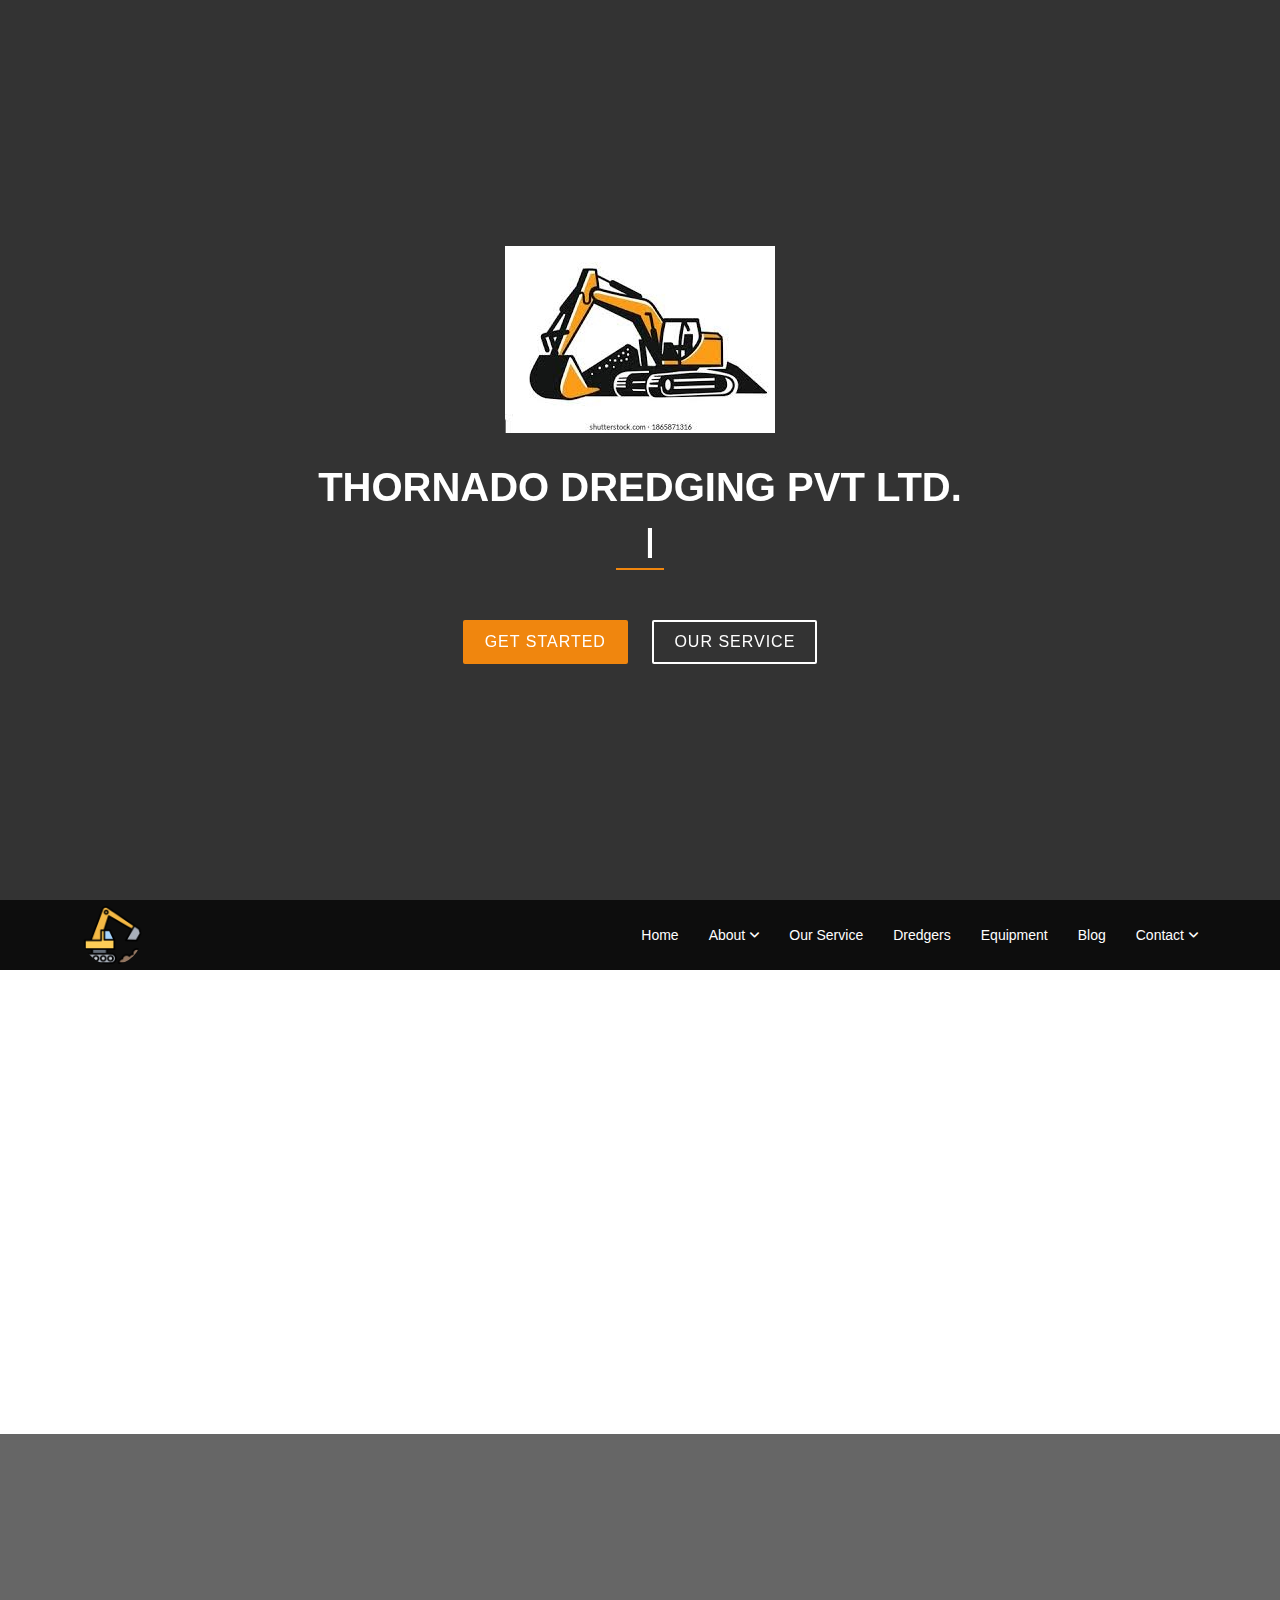
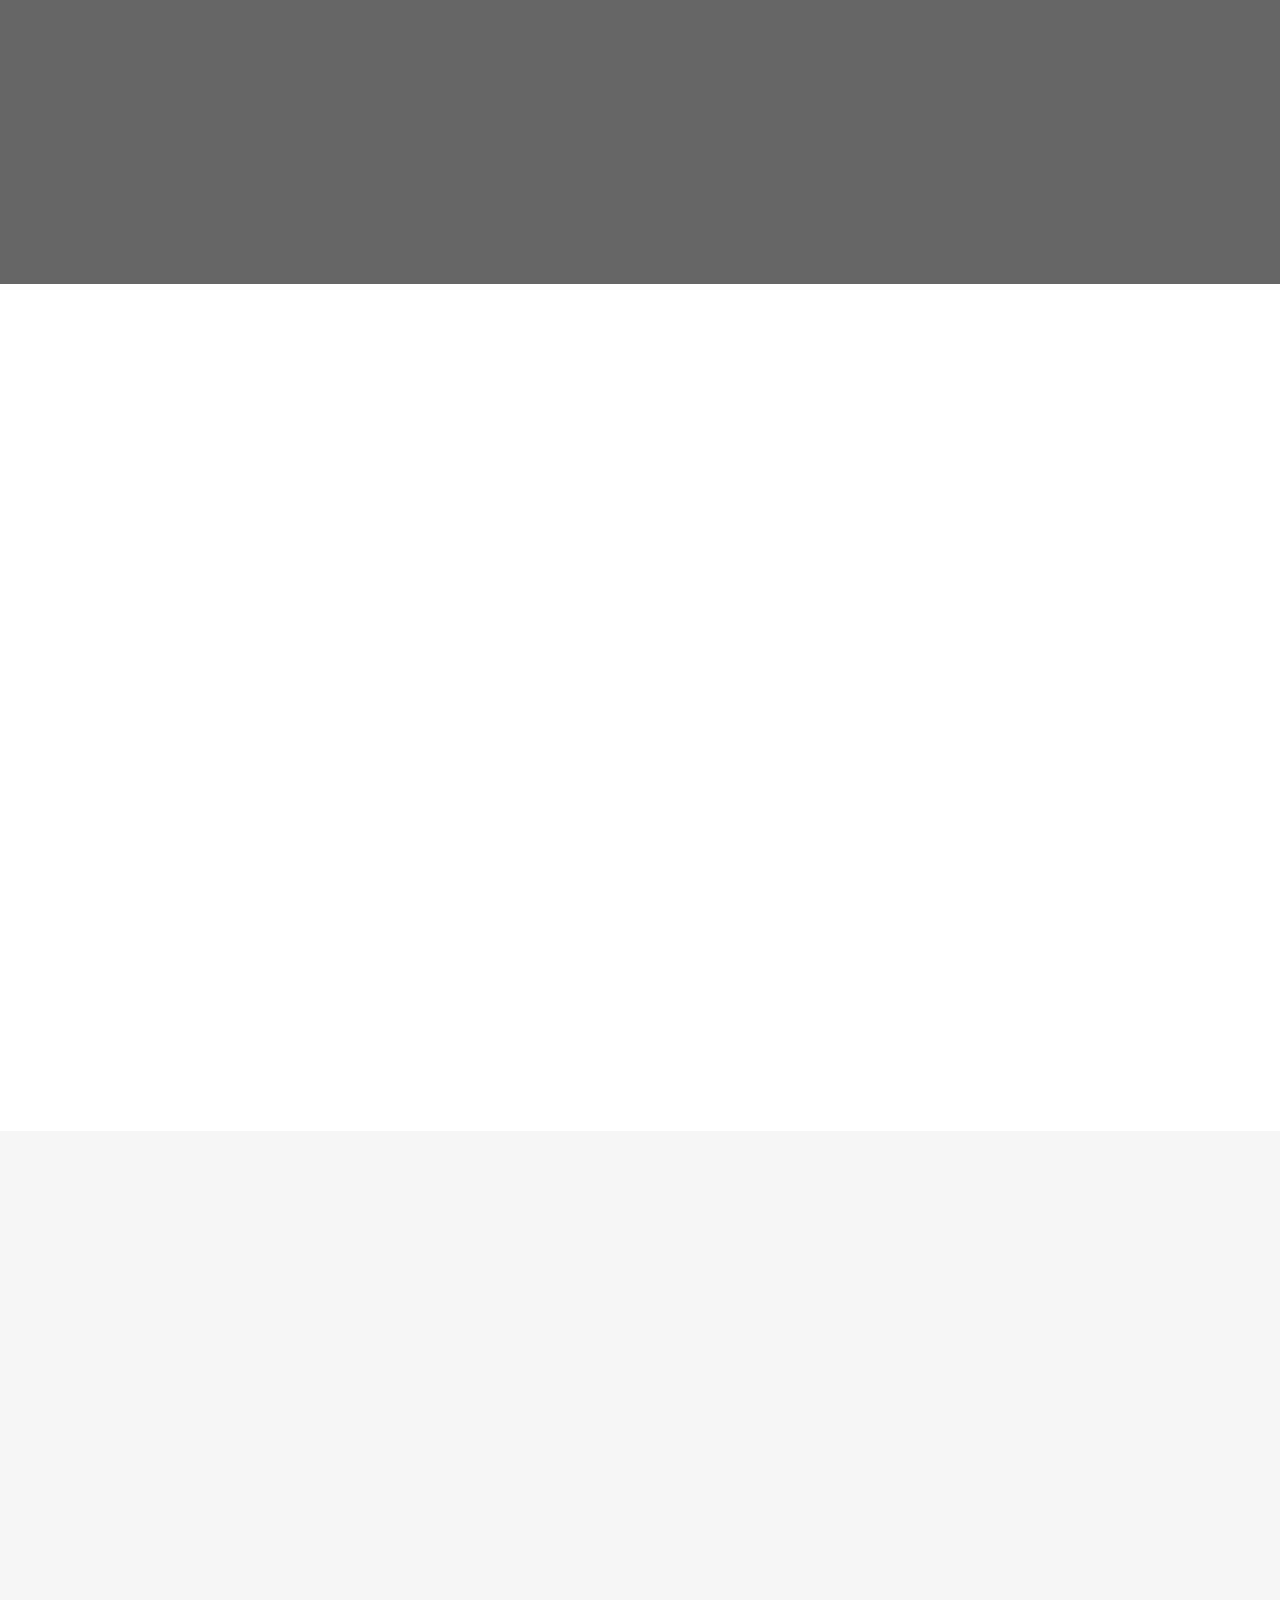
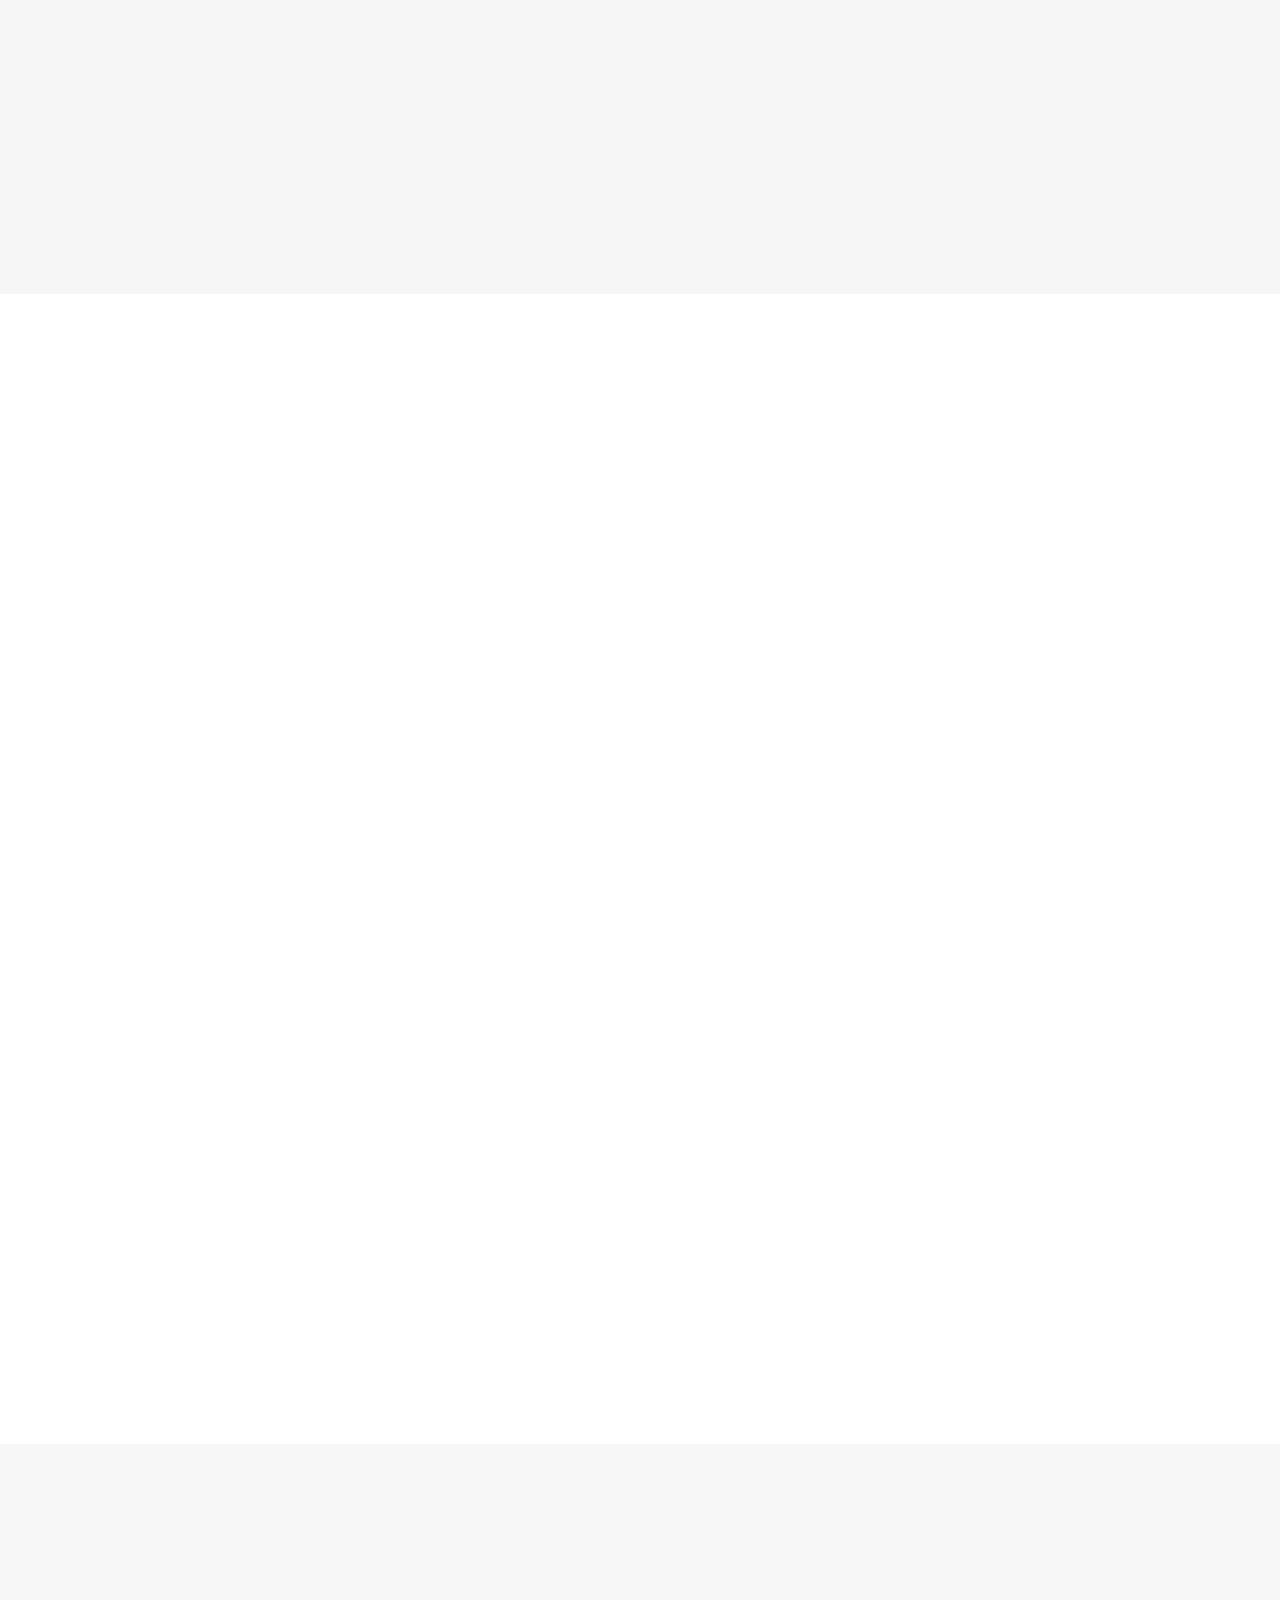
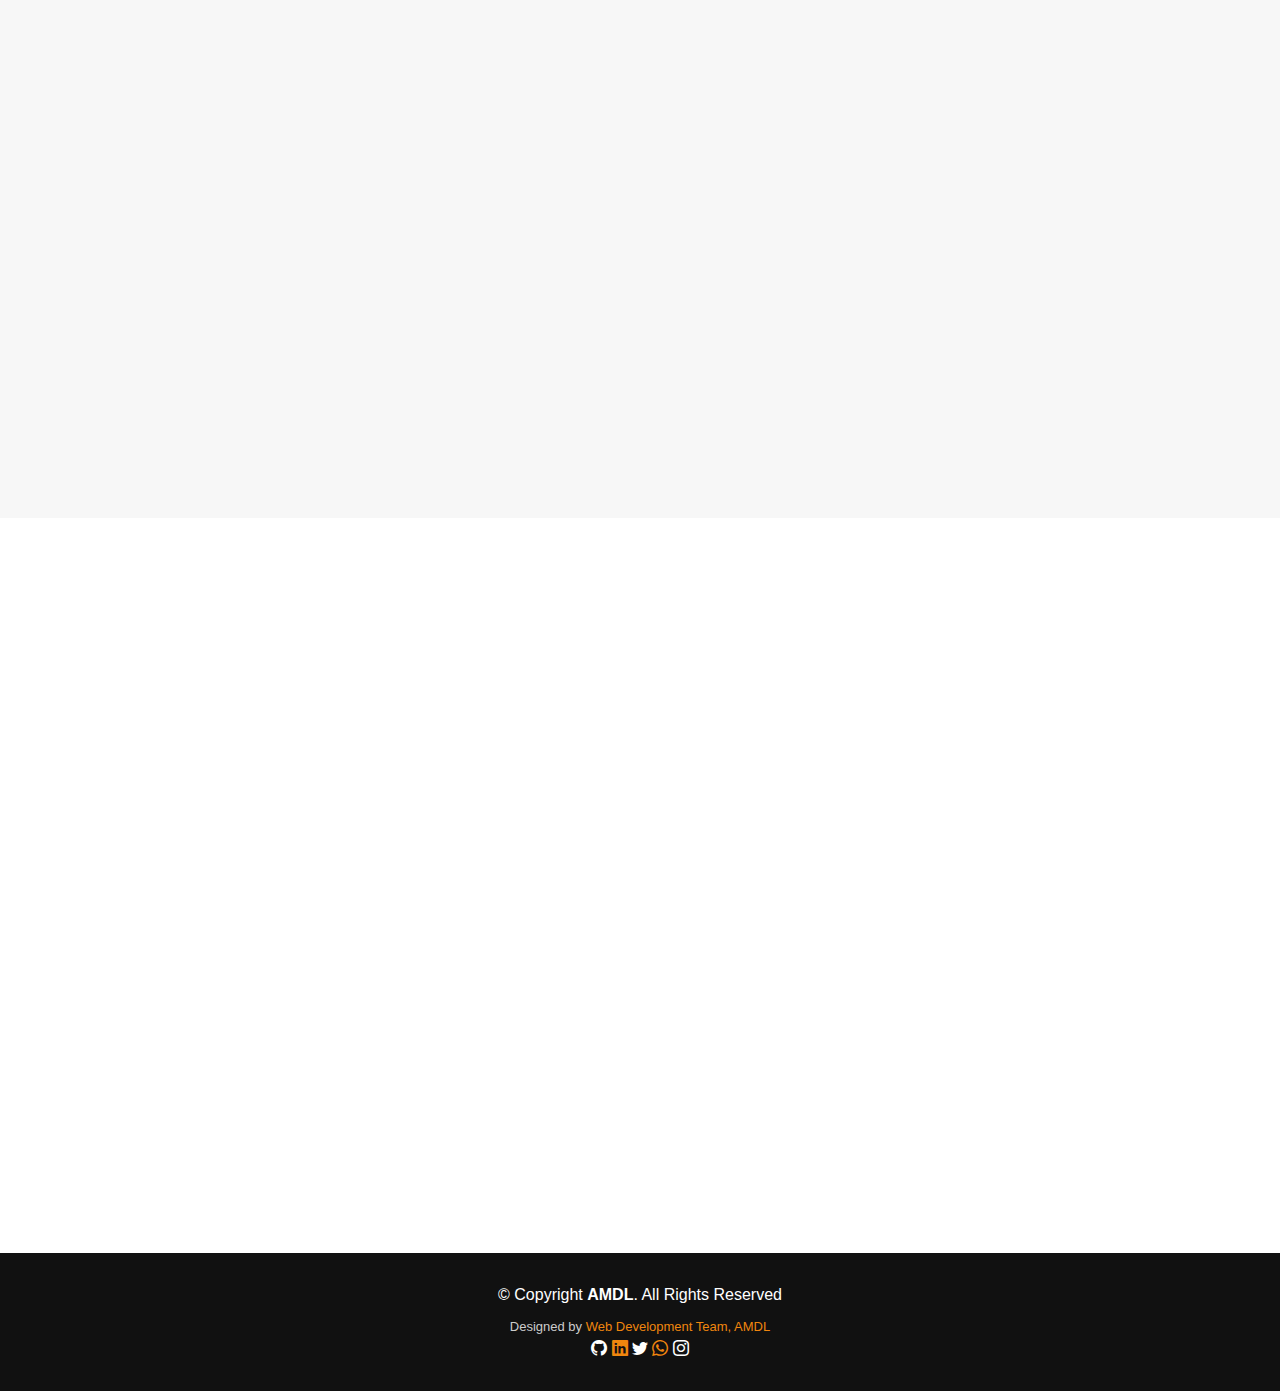
==== commit 06524f6e: "service section" ====
--- a/index.html
+++ b/index.html
@@ -109,7 +109,7 @@
 
           <li><a class="nav-link scrollto " href="#service">Our Service</a></li>
 
-          <li><a class="nav-link scrollto" href="#indexDredgers">Dregers</a></li>
+          <li><a class="nav-link scrollto" href="#indexDredgers">Dredgers</a></li>
 
           <li><a class="nav-link scrollto" href="#equipment">Equipment</a></li>
 
@@ -158,7 +158,7 @@
       </div>
       </div>
     </section><!-- End About Section -->
-    <!-- ======= Subscrbe Section ======= -->
+    <!-- ======= Subscribe Section ======= -->
     <section id="subscribe">`
 
       <div class="container" data-aos="fade-up">
@@ -168,7 +168,7 @@
 
       </div>
     </section>
-    <!-- End Subscrbe Section-->
+    <!-- End Subscribe Section-->
 
     <!-- ======= Service Section ======= -->
     <section id="service">
@@ -177,18 +177,21 @@
           <div class="col-md-12">
             <h3 class="section-title">Our Service</h3>
             <div class="section-title-divider"></div>
-            <p class="section-description">Check out our latest Project</p>
+            <!-- <p class="section-description">Check out our latest Project</p> -->
             <div class="row justify-content-center">
+              <!-- <div class="col-md-10"> -->
               <div class="service-container">
                 <div class="service active" id="service1">
                   <p>
-                    Just wanted to say thank you again, your 300 SL Dragon is a very high-quality machine!
-                    Many dredges, especially "old swinging ladder dredges," pump water while the operator is setting
-                    up for the next cut, but not this one. We were able to turn the pump off, with the flick of a
-                    switch, set up, then send the treatment plant heavy solids! We had zero downtime due to the dredge.
+                    We offer a high-quality service to our customers all around the world. Our personal assistance is
+                    available 24/7.
                   </p>
                   <div class="author">JAMES E. RILEY</div>
                   <div class="company">Riley Dredge Consulting</div>
+                  <div class="row">
+                    <div class="col-md-6"><img src="./assets/img/Land.webp" alt=""></div>
+                  </div>
+                  <div></div>
                 </div>
 
                 <div class="service" id="service2">
@@ -203,29 +206,105 @@
                 </div>
 
                 <div class="service" id="service3">
-                  <h2>Check out our latest Project</h2>
+                  <div class="row">
+
+                    <!-- <h2> Services</h2> -->
+                    <p>We offer a high-quality service to our customers all around the world. Our personal assistance
+                      is
+                      available 24/7</p>
+                    <h4> Groundwater-barrier</h4>
+                  </div>
+                  <!-- <div class="col-md-2"></div> -->
+                  <div class="row">
+                    <div class="col-md-5">
+                      <img src="../assets/img/Groundwater-barrier.svg" alt="">
+                    </div>
+                    <div class="col-md-7">
+                      <p>A groundwater barrier is a structure or material used to block, control, or manage the movement
+                        of groundwater, typically to prevent the flow of contaminated water or to redirect the natural
+                        flow for environmental or construction purposes. Groundwater barriers are crucial in various
+                        engineering and environmental contexts, including contamination control, flood management, and
+                        construction site dewatering.</p>
+
+                      <ul><span>Applications of Groundwater Barriers:</span>
+                        <li>Environmental Protection: To contain or remediate contaminated groundwater near landfills,
+                          industrial sites, or waste disposal areas.</li>
+                        <li>Construction Dewatering: Barriers are used to keep groundwater from flooding excavation
+                          sites,
+                          ensuring dry conditions for construction work.</li>
+                        <li>Water Resource Management: To control or divert groundwater flow for agricultural or urban
+                          water
+                          supplies.</li>
+                        <li>Flood Control: To prevent rising groundwater levels from damaging infrastructure in
+                          flood-prone
+                          areas.</li>
+                      </ul>
+                    </div>
+                  </div>
+                  <div class="row serviceDetail">
+                    <!-- <div class="col-md-1"></div> -->
+                    <div class="col-md-12">
+                      <ul>
+                        <span>Types of Groundwater Barriers:</span>
+                        <br>
+                        <li>Impermeable Barriers:-
+                          Slurry Walls: These are created by excavating a trench and filling it with a mixture of
+                          bentonite
+                          clay and water, forming an impermeable wall. Commonly used to contain contaminated groundwater
+                          or
+                          prevent water intrusion into construction sites.
+                          Sheet Piling: Steel, vinyl, or composite sheets driven into the ground to form a vertical
+                          barrier.
+                          They are often used to stop or slow the flow of groundwater in construction projects.</li>
+                        <li>Permeable Reactive Barriers (PRBs):
+                          These barriers allow water to flow through but contain reactive materials like activated
+                          carbon or
+                          iron filings to treat contaminants as groundwater passes through. They are used for
+                          groundwater
+                          remediation, especially in contaminated sites.</li>
+                        <li>Geo-Membranes:-
+                          Synthetic membranes (like HDPE or PVC) are used as barriers to block groundwater flow. They
+                          are
+                          often used in landfill liners or in construction to prevent groundwater from entering
+                          sensitive
+                          areas.</li>
+                        <li>Clay Liners:-
+                          Layers of compacted clay are often used to create a natural barrier to groundwater flow due to
+                          their
+                          low permeability. These are common in landfills and other containment applications.</li>
+                      </ul>
+                    </div>
+                  </div>
+                </div>
+                <div class="service" id="service4">
                   <p>
-                    I highly recommend the 300 SL Dragon for any dredging project. The machine's quality and efficiency
-                    are unmatched, and it has saved us both time and money. The customer support team has also been
-                    incredibly helpful throughout our purchase and setup process.
+                    The 300 SL Dragon is extremely reliable and easy to use. Our operators were able to quickly
+                    understand the controls and make the most out of every dredging operation. Productivity has
+                    definitely
+                    improved since we started using this machine.
                   </p>
-                  <div class="author">ROBERT T. SMITH</div>
-                  <div class="company">Smith Marine Works</div>
-                </div>
-              </div>
-
-              <!-- Dots for navigation between services -->
-              <div class="dots">
-                <span class="dot active" onclick="showService(1)" aria-label="Show Service 1"></span>
-                <span class="dot" onclick="showService(2)" aria-label="Show Service 2"></span>
-                <span class="dot" onclick="showService(3)" aria-label="Show Service 3"></span>
-              </div>
-            </div>
-          </div>
-        </div>
+                  <div class="author">SUSAN M. CLARK</div>
+                  <div class="company">Clark Dredging Solutions</div>
+                </div>
+              </div>
+            </div>
+
+            <!-- Dots and arrows for navigation between services -->
+            <div class="dots">
+              <i class="fas fa-arrow-left arrow" onclick="prevService()"></i>
+              <span class="dot active" onclick="showService(1)" aria-label="Show Service 1"></span>
+              <span class="dot" onclick="showService(2)" aria-label="Show Service 2"></span>
+              <span class="dot" onclick="showService(3)" aria-label="Show Service 3"></span>
+              <span class="dot" onclick="showService(4)" aria-label="Show Service 4"></span>
+              <i class="fas fa-arrow-right arrow" onclick="nextService()"></i>
+            </div>
+          </div>
+        </div>
+      </div>
+      </div>
       </div>
     </section>
-    <!----============- End Service Section ============-->
+    <!--============- End Service Section ============-->
 
     <!-- ======= Dredgers Section ======= -->
     <section id="indexDredgers">
--- a/assets/css/style.css
+++ b/assets/css/style.css
@@ -504,7 +504,7 @@
 
 /* Services Section
 --------------------------------*/
-#services {
+/* #services {
   background: linear-gradient(rgba(255, 255, 255, 0.9), rgba(255, 255, 255, 0.9)), url("../img/services-bg.jpg") fixed center center;
   background-size: cover;
   padding: 80px 0 60px 0;
@@ -547,7 +547,7 @@
 #services .service-description {
   margin-left: 80px;
   line-height: 24px;
-}
+} */
 
 /* Subscribe Section
 --------------------------------*/
@@ -618,23 +618,48 @@
 #service {
   background: #fff;
   padding: 80px 0;
-  color: #1d1d1d;
+  /* color: #1d1d1d; */
   display: flex;
   justify-content: center;
   align-items: center;
 }
 .service-container {
-  background-color: #e0e0e0;
+  background-color: #f8f8f8;
   padding: 30px;
   border-radius: 10px;
   width: 100%;
-  max-width: 800px;
-  text-align: center;
+  /* max-width: 800px; */
+  text-align: center;
+  
   box-shadow: 0 4px 8px rgba(0,0,0,0.2);
 }
-.service-container h2 {
+.service-container h4 {
   margin-bottom: 20px;
-  color: #dd5f0a;
+  color: #f0860e;
+  /* font-size: larger; */
+  font-weight: bold;
+  text-decoration: underline grey;
+  text-underline-offset: 5px;
+}
+#service1 {
+  height: 500px;
+  /* Set a fixed height */
+ 
+}
+#service3,#service2 ,#service4 {
+  height: 500px;
+  /* Set a fixed height */
+  overflow-y: auto;
+  /* Enable vertical scrolling */
+  overflow-x:hidden;
+}
+#service3 img ,#service1 img{
+  width: 100%;
+}
+
+#service3 span {
+  color: #222222;
+  text-align:start
 }
 .service {
   display: none;
@@ -660,8 +685,8 @@
   align-items: center;
 }
 .dot {
-  height: 15px;
-  width: 15px;
+  height: 5px;
+  width: 5px;
   background-color: #bbb;
   border-radius: 50%;
   display: inline-block;
@@ -672,6 +697,13 @@
 .dot.active {
   background-color: #dd5f0a;
 }
+.arrow {
+  font-size: 20px;
+  margin: 0 20px;
+  cursor: pointer;
+  color: #bbb;
+}
+
 /* Responsive adjustments */
 @media (max-width: 768px) {
   .service-container {
@@ -857,7 +889,7 @@
 
 /* Team Section
 --------------------------------*/
-#team {
+/* #team {
   background: #fff;
   padding: 80px 0 60px 0;
 }
@@ -868,7 +900,7 @@
 #team .member .pic {
   margin-bottom: 15px;
   overflow: hidden;
-  /* height: 260px; */
+
 }
 #team .member .pic img {
   max-width: 100%;
@@ -894,7 +926,7 @@
 #team .member .social i {
   font-size: 18px;
   margin: 0 2px;
-}
+} */
 /*=============================== equipment Section=======================------*/
 #equipment {
   background: #fff;
--- a/assets/css/style2.css
+++ b/assets/css/style2.css
@@ -156,3 +156,76 @@
   margin: 0 2px;
 }
 /* ===============================detail.html========================= */
+/* =======================Team Section========--------*/
+#team {
+  /* background: #fff; */
+  background: #f7f7f7;
+  padding: 80px 0 60px 0;
+}
+#team .member {
+  text-align: center;
+  margin-bottom: 20px;
+}
+#team .member .pic {
+  margin-bottom: 15px;
+  overflow: hidden;
+  /* height: 260px; */
+}
+#team .member .pic img {
+  max-width: 100%;
+}
+#team .member h4 {
+  font-weight: 700;
+  margin-bottom: 2px;
+}
+#team .member span {
+  font-style: italic;
+  display: block;
+  font-size: 13px;
+}
+#team .member .social {
+  margin-top: 15px;
+}
+#team .member .social a {
+  color: #b3b3b3;
+}
+#team .member .social a:hover {
+  color: #f0860e;
+}
+#team .member .social i {
+  font-size: 18px;
+  margin: 0 2px;
+}
+/* =======================Team Section========--------*/
+
+/* =======================values Section========--------*/
+#values{
+  background: #f7f7f7;
+  padding: 80px 0 60px 0;
+}
+.valueBox{
+  background-color: #fff;
+}
+#values img{
+  max-width: 100%;
+}
+#values .col-md-3{
+display: block;
+align-items: center;
+justify-content: center;
+padding: 30px;
+text-align: center;
+box-shadow: 0 8px 8px rgba(0, 0, 0, 0.1);
+box-sizing: border-box;
+}
+
+ span{
+  text-align: center;
+  padding: 10px;
+  font-weight: bold;
+}
+#values p{
+  text-align: center;
+  /* text-justify: initial; */
+}
+/* =======================values Section========--------*/